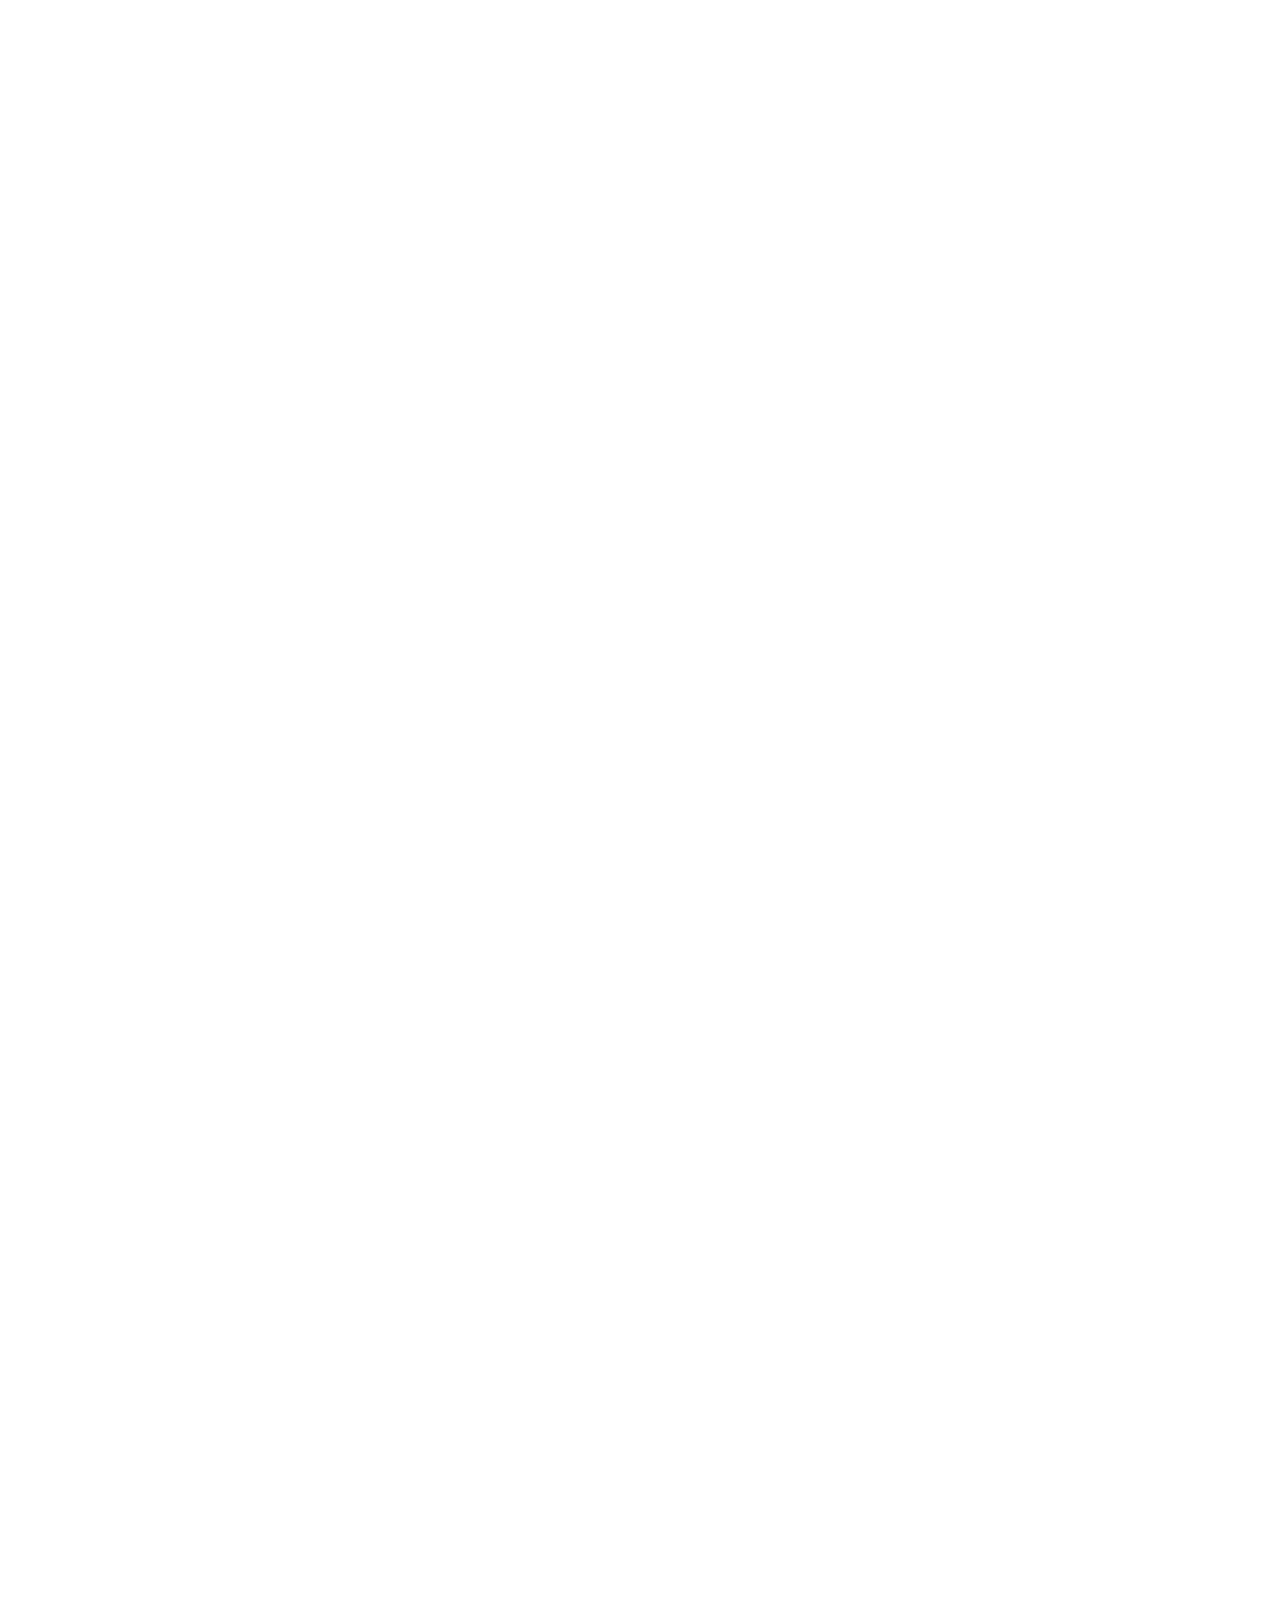
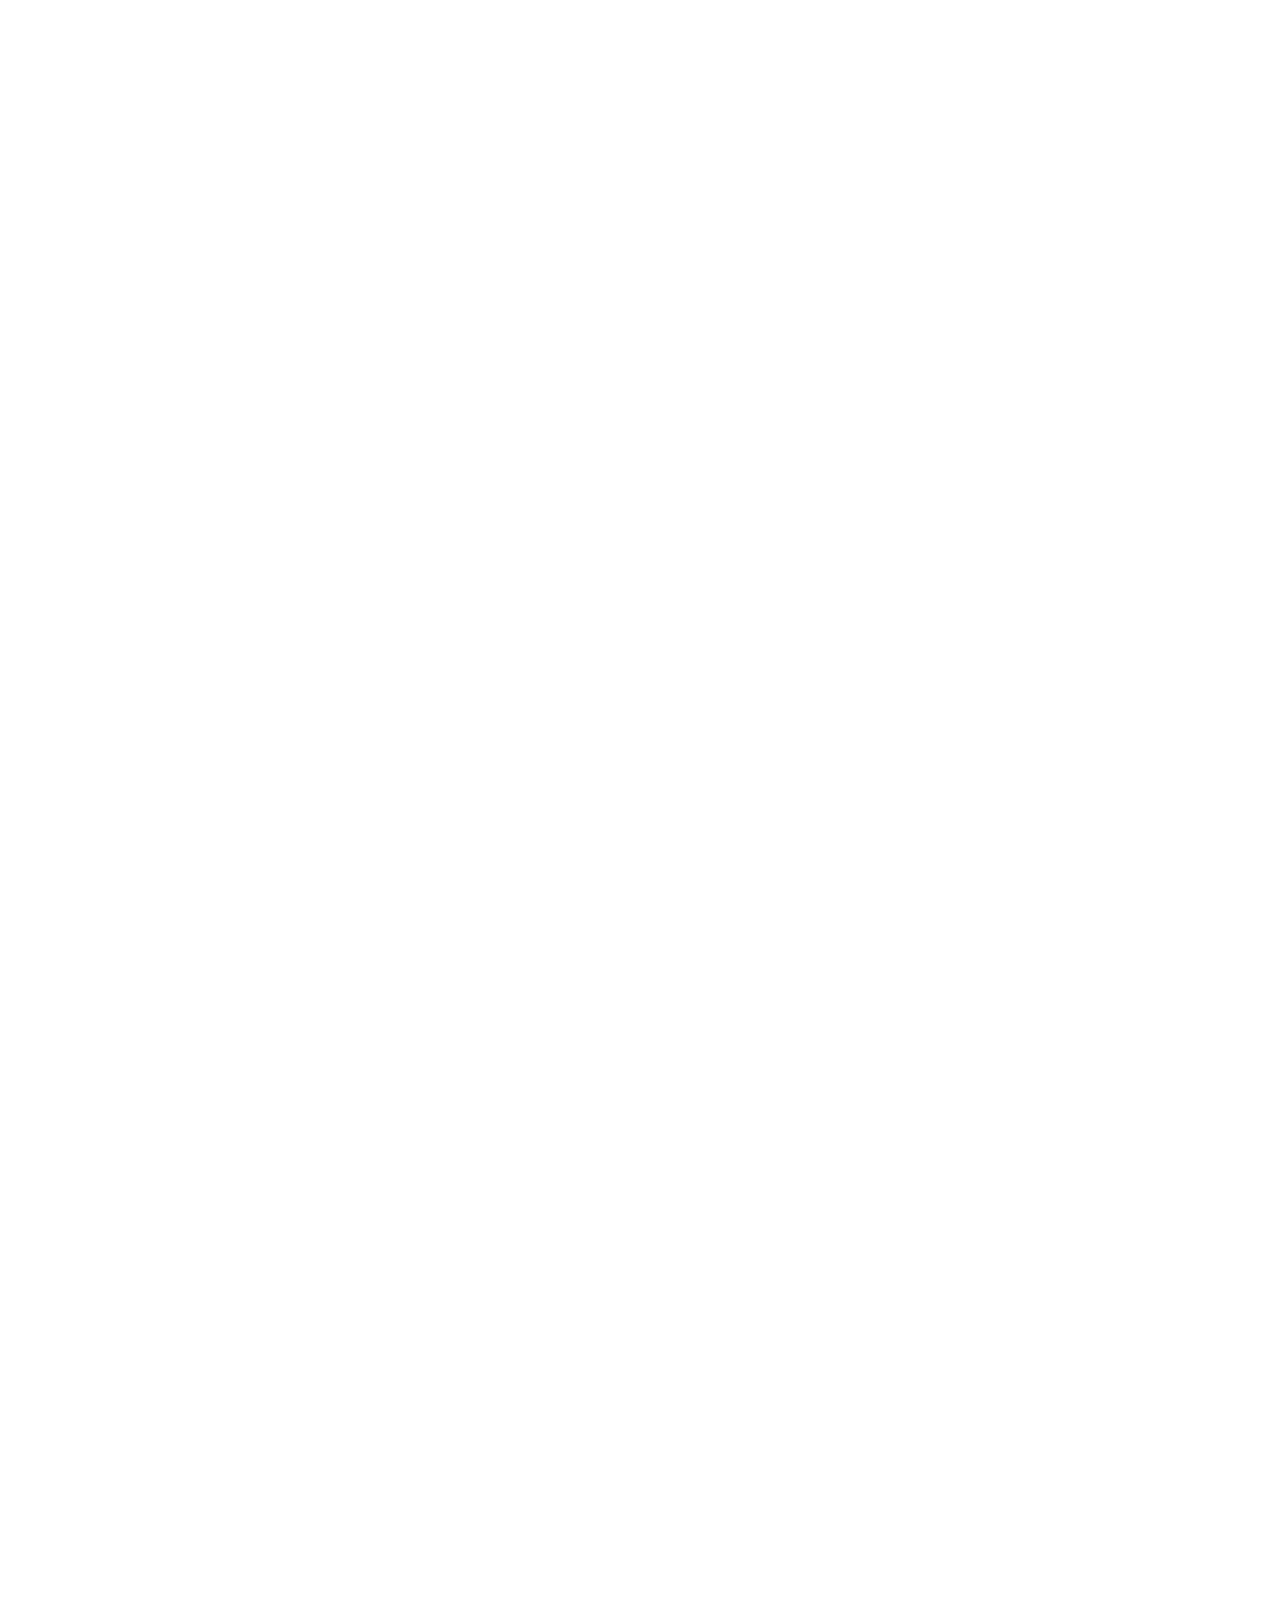
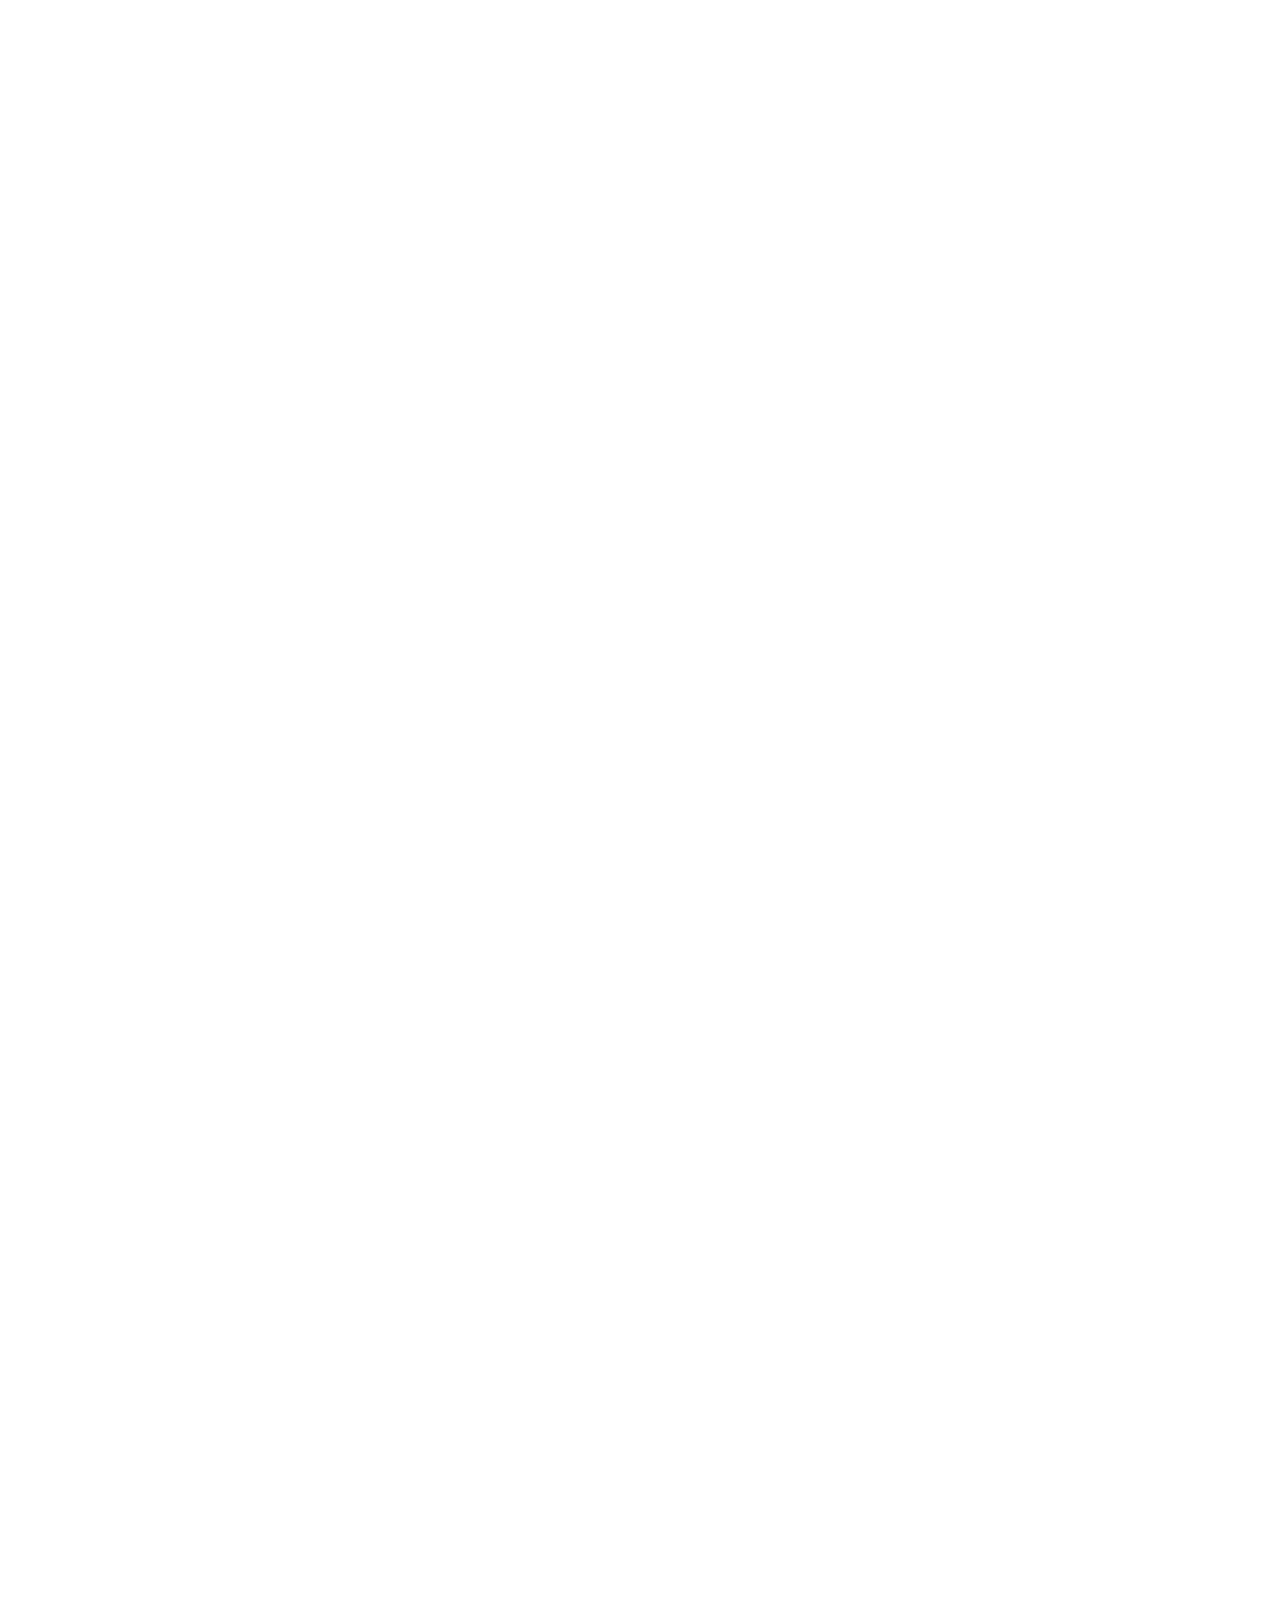
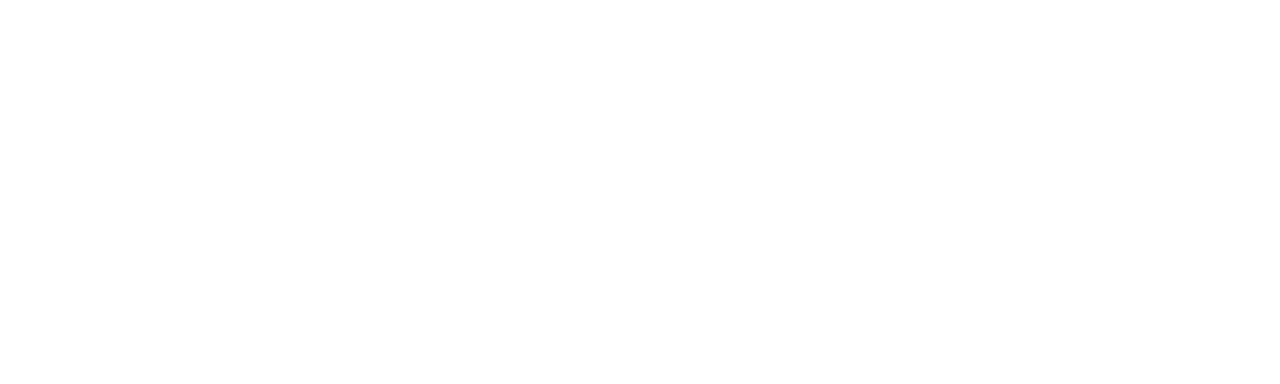
==== about.html @ e376baa3 "first update" ====
<!DOCTYPE html>
<html lang="en">
<head>
	<title>About Us</title>
	<meta charset="UTF-8">
	<meta name="viewport" content="width=device-width, initial-scale=1">
<!--===============================================================================================-->
	<link href="https://fonts.googleapis.com/css?family=Montserrat:400,700" rel="stylesheet">
<!--===============================================================================================-->
	<link rel="icon" type="image/png" href="images/icons/favicon.png"/>
<!--===============================================================================================-->
	<link rel="stylesheet" type="text/css" href="vendor/bootstrap/css/bootstrap.min.css">
<!--===============================================================================================-->
	<link rel="stylesheet" type="text/css" href="fonts/font-awesome-4.7.0/css/font-awesome.min.css">
<!--===============================================================================================-->
	<link rel="stylesheet" type="text/css" href="fonts/themify/themify-icons.css">
<!--===============================================================================================-->
	<link rel="stylesheet" type="text/css" href="vendor/animate/animate.css">
<!--===============================================================================================-->
	<link rel="stylesheet" type="text/css" href="vendor/css-hamburgers/hamburgers.min.css">
<!--===============================================================================================-->
	<link rel="stylesheet" type="text/css" href="vendor/animsition/css/animsition.min.css">
<!--===============================================================================================-->
	<link rel="stylesheet" type="text/css" href="vendor/select2/select2.min.css">
<!--===============================================================================================-->
	<link rel="stylesheet" type="text/css" href="vendor/daterangepicker/daterangepicker.css">
<!--===============================================================================================-->
	<link rel="stylesheet" type="text/css" href="vendor/slick/slick.css">
<!--===============================================================================================-->
	<link rel="stylesheet" type="text/css" href="vendor/lightbox2/css/lightbox.min.css">
<!--===============================================================================================-->
	<link rel="stylesheet" type="text/css" href="css/util.css">
	<link rel="stylesheet" type="text/css" href="css/main.css">
<!--===============================================================================================-->
</head>
<body class="animsition">

	<!-- Header -->
	<header>
		<!-- Header desktop -->
		<div class="wrap-menu-header gradient1 trans-0-4">
			<div class="container h-full">
				<div class="wrap_header trans-0-3">
					<!-- Logo -->
					<div class="logo">
						<a href="index.html">
							<img src="images/icons/logo.png" alt="IMG-LOGO" data-logofixed="images/icons/logo2.png">
						</a>
					</div>

					<!-- Menu -->
					<div class="wrap_menu p-l-45 p-l-0-xl">
						<nav class="menu">
							<ul class="main_menu">
								<li>
									<a href="index.html">Home</a>
								</li>

								<li>
									<a href="menu.html">Menu</a>
								</li>

								<li>
									<a href="reservation.html">Reservation</a>
								</li>

								<li>
									<a href="gallery.html">Gallery</a>
								</li>

								<li>
									<a href="about.html">About</a>
								</li>

								<li>
									<a href="blog.html">Blog</a>
								</li>

								<li>
									<a href="contact.html">Contact</a>
								</li>
							</ul>
						</nav>
					</div>

					<!-- Social -->
					<div class="social flex-w flex-l-m p-r-20">
						<a href="#"><i class="fa fa-tripadvisor" aria-hidden="true"></i></a>
						<a href="#"><i class="fa fa-facebook m-l-21" aria-hidden="true"></i></a>
						<a href="#"><i class="fa fa-twitter m-l-21" aria-hidden="true"></i></a>

						<button class="btn-show-sidebar m-l-33 trans-0-4"></button>
					</div>
				</div>
			</div>
		</div>
	</header>

	<!-- Sidebar -->
	<aside class="sidebar trans-0-4">
		<!-- Button Hide sidebar -->
		<button class="btn-hide-sidebar ti-close color0-hov trans-0-4"></button>

		<!-- - -->
		<ul class="menu-sidebar p-t-95 p-b-70">
			<li class="t-center m-b-13">
				<a href="index.html" class="txt19">Home</a>
			</li>

			<li class="t-center m-b-13">
				<a href="menu.html" class="txt19">Menu</a>
			</li>

			<li class="t-center m-b-13">
				<a href="gallery.html" class="txt19">Gallery</a>
			</li>

			<li class="t-center m-b-13">
				<a href="about.html" class="txt19">About</a>
			</li>

			<li class="t-center m-b-13">
				<a href="blog.html" class="txt19">Blog</a>
			</li>

			<li class="t-center m-b-33">
				<a href="contact.html" class="txt19">Contact</a>
			</li>

			<li class="t-center">
				<!-- Button3 -->
				<a href="reservation.html" class="btn3 flex-c-m size13 txt11 trans-0-4 m-l-r-auto">
					Reservation
				</a>
			</li>
		</ul>

		<!-- - -->
		<div class="gallery-sidebar t-center p-l-60 p-r-60 p-b-40">
			<!-- - -->
			<h4 class="txt20 m-b-33">
				Gallery
			</h4>

			<!-- Gallery -->
			<div class="wrap-gallery-sidebar flex-w">
				<a class="item-gallery-sidebar wrap-pic-w" href="images/photo-gallery-01.jpg" data-lightbox="gallery-footer">
					<img src="images/photo-gallery-thumb-01.jpg" alt="GALLERY">
				</a>

				<a class="item-gallery-sidebar wrap-pic-w" href="images/photo-gallery-02.jpg" data-lightbox="gallery-footer">
					<img src="images/photo-gallery-thumb-02.jpg" alt="GALLERY">
				</a>

				<a class="item-gallery-sidebar wrap-pic-w" href="images/photo-gallery-03.jpg" data-lightbox="gallery-footer">
					<img src="images/photo-gallery-thumb-03.jpg" alt="GALLERY">
				</a>

				<a class="item-gallery-sidebar wrap-pic-w" href="images/photo-gallery-05.jpg" data-lightbox="gallery-footer">
					<img src="images/photo-gallery-thumb-05.jpg" alt="GALLERY">
				</a>

				<a class="item-gallery-sidebar wrap-pic-w" href="images/photo-gallery-06.jpg" data-lightbox="gallery-footer">
					<img src="images/photo-gallery-thumb-06.jpg" alt="GALLERY">
				</a>

				<a class="item-gallery-sidebar wrap-pic-w" href="images/photo-gallery-07.jpg" data-lightbox="gallery-footer">
					<img src="images/photo-gallery-thumb-07.jpg" alt="GALLERY">
				</a>

				<a class="item-gallery-sidebar wrap-pic-w" href="images/photo-gallery-09.jpg" data-lightbox="gallery-footer">
					<img src="images/photo-gallery-thumb-09.jpg" alt="GALLERY">
				</a>

				<a class="item-gallery-sidebar wrap-pic-w" href="images/photo-gallery-10.jpg" data-lightbox="gallery-footer">
					<img src="images/photo-gallery-thumb-10.jpg" alt="GALLERY">
				</a>

				<a class="item-gallery-sidebar wrap-pic-w" href="images/photo-gallery-11.jpg" data-lightbox="gallery-footer">
					<img src="images/photo-gallery-thumb-11.jpg" alt="GALLERY">
				</a>
			</div>
		</div>
	</aside>


	<!-- Title Page -->
	<section class="bg-title-page flex-c-m p-t-160 p-b-80 p-l-15 p-r-15" style="background-image: url(images/bg-title-page-03.jpg);">
		<h2 class="tit6 t-center">
			About Us
		</h2>
	</section>


	<!-- Our Story -->
	<section class="bg2-pattern p-t-116 p-b-110 t-center p-l-15 p-r-15">
		<span class="tit2 t-center">
			Italian Restaurant
		</span>

		<h3 class="tit3 t-center m-b-35 m-t-5">
			Our Story
		</h3>

		<p class="t-center size32 m-l-r-auto">
			Fusce at risus eget mi auctor pulvinar. Suspendisse maximus venenatis pretium. Orci varius natoque penatibus et magnis dis parturient montes, nascetur ridiculus mus. Aliquam purus purus, lacinia a scelerisque in, luctus vel felis. Donec odio diam, dignissim a efficitur at, efficitur et est. Pellentesque semper est ut pulvinar ullamcorper. Class aptent taciti sociosqu ad litora torquent per conubia nostra, per inceptos himenaeos. Nulla et leo accumsan, egestas velit ac, fringilla tortor. Sed varius justo sed luctus mattis.
		</p>
	</section>


	<!-- Video -->
	<section class="section-video parallax100" style="background-image: url(images/header-menu-01.jpg);">
		<div class="content-video t-center p-t-225 p-b-250">
			<span class="tit2 p-l-15 p-r-15">
				Discover
			</span>

			<h3 class="tit4 t-center p-l-15 p-r-15 p-t-3">
				Our Video
			</h3>

			<div class="btn-play ab-center size16 hov-pointer m-l-r-auto m-t-43 m-b-33" data-toggle="modal" data-target="#modal-video-01">
				<div class="flex-c-m sizefull bo-cir bgwhite color1 hov1 trans-0-4">
					<i class="fa fa-play fs-18 m-l-2" aria-hidden="true"></i>
				</div>
			</div>
		</div>
	</section>


	<!-- Delicious & Romantic-->
	<section class="bg1-pattern p-t-120 p-b-105">
		<div class="container">
			<!-- Delicious -->
			<div class="row">
				<div class="col-md-6 p-t-45 p-b-30">
					<div class="wrap-text-delicious t-center">
						<span class="tit2 t-center">
							Delicious
						</span>

						<h3 class="tit3 t-center m-b-35 m-t-5">
							RECIPES
						</h3>

						<p class="t-center m-b-22 size3 m-l-r-auto">
							Donec quis lorem nulla. Nunc eu odio mi. Morbi nec lobortis est. Sed fringilla, nunc sed imperdiet lacinia, nisl ante egestas mi, ac facilisis ligula sem id neque.
						</p>
					</div>
				</div>

				<div class="col-md-6 p-b-30">
					<div class="wrap-pic-delicious size2 bo-rad-10 hov-img-zoom m-l-r-auto">
						<img src="images/our-story-01.jpg" alt="IMG-OUR">
					</div>
				</div>
			</div>


			<!-- Romantic -->
			<div class="row p-t-170">
				<div class="col-md-6 p-b-30">
					<div class="wrap-pic-romantic size2 bo-rad-10 hov-img-zoom m-l-r-auto">
						<img src="images/our-story-02.jpg" alt="IMG-OUR">
					</div>
				</div>

				<div class="col-md-6 p-t-45 p-b-30">
					<div class="wrap-text-romantic t-center">
						<span class="tit2 t-center">
							Romantic
						</span>

						<h3 class="tit3 t-center m-b-35 m-t-5">
							Restaurant
						</h3>

						<p class="t-center m-b-22 size3 m-l-r-auto">
							Fusce iaculis, quam quis volutpat cursus, tellus quam varius eros, in euismod lorem nisl in ante. Maecenas imperdiet vulputate dui sit amet vestibulum. Nulla quis suscipit nisl.
						</p>
					</div>
				</div>
			</div>
		</div>
	</section>


	<!-- Banner -->
	<div class="parallax0 parallax100" style="background-image: url(images/bg-cover-video-02.jpg);">
		<div class="overlay0-parallax t-center size33"></div>
	</div>


	<!-- Chef -->
	<section class="section-chef bgwhite p-t-115 p-b-95">
		<div class="container t-center">
			<span class="tit2 t-center">
				Meet Our
			</span>

			<h3 class="tit5 t-center m-b-50 m-t-5">
				Chef
			</h3>

			<div class="row">
				<div class="col-md-8 col-lg-4 m-l-r-auto p-b-30">
					<!-- -Block5 -->
					<div class="blo5 pos-relative p-t-60">
						<div class="pic-blo5 size14 bo4 wrap-cir-pic hov-img-zoom ab-c-t">
							<a href="#"><img src="images/avatar-02.jpg" alt="IGM-AVATAR"></a>
						</div>

						<div class="text-blo5 size34 t-center bo-rad-10 bo7 p-t-90 p-l-35 p-r-35 p-b-30">
							<a href="#" class="txt34 dis-block p-b-6">
								Peter Hart
							</a>

							<span class="dis-block t-center txt35 p-b-25">
								Chef
							</span>

							<p class="t-center">
								Donec porta eleifend mauris ut effici-tur. Quisque non velit vestibulum, lob-ortis mi eget, rhoncus nunc
							</p>
						</div>
					</div>
				</div>

				<div class="col-md-8 col-lg-4 m-l-r-auto p-b-30">
					<!-- -Block5 -->
					<div class="blo5 pos-relative p-t-60">
						<div class="pic-blo5 size14 bo4 wrap-cir-pic hov-img-zoom ab-c-t">
							<a href="#"><img src="images/avatar-03.jpg" alt="IGM-AVATAR"></a>
						</div>

						<div class="text-blo5 size34 t-center bo-rad-10 bo7 p-t-90 p-l-35 p-r-35 p-b-30">
							<a href="#" class="txt34 dis-block p-b-6">
								Joyce Bowman
							</a>

							<span class="dis-block t-center txt35 p-b-25">
								Chef
							</span>

							<p class="t-center">
								Lorem ipsum dolor sit amet, consectetur adipiscing elit. Proin ultricies felis a sem tempus tempus.
							</p>
						</div>
					</div>
				</div>

				<div class="col-md-8 col-lg-4 m-l-r-auto p-b-30">
					<!-- -Block5 -->
					<div class="blo5 pos-relative p-t-60">
						<div class="pic-blo5 size14 bo4 wrap-cir-pic hov-img-zoom ab-c-t">
							<a href="#"><img src="images/avatar-05.jpg" alt="IGM-AVATAR"></a>
						</div>

						<div class="text-blo5 size34 t-center bo-rad-10 bo7 p-t-90 p-l-35 p-r-35 p-b-30">
							<a href="#" class="txt34 dis-block p-b-6">
								Peter Hart
							</a>

							<span class="dis-block t-center txt35 p-b-25">
								Chef
							</span>

							<p class="t-center">
								Phasellus aliquam libero a nisi varius, vitae placerat sem aliquet. Ut at velit nec ipsum iaculis posuere quis in sapien
							</p>
						</div>
					</div>
				</div>
			</div>
		</div>
	</section>


	<!-- Sign up -->
	<div class="section-signup bg1-pattern p-t-85 p-b-85">
		<form class="flex-c-m flex-w flex-col-c-m-lg p-l-5 p-r-5">
			<span class="txt5 m-10">
				Specials Sign up
			</span>

			<div class="wrap-input-signup size17 bo2 bo-rad-10 bgwhite pos-relative txt10 m-10">
				<input class="bo-rad-10 sizefull txt10 p-l-20" type="text" name="email-address" placeholder="Email Adrress">
				<i class="fa fa-envelope ab-r-m m-r-18" aria-hidden="true"></i>
			</div>

			<!-- Button3 -->
			<button type="submit" class="btn3 flex-c-m size18 txt11 trans-0-4 m-10">
				Sign-up
			</button>
		</form>
	</div>

	<!-- Footer -->
	<footer class="bg1">
		<div class="container p-t-40 p-b-70">
			<div class="row">
				<div class="col-sm-6 col-md-4 p-t-50">
					<!-- - -->
					<h4 class="txt13 m-b-33">
						Contact Us
					</h4>

					<ul class="m-b-70">
						<li class="txt14 m-b-14">
							<i class="fa fa-map-marker fs-16 dis-inline-block size19" aria-hidden="true"></i>
							8th floor, 379 Hudson St, New York, NY 10018
						</li>

						<li class="txt14 m-b-14">
							<i class="fa fa-phone fs-16 dis-inline-block size19" aria-hidden="true"></i>
							(+1) 96 716 6879
						</li>

						<li class="txt14 m-b-14">
							<i class="fa fa-envelope fs-13 dis-inline-block size19" aria-hidden="true"></i>
							contact@site.com
						</li>
					</ul>

					<!-- - -->
					<h4 class="txt13 m-b-32">
						Opening Times
					</h4>

					<ul>
						<li class="txt14">
							09:30 AM – 11:00 PM
						</li>

						<li class="txt14">
							Every Day
						</li>
					</ul>
				</div>

				<div class="col-sm-6 col-md-4 p-t-50">
					<!-- - -->
					<h4 class="txt13 m-b-33">
						Latest twitter
					</h4>

					<div class="m-b-25">
						<span class="fs-13 color2 m-r-5">
							<i class="fa fa-twitter" aria-hidden="true"></i>
						</span>
						<a href="#" class="txt15">
							@colorlib
						</a>

						<p class="txt14 m-b-18">
							Activello is a good option. It has a slider built into that displays the featured image in the slider.
							<a href="#" class="txt15">
								https://buff.ly/2zaSfAQ
							</a>
						</p>

						<span class="txt16">
							21 Dec 2017
						</span>
					</div>

					<div>
						<span class="fs-13 color2 m-r-5">
							<i class="fa fa-twitter" aria-hidden="true"></i>
						</span>
						<a href="#" class="txt15">
							@colorlib
						</a>

						<p class="txt14 m-b-18">
							Activello is a good option. It has a slider built into that displays
							<a href="#" class="txt15">
								https://buff.ly/2zaSfAQ
							</a>
						</p>

						<span class="txt16">
							21 Dec 2017
						</span>
					</div>
				</div>

				<div class="col-sm-6 col-md-4 p-t-50">
					<!-- - -->
					<h4 class="txt13 m-b-38">
						Gallery
					</h4>

					<!-- Gallery footer -->
					<div class="wrap-gallery-footer flex-w">
						<a class="item-gallery-footer wrap-pic-w" href="images/photo-gallery-01.jpg" data-lightbox="gallery-footer">
							<img src="images/photo-gallery-thumb-01.jpg" alt="GALLERY">
						</a>

						<a class="item-gallery-footer wrap-pic-w" href="images/photo-gallery-02.jpg" data-lightbox="gallery-footer">
							<img src="images/photo-gallery-thumb-02.jpg" alt="GALLERY">
						</a>

						<a class="item-gallery-footer wrap-pic-w" href="images/photo-gallery-03.jpg" data-lightbox="gallery-footer">
							<img src="images/photo-gallery-thumb-03.jpg" alt="GALLERY">
						</a>

						<a class="item-gallery-footer wrap-pic-w" href="images/photo-gallery-04.jpg" data-lightbox="gallery-footer">
							<img src="images/photo-gallery-thumb-04.jpg" alt="GALLERY">
						</a>

						<a class="item-gallery-footer wrap-pic-w" href="images/photo-gallery-05.jpg" data-lightbox="gallery-footer">
							<img src="images/photo-gallery-thumb-05.jpg" alt="GALLERY">
						</a>

						<a class="item-gallery-footer wrap-pic-w" href="images/photo-gallery-06.jpg" data-lightbox="gallery-footer">
							<img src="images/photo-gallery-thumb-06.jpg" alt="GALLERY">
						</a>

						<a class="item-gallery-footer wrap-pic-w" href="images/photo-gallery-07.jpg" data-lightbox="gallery-footer">
							<img src="images/photo-gallery-thumb-07.jpg" alt="GALLERY">
						</a>

						<a class="item-gallery-footer wrap-pic-w" href="images/photo-gallery-08.jpg" data-lightbox="gallery-footer">
							<img src="images/photo-gallery-thumb-08.jpg" alt="GALLERY">
						</a>

						<a class="item-gallery-footer wrap-pic-w" href="images/photo-gallery-09.jpg" data-lightbox="gallery-footer">
							<img src="images/photo-gallery-thumb-09.jpg" alt="GALLERY">
						</a>

						<a class="item-gallery-footer wrap-pic-w" href="images/photo-gallery-10.jpg" data-lightbox="gallery-footer">
							<img src="images/photo-gallery-thumb-10.jpg" alt="GALLERY">
						</a>

						<a class="item-gallery-footer wrap-pic-w" href="images/photo-gallery-11.jpg" data-lightbox="gallery-footer">
							<img src="images/photo-gallery-thumb-11.jpg" alt="GALLERY">
						</a>

						<a class="item-gallery-footer wrap-pic-w" href="images/photo-gallery-12.jpg" data-lightbox="gallery-footer">
							<img src="images/photo-gallery-thumb-12.jpg" alt="GALLERY">
						</a>
					</div>

				</div>
			</div>
		</div>

		<div class="end-footer bg2">
			<div class="container">
				<div class="flex-sb-m flex-w p-t-22 p-b-22">
					<div class="p-t-5 p-b-5">
						<a href="#" class="fs-15 c-white"><i class="fa fa-tripadvisor" aria-hidden="true"></i></a>
						<a href="#" class="fs-15 c-white"><i class="fa fa-facebook m-l-18" aria-hidden="true"></i></a>
						<a href="#" class="fs-15 c-white"><i class="fa fa-twitter m-l-18" aria-hidden="true"></i></a>
					</div>

					<div class="txt17 p-r-20 p-t-5 p-b-5">
						Copyright &copy; 2018 All rights reserved  |  This template is made with <i class="fa fa-heart"></i> by <a href="https://colorlib.com" target="_blank">Colorlib</a>
					</div>
				</div>
			</div>
		</div>
	</footer>


	<!-- Back to top -->
	<div class="btn-back-to-top bg0-hov" id="myBtn">
		<span class="symbol-btn-back-to-top">
			<i class="fa fa-angle-double-up" aria-hidden="true"></i>
		</span>
	</div>

	<!-- Modal Video 01-->
	<div class="modal fade" id="modal-video-01" tabindex="-1" role="dialog" aria-hidden="true">

		<div class="modal-dialog" role="document" data-dismiss="modal">
			<div class="close-mo-video-01 trans-0-4" data-dismiss="modal" aria-label="Close">&times;</div>

			<div class="wrap-video-mo-01">
				<div class="w-full wrap-pic-w op-0-0"><img src="images/icons/video-16-9.jpg" alt="IMG"></div>
				<div class="video-mo-01">
					<iframe src="https://www.youtube.com/embed/5k1hSu2gdKE?rel=0&amp;showinfo=0" allowfullscreen></iframe>
				</div>
			</div>
		</div>
	</div>

<!--===============================================================================================-->
	<script type="text/javascript" src="vendor/jquery/jquery-3.2.1.min.js"></script>
<!--===============================================================================================-->
	<script type="text/javascript" src="vendor/animsition/js/animsition.min.js"></script>
<!--===============================================================================================-->
	<script type="text/javascript" src="vendor/bootstrap/js/popper.js"></script>
	<script type="text/javascript" src="vendor/bootstrap/js/bootstrap.min.js"></script>
<!--===============================================================================================-->
	<script type="text/javascript" src="vendor/select2/select2.min.js"></script>
<!--===============================================================================================-->
	<script type="text/javascript" src="vendor/daterangepicker/moment.min.js"></script>
	<script type="text/javascript" src="vendor/daterangepicker/daterangepicker.js"></script>
<!--===============================================================================================-->
	<script type="text/javascript" src="vendor/slick/slick.min.js"></script>
	<script type="text/javascript" src="js/slick-custom.js"></script>
<!--===============================================================================================-->
	<script type="text/javascript" src="vendor/parallax100/parallax100.js"></script>
	<script type="text/javascript">
        $('.parallax100').parallax100();
	</script>
<!--===============================================================================================-->
	<script type="text/javascript" src="vendor/countdowntime/countdowntime.js"></script>
<!--===============================================================================================-->
	<script type="text/javascript" src="vendor/lightbox2/js/lightbox.min.js"></script>
<!--===============================================================================================-->
	<script type="text/javascript" src="vendor/isotope/isotope.pkgd.min.js"></script>
<!--===============================================================================================-->
	<script src="js/main.js"></script>

</body>
</html>
---- fonts/themify/themify-icons.css ----
@font-face {
	font-family: 'themify';
	src:url('fonts/themify.eot?-fvbane');
	src:url('fonts/themify.eot?#iefix-fvbane') format('embedded-opentype'),
		url('fonts/themify.woff?-fvbane') format('woff'),
		url('fonts/themify.ttf?-fvbane') format('truetype'),
		url('fonts/themify.svg?-fvbane#themify') format('svg');
	font-weight: normal;
	font-style: normal;
}

[class^="ti-"], [class*=" ti-"] {
	font-family: 'themify';
	speak: none;
	font-style: normal;
	font-weight: normal;
	font-variant: normal;
	text-transform: none;
	line-height: 1;

	/* Better Font Rendering =========== */
	-webkit-font-smoothing: antialiased;
	-moz-osx-font-smoothing: grayscale;
}

.ti-wand:before {
	content: "\e600";
}
.ti-volume:before {
	content: "\e601";
}
.ti-user:before {
	content: "\e602";
}
.ti-unlock:before {
	content: "\e603";
}
.ti-unlink:before {
	content: "\e604";
}
.ti-trash:before {
	content: "\e605";
}
.ti-thought:before {
	content: "\e606";
}
.ti-target:before {
	content: "\e607";
}
.ti-tag:before {
	content: "\e608";
}
.ti-tablet:before {
	content: "\e609";
}
.ti-star:before {
	content: "\e60a";
}
.ti-spray:before {
	content: "\e60b";
}
.ti-signal:before {
	content: "\e60c";
}
.ti-shopping-cart:before {
	content: "\e60d";
}
.ti-shopping-cart-full:before {
	content: "\e60e";
}
.ti-settings:before {
	content: "\e60f";
}
.ti-search:before {
	content: "\e610";
}
.ti-zoom-in:before {
	content: "\e611";
}
.ti-zoom-out:before {
	content: "\e612";
}
.ti-cut:before {
	content: "\e613";
}
.ti-ruler:before {
	content: "\e614";
}
.ti-ruler-pencil:before {
	content: "\e615";
}
.ti-ruler-alt:before {
	content: "\e616";
}
.ti-bookmark:before {
	content: "\e617";
}
.ti-bookmark-alt:before {
	content: "\e618";
}
.ti-reload:before {
	content: "\e619";
}
.ti-plus:before {
	content: "\e61a";
}
.ti-pin:before {
	content: "\e61b";
}
.ti-pencil:before {
	content: "\e61c";
}
.ti-pencil-alt:before {
	content: "\e61d";
}
.ti-paint-roller:before {
	content: "\e61e";
}
.ti-paint-bucket:before {
	content: "\e61f";
}
.ti-na:before {
	content: "\e620";
}
.ti-mobile:before {
	content: "\e621";
}
.ti-minus:before {
	content: "\e622";
}
.ti-medall:before {
	content: "\e623";
}
.ti-medall-alt:before {
	content: "\e624";
}
.ti-marker:before {
	content: "\e625";
}
.ti-marker-alt:before {
	content: "\e626";
}
.ti-arrow-up:before {
	content: "\e627";
}
.ti-arrow-right:before {
	content: "\e628";
}
.ti-arrow-left:before {
	content: "\e629";
}
.ti-arrow-down:before {
	content: "\e62a";
}
.ti-lock:before {
	content: "\e62b";
}
.ti-location-arrow:before {
	content: "\e62c";
}
.ti-link:before {
	content: "\e62d";
}
.ti-layout:before {
	content: "\e62e";
}
.ti-layers:before {
	content: "\e62f";
}
.ti-layers-alt:before {
	content: "\e630";
}
.ti-key:before {
	content: "\e631";
}
.ti-import:before {
	content: "\e632";
}
.ti-image:before {
	content: "\e633";
}
.ti-heart:before {
	content: "\e634";
}
.ti-heart-broken:before {
	content: "\e635";
}
.ti-hand-stop:before {
	content: "\e636";
}
.ti-hand-open:before {
	content: "\e637";
}
.ti-hand-drag:before {
	content: "\e638";
}
.ti-folder:before {
	content: "\e639";
}
.ti-flag:before {
	content: "\e63a";
}
.ti-flag-alt:before {
	content: "\e63b";
}
.ti-flag-alt-2:before {
	content: "\e63c";
}
.ti-eye:before {
	content: "\e63d";
}
.ti-export:before {
	content: "\e63e";
}
.ti-exchange-vertical:before {
	content: "\e63f";
}
.ti-desktop:before {
	content: "\e640";
}
.ti-cup:before {
	content: "\e641";
}
.ti-crown:before {
	content: "\e642";
}
.ti-comments:before {
	content: "\e643";
}
.ti-comment:before {
	content: "\e644";
}
.ti-comment-alt:before {
	content: "\e645";
}
.ti-close:before {
	content: "\e646";
}
.ti-clip:before {
	content: "\e647";
}
.ti-angle-up:before {
	content: "\e648";
}
.ti-angle-right:before {
	content: "\e649";
}
.ti-angle-left:before {
	content: "\e64a";
}
.ti-angle-down:before {
	content: "\e64b";
}
.ti-check:before {
	content: "\e64c";
}
.ti-check-box:before {
	content: "\e64d";
}
.ti-camera:before {
	content: "\e64e";
}
.ti-announcement:before {
	content: "\e64f";
}
.ti-brush:before {
	content: "\e650";
}
.ti-briefcase:before {
	content: "\e651";
}
.ti-bolt:before {
	content: "\e652";
}
.ti-bolt-alt:before {
	content: "\e653";
}
.ti-blackboard:before {
	content: "\e654";
}
.ti-bag:before {
	content: "\e655";
}
.ti-move:before {
	content: "\e656";
}
.ti-arrows-vertical:before {
	content: "\e657";
}
.ti-arrows-horizontal:before {
	content: "\e658";
}
.ti-fullscreen:before {
	content: "\e659";
}
.ti-arrow-top-right:before {
	content: "\e65a";
}
.ti-arrow-top-left:before {
	content: "\e65b";
}
.ti-arrow-circle-up:before {
	content: "\e65c";
}
.ti-arrow-circle-right:before {
	content: "\e65d";
}
.ti-arrow-circle-left:before {
	content: "\e65e";
}
.ti-arrow-circle-down:before {
	content: "\e65f";
}
.ti-angle-double-up:before {
	content: "\e660";
}
.ti-angle-double-right:before {
	content: "\e661";
}
.ti-angle-double-left:before {
	content: "\e662";
}
.ti-angle-double-down:before {
	content: "\e663";
}
.ti-zip:before {
	content: "\e664";
}
.ti-world:before {
	content: "\e665";
}
.ti-wheelchair:before {
	content: "\e666";
}
.ti-view-list:before {
	content: "\e667";
}
.ti-view-list-alt:before {
	content: "\e668";
}
.ti-view-grid:before {
	content: "\e669";
}
.ti-uppercase:before {
	content: "\e66a";
}
.ti-upload:before {
	content: "\e66b";
}
.ti-underline:before {
	content: "\e66c";
}
.ti-truck:before {
	content: "\e66d";
}
.ti-timer:before {
	content: "\e66e";
}
.ti-ticket:before {
	content: "\e66f";
}
.ti-thumb-up:before {
	content: "\e670";
}
.ti-thumb-down:before {
	content: "\e671";
}
.ti-text:before {
	content: "\e672";
}
.ti-stats-up:before {
	content: "\e673";
}
.ti-stats-down:before {
	content: "\e674";
}
.ti-split-v:before {
	content: "\e675";
}
.ti-split-h:before {
	content: "\e676";
}
.ti-smallcap:before {
	content: "\e677";
}
.ti-shine:before {
	content: "\e678";
}
.ti-shift-right:before {
	content: "\e679";
}
.ti-shift-left:before {
	content: "\e67a";
}
.ti-shield:before {
	content: "\e67b";
}
.ti-notepad:before {
	content: "\e67c";
}
.ti-server:before {
	content: "\e67d";
}
.ti-quote-right:before {
	content: "\e67e";
}
.ti-quote-left:before {
	content: "\e67f";
}
.ti-pulse:before {
	content: "\e680";
}
.ti-printer:before {
	content: "\e681";
}
.ti-power-off:before {
	content: "\e682";
}
.ti-plug:before {
	content: "\e683";
}
.ti-pie-chart:before {
	content: "\e684";
}
.ti-paragraph:before {
	content: "\e685";
}
.ti-panel:before {
	content: "\e686";
}
.ti-package:before {
	content: "\e687";
}
.ti-music:before {
	content: "\e688";
}
.ti-music-alt:before {
	content: "\e689";
}
.ti-mouse:before {
	content: "\e68a";
}
.ti-mouse-alt:before {
	content: "\e68b";
}
.ti-money:before {
	content: "\e68c";
}
.ti-microphone:before {
	content: "\e68d";
}
.ti-menu:before {
	content: "\e68e";
}
.ti-menu-alt:before {
	content: "\e68f";
}
.ti-map:before {
	content: "\e690";
}
.ti-map-alt:before {
	content: "\e691";
}
.ti-loop:before {
	content: "\e692";
}
.ti-location-pin:before {
	content: "\e693";
}
.ti-list:before {
	content: "\e694";
}
.ti-light-bulb:before {
	content: "\e695";
}
.ti-Italic:before {
	content: "\e696";
}
.ti-info:before {
	content: "\e697";
}
.ti-infinite:before {
	content: "\e698";
}
.ti-id-badge:before {
	content: "\e699";
}
.ti-hummer:before {
	content: "\e69a";
}
.ti-home:before {
	content: "\e69b";
}
.ti-help:before {
	content: "\e69c";
}
.ti-headphone:before {
	content: "\e69d";
}
.ti-harddrives:before {
	content: "\e69e";
}
.ti-harddrive:before {
	content: "\e69f";
}
.ti-gift:before {
	content: "\e6a0";
}
.ti-game:before {
	content: "\e6a1";
}
.ti-filter:before {
	content: "\e6a2";
}
.ti-files:before {
	content: "\e6a3";
}
.ti-file:before {
	content: "\e6a4";
}
.ti-eraser:before {
	content: "\e6a5";
}
.ti-envelope:before {
	content: "\e6a6";
}
.ti-download:before {
	content: "\e6a7";
}
.ti-direction:before {
	content: "\e6a8";
}
.ti-direction-alt:before {
	content: "\e6a9";
}
.ti-dashboard:before {
	content: "\e6aa";
}
.ti-control-stop:before {
	content: "\e6ab";
}
.ti-control-shuffle:before {
	content: "\e6ac";
}
.ti-control-play:before {
	content: "\e6ad";
}
.ti-control-pause:before {
	content: "\e6ae";
}
.ti-control-forward:before {
	content: "\e6af";
}
.ti-control-backward:before {
	content: "\e6b0";
}
.ti-cloud:before {
	content: "\e6b1";
}
.ti-cloud-up:before {
	content: "\e6b2";
}
.ti-cloud-down:before {
	content: "\e6b3";
}
.ti-clipboard:before {
	content: "\e6b4";
}
.ti-car:before {
	content: "\e6b5";
}
.ti-calendar:before {
	content: "\e6b6";
}
.ti-book:before {
	content: "\e6b7";
}
.ti-bell:before {
	content: "\e6b8";
}
.ti-basketball:before {
	content: "\e6b9";
}
.ti-bar-chart:before {
	content: "\e6ba";
}
.ti-bar-chart-alt:before {
	content: "\e6bb";
}
.ti-back-right:before {
	content: "\e6bc";
}
.ti-back-left:before {
	content: "\e6bd";
}
.ti-arrows-corner:before {
	content: "\e6be";
}
.ti-archive:before {
	content: "\e6bf";
}
.ti-anchor:before {
	content: "\e6c0";
}
.ti-align-right:before {
	content: "\e6c1";
}
.ti-align-left:before {
	content: "\e6c2";
}
.ti-align-justify:before {
	content: "\e6c3";
}
.ti-align-center:before {
	content: "\e6c4";
}
.ti-alert:before {
	content: "\e6c5";
}
.ti-alarm-clock:before {
	content: "\e6c6";
}
.ti-agenda:before {
	content: "\e6c7";
}
.ti-write:before {
	content: "\e6c8";
}
.ti-window:before {
	content: "\e6c9";
}
.ti-widgetized:before {
	content: "\e6ca";
}
.ti-widget:before {
	content: "\e6cb";
}
.ti-widget-alt:before {
	content: "\e6cc";
}
.ti-wallet:before {
	content: "\e6cd";
}
.ti-video-clapper:before {
	content: "\e6ce";
}
.ti-video-camera:before {
	content: "\e6cf";
}
.ti-vector:before {
	content: "\e6d0";
}
.ti-themify-logo:before {
	content: "\e6d1";
}
.ti-themify-favicon:before {
	content: "\e6d2";
}
.ti-themify-favicon-alt:before {
	content: "\e6d3";
}
.ti-support:before {
	content: "\e6d4";
}
.ti-stamp:before {
	content: "\e6d5";
}
.ti-split-v-alt:before {
	content: "\e6d6";
}
.ti-slice:before {
	content: "\e6d7";
}
.ti-shortcode:before {
	content: "\e6d8";
}
.ti-shift-right-alt:before {
	content: "\e6d9";
}
.ti-shift-left-alt:before {
	content: "\e6da";
}
.ti-ruler-alt-2:before {
	content: "\e6db";
}
.ti-receipt:before {
	content: "\e6dc";
}
.ti-pin2:before {
	content: "\e6dd";
}
.ti-pin-alt:before {
	content: "\e6de";
}
.ti-pencil-alt2:before {
	content: "\e6df";
}
.ti-palette:before {
	content: "\e6e0";
}
.ti-more:before {
	content: "\e6e1";
}
.ti-more-alt:before {
	content: "\e6e2";
}
.ti-microphone-alt:before {
	content: "\e6e3";
}
.ti-magnet:before {
	content: "\e6e4";
}
.ti-line-double:before {
	content: "\e6e5";
}
.ti-line-dotted:before {
	content: "\e6e6";
}
.ti-line-dashed:before {
	content: "\e6e7";
}
.ti-layout-width-full:before {
	content: "\e6e8";
}
.ti-layout-width-default:before {
	content: "\e6e9";
}
.ti-layout-width-default-alt:before {
	content: "\e6ea";
}
.ti-layout-tab:before {
	content: "\e6eb";
}
.ti-layout-tab-window:before {
	content: "\e6ec";
}
.ti-layout-tab-v:before {
	content: "\e6ed";
}
.ti-layout-tab-min:before {
	content: "\e6ee";
}
.ti-layout-slider:before {
	content: "\e6ef";
}
.ti-layout-slider-alt:before {
	content: "\e6f0";
}
.ti-layout-sidebar-right:before {
	content: "\e6f1";
}
.ti-layout-sidebar-none:before {
	content: "\e6f2";
}
.ti-layout-sidebar-left:before {
	content: "\e6f3";
}
.ti-layout-placeholder:before {
	content: "\e6f4";
}
.ti-layout-menu:before {
	content: "\e6f5";
}
.ti-layout-menu-v:before {
	content: "\e6f6";
}
.ti-layout-menu-separated:before {
	content: "\e6f7";
}
.ti-layout-menu-full:before {
	content: "\e6f8";
}
.ti-layout-media-right-alt:before {
	content: "\e6f9";
}
.ti-layout-media-right:before {
	content: "\e6fa";
}
.ti-layout-media-overlay:before {
	content: "\e6fb";
}
.ti-layout-media-overlay-alt:before {
	content: "\e6fc";
}
.ti-layout-media-overlay-alt-2:before {
	content: "\e6fd";
}
.ti-layout-media-left-alt:before {
	content: "\e6fe";
}
.ti-layout-media-left:before {
	content: "\e6ff";
}
.ti-layout-media-center-alt:before {
	content: "\e700";
}
.ti-layout-media-center:before {
	content: "\e701";
}
.ti-layout-list-thumb:before {
	content: "\e702";
}
.ti-layout-list-thumb-alt:before {
	content: "\e703";
}
.ti-layout-list-post:before {
	content: "\e704";
}
.ti-layout-list-large-image:before {
	content: "\e705";
}
.ti-layout-line-solid:before {
	content: "\e706";
}
.ti-layout-grid4:before {
	content: "\e707";
}
.ti-layout-grid3:before {
	content: "\e708";
}
.ti-layout-grid2:before {
	content: "\e709";
}
.ti-layout-grid2-thumb:before {
	content: "\e70a";
}
.ti-layout-cta-right:before {
	content: "\e70b";
}
.ti-layout-cta-left:before {
	content: "\e70c";
}
.ti-layout-cta-center:before {
	content: "\e70d";
}
.ti-layout-cta-btn-right:before {
	content: "\e70e";
}
.ti-layout-cta-btn-left:before {
	content: "\e70f";
}
.ti-layout-column4:before {
	content: "\e710";
}
.ti-layout-column3:before {
	content: "\e711";
}
.ti-layout-column2:before {
	content: "\e712";
}
.ti-layout-accordion-separated:before {
	content: "\e713";
}
.ti-layout-accordion-merged:before {
	content: "\e714";
}
.ti-layout-accordion-list:before {
	content: "\e715";
}
.ti-ink-pen:before {
	content: "\e716";
}
.ti-info-alt:before {
	content: "\e717";
}
.ti-help-alt:before {
	content: "\e718";
}
.ti-headphone-alt:before {
	content: "\e719";
}
.ti-hand-point-up:before {
	content: "\e71a";
}
.ti-hand-point-right:before {
	content: "\e71b";
}
.ti-hand-point-left:before {
	content: "\e71c";
}
.ti-hand-point-down:before {
	content: "\e71d";
}
.ti-gallery:before {
	content: "\e71e";
}
.ti-face-smile:before {
	content: "\e71f";
}
.ti-face-sad:before {
	content: "\e720";
}
.ti-credit-card:before {
	content: "\e721";
}
.ti-control-skip-forward:before {
	content: "\e722";
}
.ti-control-skip-backward:before {
	content: "\e723";
}
.ti-control-record:before {
	content: "\e724";
}
.ti-control-eject:before {
	content: "\e725";
}
.ti-comments-smiley:before {
	content: "\e726";
}
.ti-brush-alt:before {
	content: "\e727";
}
.ti-youtube:before {
	content: "\e728";
}
.ti-vimeo:before {
	content: "\e729";
}
.ti-twitter:before {
	content: "\e72a";
}
.ti-time:before {
	content: "\e72b";
}
.ti-tumblr:before {
	content: "\e72c";
}
.ti-skype:before {
	content: "\e72d";
}
.ti-share:before {
	content: "\e72e";
}
.ti-share-alt:before {
	content: "\e72f";
}
.ti-rocket:before {
	content: "\e730";
}
.ti-pinterest:before {
	content: "\e731";
}
.ti-new-window:before {
	content: "\e732";
}
.ti-microsoft:before {
	content: "\e733";
}
.ti-list-ol:before {
	content: "\e734";
}
.ti-linkedin:before {
	content: "\e735";
}
.ti-layout-sidebar-2:before {
	content: "\e736";
}
.ti-layout-grid4-alt:before {
	content: "\e737";
}
.ti-layout-grid3-alt:before {
	content: "\e738";
}
.ti-layout-grid2-alt:before {
	content: "\e739";
}
.ti-layout-column4-alt:before {
	content: "\e73a";
}
.ti-layout-column3-alt:before {
	content: "\e73b";
}
.ti-layout-column2-alt:before {
	content: "\e73c";
}
.ti-instagram:before {
	content: "\e73d";
}
.ti-google:before {
	content: "\e73e";
}
.ti-github:before {
	content: "\e73f";
}
.ti-flickr:before {
	content: "\e740";
}
.ti-facebook:before {
	content: "\e741";
}
.ti-dropbox:before {
	content: "\e742";
}
.ti-dribbble:before {
	content: "\e743";
}
.ti-apple:before {
	content: "\e744";
}
.ti-android:before {
	content: "\e745";
}
.ti-save:before {
	content: "\e746";
}
.ti-save-alt:before {
	content: "\e747";
}
.ti-yahoo:before {
	content: "\e748";
}
.ti-wordpress:before {
	content: "\e749";
}
.ti-vimeo-alt:before {
	content: "\e74a";
}
.ti-twitter-alt:before {
	content: "\e74b";
}
.ti-tumblr-alt:before {
	content: "\e74c";
}
.ti-trello:before {
	content: "\e74d";
}
.ti-stack-overflow:before {
	content: "\e74e";
}
.ti-soundcloud:before {
	content: "\e74f";
}
.ti-sharethis:before {
	content: "\e750";
}
.ti-sharethis-alt:before {
	content: "\e751";
}
.ti-reddit:before {
	content: "\e752";
}
.ti-pinterest-alt:before {
	content: "\e753";
}
.ti-microsoft-alt:before {
	content: "\e754";
}
.ti-linux:before {
	content: "\e755";
}
.ti-jsfiddle:before {
	content: "\e756";
}
.ti-joomla:before {
	content: "\e757";
}
.ti-html5:before {
	content: "\e758";
}
.ti-flickr-alt:before {
	content: "\e759";
}
.ti-email:before {
	content: "\e75a";
}
.ti-drupal:before {
	content: "\e75b";
}
.ti-dropbox-alt:before {
	content: "\e75c";
}
.ti-css3:before {
	content: "\e75d";
}
.ti-rss:before {
	content: "\e75e";
}
.ti-rss-alt:before {
	content: "\e75f";
}
---- vendor/css-hamburgers/hamburgers.min.css ----
/*!
 * Hamburgers
 * @description Tasty CSS-animated hamburgers
 * @author Jonathan Suh @jonsuh
 * @site https://jonsuh.com/hamburgers
 * @link https://github.com/jonsuh/hamburgers
 */.hamburger{font:inherit;display:inline-block;overflow:visible;margin:0;padding:15px;cursor:pointer;transition-timing-function:linear;transition-duration:.15s;transition-property:opacity,filter;text-transform:none;color:inherit;border:0;background-color:transparent}.hamburger:hover{opacity:.7}.hamburger-box{position:relative;display:inline-block;width:40px;height:24px}.hamburger-inner{top:50%;display:block;margin-top:-2px}.hamburger-inner,.hamburger-inner:after,.hamburger-inner:before{position:absolute;width:40px;height:4px;transition-timing-function:ease;transition-duration:.15s;transition-property:transform;border-radius:4px;background-color:#000}.hamburger-inner:after,.hamburger-inner:before{display:block;content:''}.hamburger-inner:before{top:-10px}.hamburger-inner:after{bottom:-10px}.hamburger--3dx .hamburger-box{perspective:80px}.hamburger--3dx .hamburger-inner{transition:transform .2s cubic-bezier(.645,.045,.355,1),background-color 0s cubic-bezier(.645,.045,.355,1) .1s}.hamburger--3dx .hamburger-inner:after,.hamburger--3dx .hamburger-inner:before{transition:transform 0s cubic-bezier(.645,.045,.355,1) .1s}.hamburger--3dx.is-active .hamburger-inner{transform:rotateY(180deg);background-color:transparent}.hamburger--3dx.is-active .hamburger-inner:before{transform:translate3d(0,10px,0) rotate(45deg)}.hamburger--3dx.is-active .hamburger-inner:after{transform:translate3d(0,-10px,0) rotate(-45deg)}.hamburger--3dx-r .hamburger-box{perspective:80px}.hamburger--3dx-r .hamburger-inner{transition:transform .2s cubic-bezier(.645,.045,.355,1),background-color 0s cubic-bezier(.645,.045,.355,1) .1s}.hamburger--3dx-r .hamburger-inner:after,.hamburger--3dx-r .hamburger-inner:before{transition:transform 0s cubic-bezier(.645,.045,.355,1) .1s}.hamburger--3dx-r.is-active .hamburger-inner{transform:rotateY(-180deg);background-color:transparent}.hamburger--3dx-r.is-active .hamburger-inner:before{transform:translate3d(0,10px,0) rotate(45deg)}.hamburger--3dx-r.is-active .hamburger-inner:after{transform:translate3d(0,-10px,0) rotate(-45deg)}.hamburger--3dy .hamburger-box{perspective:80px}.hamburger--3dy .hamburger-inner{transition:transform .2s cubic-bezier(.645,.045,.355,1),background-color 0s cubic-bezier(.645,.045,.355,1) .1s}.hamburger--3dy .hamburger-inner:after,.hamburger--3dy .hamburger-inner:before{transition:transform 0s cubic-bezier(.645,.045,.355,1) .1s}.hamburger--3dy.is-active .hamburger-inner{transform:rotateX(-180deg);background-color:transparent}.hamburger--3dy.is-active .hamburger-inner:before{transform:translate3d(0,10px,0) rotate(45deg)}.hamburger--3dy.is-active .hamburger-inner:after{transform:translate3d(0,-10px,0) rotate(-45deg)}.hamburger--3dy-r .hamburger-box{perspective:80px}.hamburger--3dy-r .hamburger-inner{transition:transform .2s cubic-bezier(.645,.045,.355,1),background-color 0s cubic-bezier(.645,.045,.355,1) .1s}.hamburger--3dy-r .hamburger-inner:after,.hamburger--3dy-r .hamburger-inner:before{transition:transform 0s cubic-bezier(.645,.045,.355,1) .1s}.hamburger--3dy-r.is-active .hamburger-inner{transform:rotateX(180deg);background-color:transparent}.hamburger--3dy-r.is-active .hamburger-inner:before{transform:translate3d(0,10px,0) rotate(45deg)}.hamburger--3dy-r.is-active .hamburger-inner:after{transform:translate3d(0,-10px,0) rotate(-45deg)}.hamburger--arrow.is-active .hamburger-inner:before{transform:translate3d(-8px,0,0) rotate(-45deg) scaleX(.7)}.hamburger--arrow.is-active .hamburger-inner:after{transform:translate3d(-8px,0,0) rotate(45deg) scaleX(.7)}.hamburger--arrow-r.is-active .hamburger-inner:before{transform:translate3d(8px,0,0) rotate(45deg) scaleX(.7)}.hamburger--arrow-r.is-active .hamburger-inner:after{transform:translate3d(8px,0,0) rotate(-45deg) scaleX(.7)}.hamburger--arrowalt .hamburger-inner:before{transition:top .1s ease .15s,transform .15s cubic-bezier(.165,.84,.44,1)}.hamburger--arrowalt .hamburger-inner:after{transition:bottom .1s ease .15s,transform .15s cubic-bezier(.165,.84,.44,1)}.hamburger--arrowalt.is-active .hamburger-inner:before{top:0;transition:top .1s ease,transform .15s cubic-bezier(.895,.03,.685,.22) .1s;transform:translate3d(-8px,-10px,0) rotate(-45deg) scaleX(.7)}.hamburger--arrowalt.is-active .hamburger-inner:after{bottom:0;transition:bottom .1s ease,transform .15s cubic-bezier(.895,.03,.685,.22) .1s;transform:translate3d(-8px,10px,0) rotate(45deg) scaleX(.7)}.hamburger--arrowalt-r .hamburger-inner:before{transition:top .1s ease .15s,transform .15s cubic-bezier(.165,.84,.44,1)}.hamburger--arrowalt-r .hamburger-inner:after{transition:bottom .1s ease .15s,transform .15s cubic-bezier(.165,.84,.44,1)}.hamburger--arrowalt-r.is-active .hamburger-inner:before{top:0;transition:top .1s ease,transform .15s cubic-bezier(.895,.03,.685,.22) .1s;transform:translate3d(8px,-10px,0) rotate(45deg) scaleX(.7)}.hamburger--arrowalt-r.is-active .hamburger-inner:after{bottom:0;transition:bottom .1s ease,transform .15s cubic-bezier(.895,.03,.685,.22) .1s;transform:translate3d(8px,10px,0) rotate(-45deg) scaleX(.7)}.hamburger--boring .hamburger-inner,.hamburger--boring .hamburger-inner:after,.hamburger--boring .hamburger-inner:before{transition-property:none}.hamburger--boring.is-active .hamburger-inner{transform:rotate(45deg)}.hamburger--boring.is-active .hamburger-inner:before{top:0;opacity:0}.hamburger--boring.is-active .hamburger-inner:after{bottom:0;transform:rotate(-90deg)}.hamburger--collapse .hamburger-inner{top:auto;bottom:0;transition-delay:.15s;transition-timing-function:cubic-bezier(.55,.055,.675,.19);transition-duration:.15s}.hamburger--collapse .hamburger-inner:after{top:-20px;transition:top .3s cubic-bezier(.33333,.66667,.66667,1) .3s,opacity .1s linear}.hamburger--collapse .hamburger-inner:before{transition:top .12s cubic-bezier(.33333,.66667,.66667,1) .3s,transform .15s cubic-bezier(.55,.055,.675,.19)}.hamburger--collapse.is-active .hamburger-inner{transition-delay:.32s;transition-timing-function:cubic-bezier(.215,.61,.355,1);transform:translate3d(0,-10px,0) rotate(-45deg)}.hamburger--collapse.is-active .hamburger-inner:after{top:0;transition:top .3s cubic-bezier(.33333,0,.66667,.33333),opacity .1s linear .27s;opacity:0}.hamburger--collapse.is-active .hamburger-inner:before{top:0;transition:top .12s cubic-bezier(.33333,0,.66667,.33333) .18s,transform .15s cubic-bezier(.215,.61,.355,1) .42s;transform:rotate(-90deg)}.hamburger--collapse-r .hamburger-inner{top:auto;bottom:0;transition-delay:.15s;transition-timing-function:cubic-bezier(.55,.055,.675,.19);transition-duration:.15s}.hamburger--collapse-r .hamburger-inner:after{top:-20px;transition:top .3s cubic-bezier(.33333,.66667,.66667,1) .3s,opacity .1s linear}.hamburger--collapse-r .hamburger-inner:before{transition:top .12s cubic-bezier(.33333,.66667,.66667,1) .3s,transform .15s cubic-bezier(.55,.055,.675,.19)}.hamburger--collapse-r.is-active .hamburger-inner{transition-delay:.32s;transition-timing-function:cubic-bezier(.215,.61,.355,1);transform:translate3d(0,-10px,0) rotate(45deg)}.hamburger--collapse-r.is-active .hamburger-inner:after{top:0;transition:top .3s cubic-bezier(.33333,0,.66667,.33333),opacity .1s linear .27s;opacity:0}.hamburger--collapse-r.is-active .hamburger-inner:before{top:0;transition:top .12s cubic-bezier(.33333,0,.66667,.33333) .18s,transform .15s cubic-bezier(.215,.61,.355,1) .42s;transform:rotate(90deg)}.hamburger--elastic .hamburger-inner{top:2px;transition-timing-function:cubic-bezier(.68,-.55,.265,1.55);transition-duration:.4s}.hamburger--elastic .hamburger-inner:before{top:10px;transition:opacity .15s ease .4s}.hamburger--elastic .hamburger-inner:after{top:20px;transition:transform .4s cubic-bezier(.68,-.55,.265,1.55)}.hamburger--elastic.is-active .hamburger-inner{transition-delay:.1s;transform:translate3d(0,10px,0) rotate(135deg)}.hamburger--elastic.is-active .hamburger-inner:before{transition-delay:0s;opacity:0}.hamburger--elastic.is-active .hamburger-inner:after{transition-delay:.1s;transform:translate3d(0,-20px,0) rotate(-270deg)}.hamburger--elastic-r .hamburger-inner{top:2px;transition-timing-function:cubic-bezier(.68,-.55,.265,1.55);transition-duration:.4s}.hamburger--elastic-r .hamburger-inner:before{top:10px;transition:opacity .15s ease .4s}.hamburger--elastic-r .hamburger-inner:after{top:20px;transition:transform .4s cubic-bezier(.68,-.55,.265,1.55)}.hamburger--elastic-r.is-active .hamburger-inner{transition-delay:.1s;transform:translate3d(0,10px,0) rotate(-135deg)}.hamburger--elastic-r.is-active .hamburger-inner:before{transition-delay:0s;opacity:0}.hamburger--elastic-r.is-active .hamburger-inner:after{transition-delay:.1s;transform:translate3d(0,-20px,0) rotate(270deg)}.hamburger--emphatic{overflow:hidden}.hamburger--emphatic .hamburger-inner{transition:background-color .2s ease-in .25s}.hamburger--emphatic .hamburger-inner:before{left:0;transition:transform .2s cubic-bezier(.6,.04,.98,.335),top .05s linear .2s,left .2s ease-in .25s}.hamburger--emphatic .hamburger-inner:after{top:10px;right:0;transition:transform .2s cubic-bezier(.6,.04,.98,.335),top .05s linear .2s,right .2s ease-in .25s}.hamburger--emphatic.is-active .hamburger-inner{transition-delay:0s;transition-timing-function:ease-out;background-color:transparent}.hamburger--emphatic.is-active .hamburger-inner:before{top:-80px;left:-80px;transition:left .2s ease-out,top .05s linear .2s,transform .2s cubic-bezier(.075,.82,.165,1) .25s;transform:translate3d(80px,80px,0) rotate(45deg)}.hamburger--emphatic.is-active .hamburger-inner:after{top:-80px;right:-80px;transition:right .2s ease-out,top .05s linear .2s,transform .2s cubic-bezier(.075,.82,.165,1) .25s;transform:translate3d(-80px,80px,0) rotate(-45deg)}.hamburger--emphatic-r{overflow:hidden}.hamburger--emphatic-r .hamburger-inner{transition:background-color .2s ease-in .25s}.hamburger--emphatic-r .hamburger-inner:before{left:0;transition:transform .2s cubic-bezier(.6,.04,.98,.335),top .05s linear .2s,left .2s ease-in .25s}.hamburger--emphatic-r .hamburger-inner:after{top:10px;right:0;transition:transform .2s cubic-bezier(.6,.04,.98,.335),top .05s linear .2s,right .2s ease-in .25s}.hamburger--emphatic-r.is-active .hamburger-inner{transition-delay:0s;transition-timing-function:ease-out;background-color:transparent}.hamburger--emphatic-r.is-active .hamburger-inner:before{top:80px;left:-80px;transition:left .2s ease-out,top .05s linear .2s,transform .2s cubic-bezier(.075,.82,.165,1) .25s;transform:translate3d(80px,-80px,0) rotate(-45deg)}.hamburger--emphatic-r.is-active .hamburger-inner:after{top:80px;right:-80px;transition:right .2s ease-out,top .05s linear .2s,transform .2s cubic-bezier(.075,.82,.165,1) .25s;transform:translate3d(-80px,-80px,0) rotate(45deg)}.hamburger--slider .hamburger-inner{top:2px}.hamburger--slider .hamburger-inner:before{top:10px;transition-timing-function:ease;transition-duration:.2s;transition-property:transform,opacity}.hamburger--slider .hamburger-inner:after{top:20px}.hamburger--slider.is-active .hamburger-inner{transform:translate3d(0,10px,0) rotate(45deg)}.hamburger--slider.is-active .hamburger-inner:before{transform:rotate(-45deg) translate3d(-5.71429px,-6px,0);opacity:0}.hamburger--slider.is-active .hamburger-inner:after{transform:translate3d(0,-20px,0) rotate(-90deg)}.hamburger--slider-r .hamburger-inner{top:2px}.hamburger--slider-r .hamburger-inner:before{top:10px;transition-timing-function:ease;transition-duration:.2s;transition-property:transform,opacity}.hamburger--slider-r .hamburger-inner:after{top:20px}.hamburger--slider-r.is-active .hamburger-inner{transform:translate3d(0,10px,0) rotate(-45deg)}.hamburger--slider-r.is-active .hamburger-inner:before{transform:rotate(45deg) translate3d(5.71429px,-6px,0);opacity:0}.hamburger--slider-r.is-active .hamburger-inner:after{transform:translate3d(0,-20px,0) rotate(90deg)}.hamburger--spring .hamburger-inner{top:2px;transition:background-color 0s linear .15s}.hamburger--spring .hamburger-inner:before{top:10px;transition:top .12s cubic-bezier(.33333,.66667,.66667,1) .3s,transform .15s cubic-bezier(.55,.055,.675,.19)}.hamburger--spring .hamburger-inner:after{top:20px;transition:top .3s cubic-bezier(.33333,.66667,.66667,1) .3s,transform .15s cubic-bezier(.55,.055,.675,.19)}.hamburger--spring.is-active .hamburger-inner{transition-delay:.32s;background-color:transparent}.hamburger--spring.is-active .hamburger-inner:before{top:0;transition:top .12s cubic-bezier(.33333,0,.66667,.33333) .18s,transform .15s cubic-bezier(.215,.61,.355,1) .32s;transform:translate3d(0,10px,0) rotate(45deg)}.hamburger--spring.is-active .hamburger-inner:after{top:0;transition:top .3s cubic-bezier(.33333,0,.66667,.33333),transform .15s cubic-bezier(.215,.61,.355,1) .32s;transform:translate3d(0,10px,0) rotate(-45deg)}.hamburger--spring-r .hamburger-inner{top:auto;bottom:0;transition-delay:0s;transition-timing-function:cubic-bezier(.55,.055,.675,.19);transition-duration:.15s}.hamburger--spring-r .hamburger-inner:after{top:-20px;transition:top .3s cubic-bezier(.33333,.66667,.66667,1) .3s,opacity 0s linear}.hamburger--spring-r .hamburger-inner:before{transition:top .12s cubic-bezier(.33333,.66667,.66667,1) .3s,transform .15s cubic-bezier(.55,.055,.675,.19)}.hamburger--spring-r.is-active .hamburger-inner{transition-delay:.32s;transition-timing-function:cubic-bezier(.215,.61,.355,1);transform:translate3d(0,-10px,0) rotate(-45deg)}.hamburger--spring-r.is-active .hamburger-inner:after{top:0;transition:top .3s cubic-bezier(.33333,0,.66667,.33333),opacity 0s linear .32s;opacity:0}.hamburger--spring-r.is-active .hamburger-inner:before{top:0;transition:top .12s cubic-bezier(.33333,0,.66667,.33333) .18s,transform .15s cubic-bezier(.215,.61,.355,1) .32s;transform:rotate(90deg)}.hamburger--stand .hamburger-inner{transition:transform .1s cubic-bezier(.55,.055,.675,.19) .22s,background-color 0s linear .1s}.hamburger--stand .hamburger-inner:before{transition:top .1s ease-in .1s,transform .1s cubic-bezier(.55,.055,.675,.19) 0s}.hamburger--stand .hamburger-inner:after{transition:bottom .1s ease-in .1s,transform .1s cubic-bezier(.55,.055,.675,.19) 0s}.hamburger--stand.is-active .hamburger-inner{transition:transform .1s cubic-bezier(.215,.61,.355,1) 0s,background-color 0s linear .22s;transform:rotate(90deg);background-color:transparent}.hamburger--stand.is-active .hamburger-inner:before{top:0;transition:top .1s ease-out .12s,transform .1s cubic-bezier(.215,.61,.355,1) .22s;transform:rotate(-45deg)}.hamburger--stand.is-active .hamburger-inner:after{bottom:0;transition:bottom .1s ease-out .12s,transform .1s cubic-bezier(.215,.61,.355,1) .22s;transform:rotate(45deg)}.hamburger--stand-r .hamburger-inner{transition:transform .1s cubic-bezier(.55,.055,.675,.19) .22s,background-color 0s linear .1s}.hamburger--stand-r .hamburger-inner:before{transition:top .1s ease-in .1s,transform .1s cubic-bezier(.55,.055,.675,.19) 0s}.hamburger--stand-r .hamburger-inner:after{transition:bottom .1s ease-in .1s,transform .1s cubic-bezier(.55,.055,.675,.19) 0s}.hamburger--stand-r.is-active .hamburger-inner{transition:transform .1s cubic-bezier(.215,.61,.355,1) 0s,background-color 0s linear .22s;transform:rotate(-90deg);background-color:transparent}.hamburger--stand-r.is-active .hamburger-inner:before{top:0;transition:top .1s ease-out .12s,transform .1s cubic-bezier(.215,.61,.355,1) .22s;transform:rotate(-45deg)}.hamburger--stand-r.is-active .hamburger-inner:after{bottom:0;transition:bottom .1s ease-out .12s,transform .1s cubic-bezier(.215,.61,.355,1) .22s;transform:rotate(45deg)}.hamburger--spin .hamburger-inner{transition-timing-function:cubic-bezier(.55,.055,.675,.19);transition-duration:.3s}.hamburger--spin .hamburger-inner:before{transition:top .1s ease-in .34s,opacity .1s ease-in}.hamburger--spin .hamburger-inner:after{transition:bottom .1s ease-in .34s,transform .3s cubic-bezier(.55,.055,.675,.19)}.hamburger--spin.is-active .hamburger-inner{transition-delay:.14s;transition-timing-function:cubic-bezier(.215,.61,.355,1);transform:rotate(225deg)}.hamburger--spin.is-active .hamburger-inner:before{top:0;transition:top .1s ease-out,opacity .1s ease-out .14s;opacity:0}.hamburger--spin.is-active .hamburger-inner:after{bottom:0;transition:bottom .1s ease-out,transform .3s cubic-bezier(.215,.61,.355,1) .14s;transform:rotate(-90deg)}.hamburger--spin-r .hamburger-inner{transition-timing-function:cubic-bezier(.55,.055,.675,.19);transition-duration:.3s}.hamburger--spin-r .hamburger-inner:before{transition:top .1s ease-in .34s,opacity .1s ease-in}.hamburger--spin-r .hamburger-inner:after{transition:bottom .1s ease-in .34s,transform .3s cubic-bezier(.55,.055,.675,.19)}.hamburger--spin-r.is-active .hamburger-inner{transition-delay:.14s;transition-timing-function:cubic-bezier(.215,.61,.355,1);transform:rotate(-225deg)}.hamburger--spin-r.is-active .hamburger-inner:before{top:0;transition:top .1s ease-out,opacity .1s ease-out .14s;opacity:0}.hamburger--spin-r.is-active .hamburger-inner:after{bottom:0;transition:bottom .1s ease-out,transform .3s cubic-bezier(.215,.61,.355,1) .14s;transform:rotate(90deg)}.hamburger--squeeze .hamburger-inner{transition-timing-function:cubic-bezier(.55,.055,.675,.19);transition-duration:.1s}.hamburger--squeeze .hamburger-inner:before{transition:top .1s ease .14s,opacity .1s ease}.hamburger--squeeze .hamburger-inner:after{transition:bottom .1s ease .14s,transform .1s cubic-bezier(.55,.055,.675,.19)}.hamburger--squeeze.is-active .hamburger-inner{transition-delay:.14s;transition-timing-function:cubic-bezier(.215,.61,.355,1);transform:rotate(45deg)}.hamburger--squeeze.is-active .hamburger-inner:before{top:0;transition:top .1s ease,opacity .1s ease .14s;opacity:0}.hamburger--squeeze.is-active .hamburger-inner:after{bottom:0;transition:bottom .1s ease,transform .1s cubic-bezier(.215,.61,.355,1) .14s;transform:rotate(-90deg)}.hamburger--vortex .hamburger-inner{transition-timing-function:cubic-bezier(.19,1,.22,1);transition-duration:.3s}.hamburger--vortex .hamburger-inner:after,.hamburger--vortex .hamburger-inner:before{transition-delay:.1s;transition-timing-function:linear;transition-duration:0s}.hamburger--vortex .hamburger-inner:before{transition-property:top,opacity}.hamburger--vortex .hamburger-inner:after{transition-property:bottom,transform}.hamburger--vortex.is-active .hamburger-inner{transition-timing-function:cubic-bezier(.19,1,.22,1);transform:rotate(765deg)}.hamburger--vortex.is-active .hamburger-inner:after,.hamburger--vortex.is-active .hamburger-inner:before{transition-delay:0s}.hamburger--vortex.is-active .hamburger-inner:before{top:0;opacity:0}.hamburger--vortex.is-active .hamburger-inner:after{bottom:0;transform:rotate(90deg)}.hamburger--vortex-r .hamburger-inner{transition-timing-function:cubic-bezier(.19,1,.22,1);transition-duration:.3s}.hamburger--vortex-r .hamburger-inner:after,.hamburger--vortex-r .hamburger-inner:before{transition-delay:.1s;transition-timing-function:linear;transition-duration:0s}.hamburger--vortex-r .hamburger-inner:before{transition-property:top,opacity}.hamburger--vortex-r .hamburger-inner:after{transition-property:bottom,transform}.hamburger--vortex-r.is-active .hamburger-inner{transition-timing-function:cubic-bezier(.19,1,.22,1);transform:rotate(-765deg)}.hamburger--vortex-r.is-active .hamburger-inner:after,.hamburger--vortex-r.is-active .hamburger-inner:before{transition-delay:0s}.hamburger--vortex-r.is-active .hamburger-inner:before{top:0;opacity:0}.hamburger--vortex-r.is-active .hamburger-inner:after{bottom:0;transform:rotate(-90deg)}
---- vendor/daterangepicker/daterangepicker.css ----
.daterangepicker {
  position: absolute;
  color: inherit;
  background-color: #fff;
  border-radius: 4px;
  width: 278px;
  padding: 4px;
  margin-top: 1px;
  top: 100px;
  left: 20px;
  /* Calendars */ }
  .daterangepicker:before, .daterangepicker:after {
    position: absolute;
    display: inline-block;
    border-bottom-color: rgba(0, 0, 0, 0.2);
    content: ''; }
  .daterangepicker:before {
    top: -7px;
    border-right: 7px solid transparent;
    border-left: 7px solid transparent;
    border-bottom: 7px solid #ccc; }
  .daterangepicker:after {
    top: -6px;
    border-right: 6px solid transparent;
    border-bottom: 6px solid #fff;
    border-left: 6px solid transparent; }
  .daterangepicker.opensleft:before {
    right: 9px; }
  .daterangepicker.opensleft:after {
    right: 10px; }
  .daterangepicker.openscenter:before {
    left: 0;
    right: 0;
    width: 0;
    margin-left: auto;
    margin-right: auto; }
  .daterangepicker.openscenter:after {
    left: 0;
    right: 0;
    width: 0;
    margin-left: auto;
    margin-right: auto; }
  .daterangepicker.opensright:before {
    left: 9px; }
  .daterangepicker.opensright:after {
    left: 10px; }
  .daterangepicker.dropup {
    margin-top: -5px; }
    .daterangepicker.dropup:before {
      top: initial;
      bottom: -7px;
      border-bottom: initial;
      border-top: 7px solid #ccc; }
    .daterangepicker.dropup:after {
      top: initial;
      bottom: -6px;
      border-bottom: initial;
      border-top: 6px solid #fff; }
  .daterangepicker.dropdown-menu {
    max-width: none;
    z-index: 3001; }
  .daterangepicker.single .ranges, .daterangepicker.single .calendar {
    float: none; }
  .daterangepicker.show-calendar .calendar {
    display: block; }
  .daterangepicker .calendar {
    display: none;
    max-width: 270px;
    margin: 4px; }
    .daterangepicker .calendar.single .calendar-table {
      border: none; }
    .daterangepicker .calendar th, .daterangepicker .calendar td {
      white-space: nowrap;
      text-align: center;
      min-width: 32px; }
  .daterangepicker .calendar-table {
    border: 1px solid #fff;
    padding: 4px;
    border-radius: 4px;
    background-color: #fff; }
  .daterangepicker table {
    width: 100%;
    margin: 0; }
  .daterangepicker td, .daterangepicker th {
    text-align: center;
    width: 20px;
    height: 20px;
    border-radius: 4px;
    border: 1px solid transparent;
    white-space: nowrap;
    cursor: pointer; }
    .daterangepicker td.available:hover, .daterangepicker th.available:hover {
      background-color: #eee;
      border-color: transparent;
      color: inherit; }
    .daterangepicker td.week, .daterangepicker th.week {
      font-size: 80%;
      color: #ccc; }
  .daterangepicker td.off, .daterangepicker td.off.in-range, .daterangepicker td.off.start-date, .daterangepicker td.off.end-date {
    background-color: #fff;
    border-color: transparent;
    color: #999; }
  .daterangepicker td.in-range {
    background-color: #ebf4f8;
    border-color: transparent;
    color: #000;
    border-radius: 0; }
  .daterangepicker td.start-date {
    border-radius: 4px 0 0 4px; }
  .daterangepicker td.end-date {
    border-radius: 0 4px 4px 0; }
  .daterangepicker td.start-date.end-date {
    border-radius: 4px; }
  .daterangepicker td.active, .daterangepicker td.active:hover {
    background-color: #357ebd;
    border-color: transparent;
    color: #fff; }
  .daterangepicker th.month {
    width: auto; }
  .daterangepicker td.disabled, .daterangepicker option.disabled {
    color: #999;
    cursor: not-allowed;
    text-decoration: line-through; }
  .daterangepicker select.monthselect, .daterangepicker select.yearselect {
    font-size: 12px;
    padding: 1px;
    height: auto;
    margin: 0;
    cursor: default; }
  .daterangepicker select.monthselect {
    margin-right: 2%;
    width: 56%; }
  .daterangepicker select.yearselect {
    width: 40%; }
  .daterangepicker select.hourselect, .daterangepicker select.minuteselect, .daterangepicker select.secondselect, .daterangepicker select.ampmselect {
    width: 50px;
    margin-bottom: 0; }
  .daterangepicker .input-mini {
    border: 1px solid #ccc;
    border-radius: 4px;
    color: #555;
    height: 30px;
    line-height: 30px;
    display: block;
    vertical-align: middle;
    margin: 0 0 5px 0;
    padding: 0 6px 0 28px;
    width: 100%; }
    .daterangepicker .input-mini.active {
      border: 1px solid #08c;
      border-radius: 4px; }
  .daterangepicker .daterangepicker_input {
    position: relative; }
    .daterangepicker .daterangepicker_input i {
      position: absolute;
      left: 8px;
      top: 8px; }
  .daterangepicker.rtl .input-mini {
    padding-right: 28px;
    padding-left: 6px; }
  .daterangepicker.rtl .daterangepicker_input i {
    left: auto;
    right: 8px; }
  .daterangepicker .calendar-time {
    text-align: center;
    margin: 5px auto;
    line-height: 30px;
    position: relative;
    padding-left: 28px; }
    .daterangepicker .calendar-time select.disabled {
      color: #ccc;
      cursor: not-allowed; }

.ranges {
  font-size: 11px;
  float: none;
  margin: 4px;
  text-align: left; }
  .ranges ul {
    list-style: none;
    margin: 0 auto;
    padding: 0;
    width: 100%; }
  .ranges li {
    font-size: 13px;
    background-color: #f5f5f5;
    border: 1px solid #f5f5f5;
    border-radius: 4px;
    color: #08c;
    padding: 3px 12px;
    margin-bottom: 8px;
    cursor: pointer; }
    .ranges li:hover {
      background-color: #08c;
      border: 1px solid #08c;
      color: #fff; }
    .ranges li.active {
      background-color: #08c;
      border: 1px solid #08c;
      color: #fff; }

/*  Larger Screen Styling */
@media (min-width: 564px) {
  .daterangepicker {
    width: auto; }
    .daterangepicker .ranges ul {
      width: 160px; }
    .daterangepicker.single .ranges ul {
      width: 100%; }
    .daterangepicker.single .calendar.left {
      clear: none; }
    .daterangepicker.single.ltr .ranges, .daterangepicker.single.ltr .calendar {
      float: left; }
    .daterangepicker.single.rtl .ranges, .daterangepicker.single.rtl .calendar {
      float: right; }
    .daterangepicker.ltr {
      direction: ltr;
      text-align: left; }
      .daterangepicker.ltr .calendar.left {
        clear: left;
        margin-right: 0; }
        .daterangepicker.ltr .calendar.left .calendar-table {
          border-right: none;
          border-top-right-radius: 0;
          border-bottom-right-radius: 0; }
      .daterangepicker.ltr .calendar.right {
        margin-left: 0; }
        .daterangepicker.ltr .calendar.right .calendar-table {
          border-left: none;
          border-top-left-radius: 0;
          border-bottom-left-radius: 0; }
      .daterangepicker.ltr .left .daterangepicker_input {
        padding-right: 12px; }
      .daterangepicker.ltr .calendar.left .calendar-table {
        padding-right: 12px; }
      .daterangepicker.ltr .ranges, .daterangepicker.ltr .calendar {
        float: left; }
    .daterangepicker.rtl {
      direction: rtl;
      text-align: right; }
      .daterangepicker.rtl .calendar.left {
        clear: right;
        margin-left: 0; }
        .daterangepicker.rtl .calendar.left .calendar-table {
          border-left: none;
          border-top-left-radius: 0;
          border-bottom-left-radius: 0; }
      .daterangepicker.rtl .calendar.right {
        margin-right: 0; }
        .daterangepicker.rtl .calendar.right .calendar-table {
          border-right: none;
          border-top-right-radius: 0;
          border-bottom-right-radius: 0; }
      .daterangepicker.rtl .left .daterangepicker_input {
        padding-left: 12px; }
      .daterangepicker.rtl .calendar.left .calendar-table {
        padding-left: 12px; }
      .daterangepicker.rtl .ranges, .daterangepicker.rtl .calendar {
        text-align: right;
        float: right; } }
@media (min-width: 730px) {
  .daterangepicker .ranges {
    width: auto; }
  .daterangepicker.ltr .ranges {
    float: left; }
  .daterangepicker.rtl .ranges {
    float: right; }
  .daterangepicker .calendar.left {
    clear: none !important; } }
---- css/util.css ----
/*[ FONT SIZE ]
///////////////////////////////////////////////////////////
*/
.fs-1 {font-size: 1px;}
.fs-2 {font-size: 2px;}
.fs-3 {font-size: 3px;}
.fs-4 {font-size: 4px;}
.fs-5 {font-size: 5px;}
.fs-6 {font-size: 6px;}
.fs-7 {font-size: 7px;}
.fs-8 {font-size: 8px;}
.fs-9 {font-size: 9px;}
.fs-10 {font-size: 10px;}
.fs-11 {font-size: 11px;}
.fs-12 {font-size: 12px;}
.fs-13 {font-size: 13px;}
.fs-14 {font-size: 14px;}
.fs-15 {font-size: 15px;}
.fs-16 {font-size: 16px;}
.fs-17 {font-size: 17px;}
.fs-18 {font-size: 18px;}
.fs-19 {font-size: 19px;}
.fs-20 {font-size: 20px;}
.fs-21 {font-size: 21px;}
.fs-22 {font-size: 22px;}
.fs-23 {font-size: 23px;}
.fs-24 {font-size: 24px;}
.fs-25 {font-size: 25px;}
.fs-26 {font-size: 26px;}
.fs-27 {font-size: 27px;}
.fs-28 {font-size: 28px;}
.fs-29 {font-size: 29px;}
.fs-30 {font-size: 30px;}
.fs-31 {font-size: 31px;}
.fs-32 {font-size: 32px;}
.fs-33 {font-size: 33px;}
.fs-34 {font-size: 34px;}
.fs-35 {font-size: 35px;}
.fs-36 {font-size: 36px;}
.fs-37 {font-size: 37px;}
.fs-38 {font-size: 38px;}
.fs-39 {font-size: 39px;}
.fs-40 {font-size: 40px;}
.fs-41 {font-size: 41px;}
.fs-42 {font-size: 42px;}
.fs-43 {font-size: 43px;}
.fs-44 {font-size: 44px;}
.fs-45 {font-size: 45px;}
.fs-46 {font-size: 46px;}
.fs-47 {font-size: 47px;}
.fs-48 {font-size: 48px;}
.fs-49 {font-size: 49px;}
.fs-50 {font-size: 50px;}
.fs-51 {font-size: 51px;}
.fs-52 {font-size: 52px;}
.fs-53 {font-size: 53px;}
.fs-54 {font-size: 54px;}
.fs-55 {font-size: 55px;}
.fs-56 {font-size: 56px;}
.fs-57 {font-size: 57px;}
.fs-58 {font-size: 58px;}
.fs-59 {font-size: 59px;}
.fs-60 {font-size: 60px;}
.fs-61 {font-size: 61px;}
.fs-62 {font-size: 62px;}
.fs-63 {font-size: 63px;}
.fs-64 {font-size: 64px;}
.fs-65 {font-size: 65px;}
.fs-66 {font-size: 66px;}
.fs-67 {font-size: 67px;}
.fs-68 {font-size: 68px;}
.fs-69 {font-size: 69px;}
.fs-70 {font-size: 70px;}
.fs-71 {font-size: 71px;}
.fs-72 {font-size: 72px;}
.fs-73 {font-size: 73px;}
.fs-74 {font-size: 74px;}
.fs-75 {font-size: 75px;}
.fs-76 {font-size: 76px;}
.fs-77 {font-size: 77px;}
.fs-78 {font-size: 78px;}
.fs-79 {font-size: 79px;}
.fs-80 {font-size: 80px;}
.fs-81 {font-size: 81px;}
.fs-82 {font-size: 82px;}
.fs-83 {font-size: 83px;}
.fs-84 {font-size: 84px;}
.fs-85 {font-size: 85px;}
.fs-86 {font-size: 86px;}
.fs-87 {font-size: 87px;}
.fs-88 {font-size: 88px;}
.fs-89 {font-size: 89px;}
.fs-90 {font-size: 90px;}
.fs-91 {font-size: 91px;}
.fs-92 {font-size: 92px;}
.fs-93 {font-size: 93px;}
.fs-94 {font-size: 94px;}
.fs-95 {font-size: 95px;}
.fs-96 {font-size: 96px;}
.fs-97 {font-size: 97px;}
.fs-98 {font-size: 98px;}
.fs-99 {font-size: 99px;}
.fs-100 {font-size: 100px;}
.fs-101 {font-size: 101px;}
.fs-102 {font-size: 102px;}
.fs-103 {font-size: 103px;}
.fs-104 {font-size: 104px;}
.fs-105 {font-size: 105px;}
.fs-106 {font-size: 106px;}
.fs-107 {font-size: 107px;}
.fs-108 {font-size: 108px;}
.fs-109 {font-size: 109px;}
.fs-110 {font-size: 110px;}
.fs-111 {font-size: 111px;}
.fs-112 {font-size: 112px;}
.fs-113 {font-size: 113px;}
.fs-114 {font-size: 114px;}
.fs-115 {font-size: 115px;}
.fs-116 {font-size: 116px;}
.fs-117 {font-size: 117px;}
.fs-118 {font-size: 118px;}
.fs-119 {font-size: 119px;}
.fs-120 {font-size: 120px;}
.fs-121 {font-size: 121px;}
.fs-122 {font-size: 122px;}
.fs-123 {font-size: 123px;}
.fs-124 {font-size: 124px;}
.fs-125 {font-size: 125px;}
.fs-126 {font-size: 126px;}
.fs-127 {font-size: 127px;}
.fs-128 {font-size: 128px;}
.fs-129 {font-size: 129px;}
.fs-130 {font-size: 130px;}
.fs-131 {font-size: 131px;}
.fs-132 {font-size: 132px;}
.fs-133 {font-size: 133px;}
.fs-134 {font-size: 134px;}
.fs-135 {font-size: 135px;}
.fs-136 {font-size: 136px;}
.fs-137 {font-size: 137px;}
.fs-138 {font-size: 138px;}
.fs-139 {font-size: 139px;}
.fs-140 {font-size: 140px;}
.fs-141 {font-size: 141px;}
.fs-142 {font-size: 142px;}
.fs-143 {font-size: 143px;}
.fs-144 {font-size: 144px;}
.fs-145 {font-size: 145px;}
.fs-146 {font-size: 146px;}
.fs-147 {font-size: 147px;}
.fs-148 {font-size: 148px;}
.fs-149 {font-size: 149px;}
.fs-150 {font-size: 150px;}
.fs-151 {font-size: 151px;}
.fs-152 {font-size: 152px;}
.fs-153 {font-size: 153px;}
.fs-154 {font-size: 154px;}
.fs-155 {font-size: 155px;}
.fs-156 {font-size: 156px;}
.fs-157 {font-size: 157px;}
.fs-158 {font-size: 158px;}
.fs-159 {font-size: 159px;}
.fs-160 {font-size: 160px;}
.fs-161 {font-size: 161px;}
.fs-162 {font-size: 162px;}
.fs-163 {font-size: 163px;}
.fs-164 {font-size: 164px;}
.fs-165 {font-size: 165px;}
.fs-166 {font-size: 166px;}
.fs-167 {font-size: 167px;}
.fs-168 {font-size: 168px;}
.fs-169 {font-size: 169px;}
.fs-170 {font-size: 170px;}
.fs-171 {font-size: 171px;}
.fs-172 {font-size: 172px;}
.fs-173 {font-size: 173px;}
.fs-174 {font-size: 174px;}
.fs-175 {font-size: 175px;}
.fs-176 {font-size: 176px;}
.fs-177 {font-size: 177px;}
.fs-178 {font-size: 178px;}
.fs-179 {font-size: 179px;}
.fs-180 {font-size: 180px;}
.fs-181 {font-size: 181px;}
.fs-182 {font-size: 182px;}
.fs-183 {font-size: 183px;}
.fs-184 {font-size: 184px;}
.fs-185 {font-size: 185px;}
.fs-186 {font-size: 186px;}
.fs-187 {font-size: 187px;}
.fs-188 {font-size: 188px;}
.fs-189 {font-size: 189px;}
.fs-190 {font-size: 190px;}
.fs-191 {font-size: 191px;}
.fs-192 {font-size: 192px;}
.fs-193 {font-size: 193px;}
.fs-194 {font-size: 194px;}
.fs-195 {font-size: 195px;}
.fs-196 {font-size: 196px;}
.fs-197 {font-size: 197px;}
.fs-198 {font-size: 198px;}
.fs-199 {font-size: 199px;}
.fs-200 {font-size: 200px;}

/*[ PADDING ]
///////////////////////////////////////////////////////////
*/
.p-t-0 {padding-top: 0px;}
.p-t-1 {padding-top: 1px;}
.p-t-2 {padding-top: 2px;}
.p-t-3 {padding-top: 3px;}
.p-t-4 {padding-top: 4px;}
.p-t-5 {padding-top: 5px;}
.p-t-6 {padding-top: 6px;}
.p-t-7 {padding-top: 7px;}
.p-t-8 {padding-top: 8px;}
.p-t-9 {padding-top: 9px;}
.p-t-10 {padding-top: 10px;}
.p-t-11 {padding-top: 11px;}
.p-t-12 {padding-top: 12px;}
.p-t-13 {padding-top: 13px;}
.p-t-14 {padding-top: 14px;}
.p-t-15 {padding-top: 15px;}
.p-t-16 {padding-top: 16px;}
.p-t-17 {padding-top: 17px;}
.p-t-18 {padding-top: 18px;}
.p-t-19 {padding-top: 19px;}
.p-t-20 {padding-top: 20px;}
.p-t-21 {padding-top: 21px;}
.p-t-22 {padding-top: 22px;}
.p-t-23 {padding-top: 23px;}
.p-t-24 {padding-top: 24px;}
.p-t-25 {padding-top: 25px;}
.p-t-26 {padding-top: 26px;}
.p-t-27 {padding-top: 27px;}
.p-t-28 {padding-top: 28px;}
.p-t-29 {padding-top: 29px;}
.p-t-30 {padding-top: 30px;}
.p-t-31 {padding-top: 31px;}
.p-t-32 {padding-top: 32px;}
.p-t-33 {padding-top: 33px;}
.p-t-34 {padding-top: 34px;}
.p-t-35 {padding-top: 35px;}
.p-t-36 {padding-top: 36px;}
.p-t-37 {padding-top: 37px;}
.p-t-38 {padding-top: 38px;}
.p-t-39 {padding-top: 39px;}
.p-t-40 {padding-top: 40px;}
.p-t-41 {padding-top: 41px;}
.p-t-42 {padding-top: 42px;}
.p-t-43 {padding-top: 43px;}
.p-t-44 {padding-top: 44px;}
.p-t-45 {padding-top: 45px;}
.p-t-46 {padding-top: 46px;}
.p-t-47 {padding-top: 47px;}
.p-t-48 {padding-top: 48px;}
.p-t-49 {padding-top: 49px;}
.p-t-50 {padding-top: 50px;}
.p-t-51 {padding-top: 51px;}
.p-t-52 {padding-top: 52px;}
.p-t-53 {padding-top: 53px;}
.p-t-54 {padding-top: 54px;}
.p-t-55 {padding-top: 55px;}
.p-t-56 {padding-top: 56px;}
.p-t-57 {padding-top: 57px;}
.p-t-58 {padding-top: 58px;}
.p-t-59 {padding-top: 59px;}
.p-t-60 {padding-top: 60px;}
.p-t-61 {padding-top: 61px;}
.p-t-62 {padding-top: 62px;}
.p-t-63 {padding-top: 63px;}
.p-t-64 {padding-top: 64px;}
.p-t-65 {padding-top: 65px;}
.p-t-66 {padding-top: 66px;}
.p-t-67 {padding-top: 67px;}
.p-t-68 {padding-top: 68px;}
.p-t-69 {padding-top: 69px;}
.p-t-70 {padding-top: 70px;}
.p-t-71 {padding-top: 71px;}
.p-t-72 {padding-top: 72px;}
.p-t-73 {padding-top: 73px;}
.p-t-74 {padding-top: 74px;}
.p-t-75 {padding-top: 75px;}
.p-t-76 {padding-top: 76px;}
.p-t-77 {padding-top: 77px;}
.p-t-78 {padding-top: 78px;}
.p-t-79 {padding-top: 79px;}
.p-t-80 {padding-top: 80px;}
.p-t-81 {padding-top: 81px;}
.p-t-82 {padding-top: 82px;}
.p-t-83 {padding-top: 83px;}
.p-t-84 {padding-top: 84px;}
.p-t-85 {padding-top: 85px;}
.p-t-86 {padding-top: 86px;}
.p-t-87 {padding-top: 87px;}
.p-t-88 {padding-top: 88px;}
.p-t-89 {padding-top: 89px;}
.p-t-90 {padding-top: 90px;}
.p-t-91 {padding-top: 91px;}
.p-t-92 {padding-top: 92px;}
.p-t-93 {padding-top: 93px;}
.p-t-94 {padding-top: 94px;}
.p-t-95 {padding-top: 95px;}
.p-t-96 {padding-top: 96px;}
.p-t-97 {padding-top: 97px;}
.p-t-98 {padding-top: 98px;}
.p-t-99 {padding-top: 99px;}
.p-t-100 {padding-top: 100px;}
.p-t-101 {padding-top: 101px;}
.p-t-102 {padding-top: 102px;}
.p-t-103 {padding-top: 103px;}
.p-t-104 {padding-top: 104px;}
.p-t-105 {padding-top: 105px;}
.p-t-106 {padding-top: 106px;}
.p-t-107 {padding-top: 107px;}
.p-t-108 {padding-top: 108px;}
.p-t-109 {padding-top: 109px;}
.p-t-110 {padding-top: 110px;}
.p-t-111 {padding-top: 111px;}
.p-t-112 {padding-top: 112px;}
.p-t-113 {padding-top: 113px;}
.p-t-114 {padding-top: 114px;}
.p-t-115 {padding-top: 115px;}
.p-t-116 {padding-top: 116px;}
.p-t-117 {padding-top: 117px;}
.p-t-118 {padding-top: 118px;}
.p-t-119 {padding-top: 119px;}
.p-t-120 {padding-top: 120px;}
.p-t-121 {padding-top: 121px;}
.p-t-122 {padding-top: 122px;}
.p-t-123 {padding-top: 123px;}
.p-t-124 {padding-top: 124px;}
.p-t-125 {padding-top: 125px;}
.p-t-126 {padding-top: 126px;}
.p-t-127 {padding-top: 127px;}
.p-t-128 {padding-top: 128px;}
.p-t-129 {padding-top: 129px;}
.p-t-130 {padding-top: 130px;}
.p-t-131 {padding-top: 131px;}
.p-t-132 {padding-top: 132px;}
.p-t-133 {padding-top: 133px;}
.p-t-134 {padding-top: 134px;}
.p-t-135 {padding-top: 135px;}
.p-t-136 {padding-top: 136px;}
.p-t-137 {padding-top: 137px;}
.p-t-138 {padding-top: 138px;}
.p-t-139 {padding-top: 139px;}
.p-t-140 {padding-top: 140px;}
.p-t-141 {padding-top: 141px;}
.p-t-142 {padding-top: 142px;}
.p-t-143 {padding-top: 143px;}
.p-t-144 {padding-top: 144px;}
.p-t-145 {padding-top: 145px;}
.p-t-146 {padding-top: 146px;}
.p-t-147 {padding-top: 147px;}
.p-t-148 {padding-top: 148px;}
.p-t-149 {padding-top: 149px;}
.p-t-150 {padding-top: 150px;}
.p-t-151 {padding-top: 151px;}
.p-t-152 {padding-top: 152px;}
.p-t-153 {padding-top: 153px;}
.p-t-154 {padding-top: 154px;}
.p-t-155 {padding-top: 155px;}
.p-t-156 {padding-top: 156px;}
.p-t-157 {padding-top: 157px;}
.p-t-158 {padding-top: 158px;}
.p-t-159 {padding-top: 159px;}
.p-t-160 {padding-top: 160px;}
.p-t-161 {padding-top: 161px;}
.p-t-162 {padding-top: 162px;}
.p-t-163 {padding-top: 163px;}
.p-t-164 {padding-top: 164px;}
.p-t-165 {padding-top: 165px;}
.p-t-166 {padding-top: 166px;}
.p-t-167 {padding-top: 167px;}
.p-t-168 {padding-top: 168px;}
.p-t-169 {padding-top: 169px;}
.p-t-170 {padding-top: 170px;}
.p-t-171 {padding-top: 171px;}
.p-t-172 {padding-top: 172px;}
.p-t-173 {padding-top: 173px;}
.p-t-174 {padding-top: 174px;}
.p-t-175 {padding-top: 175px;}
.p-t-176 {padding-top: 176px;}
.p-t-177 {padding-top: 177px;}
.p-t-178 {padding-top: 178px;}
.p-t-179 {padding-top: 179px;}
.p-t-180 {padding-top: 180px;}
.p-t-181 {padding-top: 181px;}
.p-t-182 {padding-top: 182px;}
.p-t-183 {padding-top: 183px;}
.p-t-184 {padding-top: 184px;}
.p-t-185 {padding-top: 185px;}
.p-t-186 {padding-top: 186px;}
.p-t-187 {padding-top: 187px;}
.p-t-188 {padding-top: 188px;}
.p-t-189 {padding-top: 189px;}
.p-t-190 {padding-top: 190px;}
.p-t-191 {padding-top: 191px;}
.p-t-192 {padding-top: 192px;}
.p-t-193 {padding-top: 193px;}
.p-t-194 {padding-top: 194px;}
.p-t-195 {padding-top: 195px;}
.p-t-196 {padding-top: 196px;}
.p-t-197 {padding-top: 197px;}
.p-t-198 {padding-top: 198px;}
.p-t-199 {padding-top: 199px;}
.p-t-200 {padding-top: 200px;}
.p-t-201 {padding-top: 201px;}
.p-t-202 {padding-top: 202px;}
.p-t-203 {padding-top: 203px;}
.p-t-204 {padding-top: 204px;}
.p-t-205 {padding-top: 205px;}
.p-t-206 {padding-top: 206px;}
.p-t-207 {padding-top: 207px;}
.p-t-208 {padding-top: 208px;}
.p-t-209 {padding-top: 209px;}
.p-t-210 {padding-top: 210px;}
.p-t-211 {padding-top: 211px;}
.p-t-212 {padding-top: 212px;}
.p-t-213 {padding-top: 213px;}
.p-t-214 {padding-top: 214px;}
.p-t-215 {padding-top: 215px;}
.p-t-216 {padding-top: 216px;}
.p-t-217 {padding-top: 217px;}
.p-t-218 {padding-top: 218px;}
.p-t-219 {padding-top: 219px;}
.p-t-220 {padding-top: 220px;}
.p-t-221 {padding-top: 221px;}
.p-t-222 {padding-top: 222px;}
.p-t-223 {padding-top: 223px;}
.p-t-224 {padding-top: 224px;}
.p-t-225 {padding-top: 225px;}
.p-t-226 {padding-top: 226px;}
.p-t-227 {padding-top: 227px;}
.p-t-228 {padding-top: 228px;}
.p-t-229 {padding-top: 229px;}
.p-t-230 {padding-top: 230px;}
.p-t-231 {padding-top: 231px;}
.p-t-232 {padding-top: 232px;}
.p-t-233 {padding-top: 233px;}
.p-t-234 {padding-top: 234px;}
.p-t-235 {padding-top: 235px;}
.p-t-236 {padding-top: 236px;}
.p-t-237 {padding-top: 237px;}
.p-t-238 {padding-top: 238px;}
.p-t-239 {padding-top: 239px;}
.p-t-240 {padding-top: 240px;}
.p-t-241 {padding-top: 241px;}
.p-t-242 {padding-top: 242px;}
.p-t-243 {padding-top: 243px;}
.p-t-244 {padding-top: 244px;}
.p-t-245 {padding-top: 245px;}
.p-t-246 {padding-top: 246px;}
.p-t-247 {padding-top: 247px;}
.p-t-248 {padding-top: 248px;}
.p-t-249 {padding-top: 249px;}
.p-t-250 {padding-top: 250px;}
.p-b-0 {padding-bottom: 0px;}
.p-b-1 {padding-bottom: 1px;}
.p-b-2 {padding-bottom: 2px;}
.p-b-3 {padding-bottom: 3px;}
.p-b-4 {padding-bottom: 4px;}
.p-b-5 {padding-bottom: 5px;}
.p-b-6 {padding-bottom: 6px;}
.p-b-7 {padding-bottom: 7px;}
.p-b-8 {padding-bottom: 8px;}
.p-b-9 {padding-bottom: 9px;}
.p-b-10 {padding-bottom: 10px;}
.p-b-11 {padding-bottom: 11px;}
.p-b-12 {padding-bottom: 12px;}
.p-b-13 {padding-bottom: 13px;}
.p-b-14 {padding-bottom: 14px;}
.p-b-15 {padding-bottom: 15px;}
.p-b-16 {padding-bottom: 16px;}
.p-b-17 {padding-bottom: 17px;}
.p-b-18 {padding-bottom: 18px;}
.p-b-19 {padding-bottom: 19px;}
.p-b-20 {padding-bottom: 20px;}
.p-b-21 {padding-bottom: 21px;}
.p-b-22 {padding-bottom: 22px;}
.p-b-23 {padding-bottom: 23px;}
.p-b-24 {padding-bottom: 24px;}
.p-b-25 {padding-bottom: 25px;}
.p-b-26 {padding-bottom: 26px;}
.p-b-27 {padding-bottom: 27px;}
.p-b-28 {padding-bottom: 28px;}
.p-b-29 {padding-bottom: 29px;}
.p-b-30 {padding-bottom: 30px;}
.p-b-31 {padding-bottom: 31px;}
.p-b-32 {padding-bottom: 32px;}
.p-b-33 {padding-bottom: 33px;}
.p-b-34 {padding-bottom: 34px;}
.p-b-35 {padding-bottom: 35px;}
.p-b-36 {padding-bottom: 36px;}
.p-b-37 {padding-bottom: 37px;}
.p-b-38 {padding-bottom: 38px;}
.p-b-39 {padding-bottom: 39px;}
.p-b-40 {padding-bottom: 40px;}
.p-b-41 {padding-bottom: 41px;}
.p-b-42 {padding-bottom: 42px;}
.p-b-43 {padding-bottom: 43px;}
.p-b-44 {padding-bottom: 44px;}
.p-b-45 {padding-bottom: 45px;}
.p-b-46 {padding-bottom: 46px;}
.p-b-47 {padding-bottom: 47px;}
.p-b-48 {padding-bottom: 48px;}
.p-b-49 {padding-bottom: 49px;}
.p-b-50 {padding-bottom: 50px;}
.p-b-51 {padding-bottom: 51px;}
.p-b-52 {padding-bottom: 52px;}
.p-b-53 {padding-bottom: 53px;}
.p-b-54 {padding-bottom: 54px;}
.p-b-55 {padding-bottom: 55px;}
.p-b-56 {padding-bottom: 56px;}
.p-b-57 {padding-bottom: 57px;}
.p-b-58 {padding-bottom: 58px;}
.p-b-59 {padding-bottom: 59px;}
.p-b-60 {padding-bottom: 60px;}
.p-b-61 {padding-bottom: 61px;}
.p-b-62 {padding-bottom: 62px;}
.p-b-63 {padding-bottom: 63px;}
.p-b-64 {padding-bottom: 64px;}
.p-b-65 {padding-bottom: 65px;}
.p-b-66 {padding-bottom: 66px;}
.p-b-67 {padding-bottom: 67px;}
.p-b-68 {padding-bottom: 68px;}
.p-b-69 {padding-bottom: 69px;}
.p-b-70 {padding-bottom: 70px;}
.p-b-71 {padding-bottom: 71px;}
.p-b-72 {padding-bottom: 72px;}
.p-b-73 {padding-bottom: 73px;}
.p-b-74 {padding-bottom: 74px;}
.p-b-75 {padding-bottom: 75px;}
.p-b-76 {padding-bottom: 76px;}
.p-b-77 {padding-bottom: 77px;}
.p-b-78 {padding-bottom: 78px;}
.p-b-79 {padding-bottom: 79px;}
.p-b-80 {padding-bottom: 80px;}
.p-b-81 {padding-bottom: 81px;}
.p-b-82 {padding-bottom: 82px;}
.p-b-83 {padding-bottom: 83px;}
.p-b-84 {padding-bottom: 84px;}
.p-b-85 {padding-bottom: 85px;}
.p-b-86 {padding-bottom: 86px;}
.p-b-87 {padding-bottom: 87px;}
.p-b-88 {padding-bottom: 88px;}
.p-b-89 {padding-bottom: 89px;}
.p-b-90 {padding-bottom: 90px;}
.p-b-91 {padding-bottom: 91px;}
.p-b-92 {padding-bottom: 92px;}
.p-b-93 {padding-bottom: 93px;}
.p-b-94 {padding-bottom: 94px;}
.p-b-95 {padding-bottom: 95px;}
.p-b-96 {padding-bottom: 96px;}
.p-b-97 {padding-bottom: 97px;}
.p-b-98 {padding-bottom: 98px;}
.p-b-99 {padding-bottom: 99px;}
.p-b-100 {padding-bottom: 100px;}
.p-b-101 {padding-bottom: 101px;}
.p-b-102 {padding-bottom: 102px;}
.p-b-103 {padding-bottom: 103px;}
.p-b-104 {padding-bottom: 104px;}
.p-b-105 {padding-bottom: 105px;}
.p-b-106 {padding-bottom: 106px;}
.p-b-107 {padding-bottom: 107px;}
.p-b-108 {padding-bottom: 108px;}
.p-b-109 {padding-bottom: 109px;}
.p-b-110 {padding-bottom: 110px;}
.p-b-111 {padding-bottom: 111px;}
.p-b-112 {padding-bottom: 112px;}
.p-b-113 {padding-bottom: 113px;}
.p-b-114 {padding-bottom: 114px;}
.p-b-115 {padding-bottom: 115px;}
.p-b-116 {padding-bottom: 116px;}
.p-b-117 {padding-bottom: 117px;}
.p-b-118 {padding-bottom: 118px;}
.p-b-119 {padding-bottom: 119px;}
.p-b-120 {padding-bottom: 120px;}
.p-b-121 {padding-bottom: 121px;}
.p-b-122 {padding-bottom: 122px;}
.p-b-123 {padding-bottom: 123px;}
.p-b-124 {padding-bottom: 124px;}
.p-b-125 {padding-bottom: 125px;}
.p-b-126 {padding-bottom: 126px;}
.p-b-127 {padding-bottom: 127px;}
.p-b-128 {padding-bottom: 128px;}
.p-b-129 {padding-bottom: 129px;}
.p-b-130 {padding-bottom: 130px;}
.p-b-131 {padding-bottom: 131px;}
.p-b-132 {padding-bottom: 132px;}
.p-b-133 {padding-bottom: 133px;}
.p-b-134 {padding-bottom: 134px;}
.p-b-135 {padding-bottom: 135px;}
.p-b-136 {padding-bottom: 136px;}
.p-b-137 {padding-bottom: 137px;}
.p-b-138 {padding-bottom: 138px;}
.p-b-139 {padding-bottom: 139px;}
.p-b-140 {padding-bottom: 140px;}
.p-b-141 {padding-bottom: 141px;}
.p-b-142 {padding-bottom: 142px;}
.p-b-143 {padding-bottom: 143px;}
.p-b-144 {padding-bottom: 144px;}
.p-b-145 {padding-bottom: 145px;}
.p-b-146 {padding-bottom: 146px;}
.p-b-147 {padding-bottom: 147px;}
.p-b-148 {padding-bottom: 148px;}
.p-b-149 {padding-bottom: 149px;}
.p-b-150 {padding-bottom: 150px;}
.p-b-151 {padding-bottom: 151px;}
.p-b-152 {padding-bottom: 152px;}
.p-b-153 {padding-bottom: 153px;}
.p-b-154 {padding-bottom: 154px;}
.p-b-155 {padding-bottom: 155px;}
.p-b-156 {padding-bottom: 156px;}
.p-b-157 {padding-bottom: 157px;}
.p-b-158 {padding-bottom: 158px;}
.p-b-159 {padding-bottom: 159px;}
.p-b-160 {padding-bottom: 160px;}
.p-b-161 {padding-bottom: 161px;}
.p-b-162 {padding-bottom: 162px;}
.p-b-163 {padding-bottom: 163px;}
.p-b-164 {padding-bottom: 164px;}
.p-b-165 {padding-bottom: 165px;}
.p-b-166 {padding-bottom: 166px;}
.p-b-167 {padding-bottom: 167px;}
.p-b-168 {padding-bottom: 168px;}
.p-b-169 {padding-bottom: 169px;}
.p-b-170 {padding-bottom: 170px;}
.p-b-171 {padding-bottom: 171px;}
.p-b-172 {padding-bottom: 172px;}
.p-b-173 {padding-bottom: 173px;}
.p-b-174 {padding-bottom: 174px;}
.p-b-175 {padding-bottom: 175px;}
.p-b-176 {padding-bottom: 176px;}
.p-b-177 {padding-bottom: 177px;}
.p-b-178 {padding-bottom: 178px;}
.p-b-179 {padding-bottom: 179px;}
.p-b-180 {padding-bottom: 180px;}
.p-b-181 {padding-bottom: 181px;}
.p-b-182 {padding-bottom: 182px;}
.p-b-183 {padding-bottom: 183px;}
.p-b-184 {padding-bottom: 184px;}
.p-b-185 {padding-bottom: 185px;}
.p-b-186 {padding-bottom: 186px;}
.p-b-187 {padding-bottom: 187px;}
.p-b-188 {padding-bottom: 188px;}
.p-b-189 {padding-bottom: 189px;}
.p-b-190 {padding-bottom: 190px;}
.p-b-191 {padding-bottom: 191px;}
.p-b-192 {padding-bottom: 192px;}
.p-b-193 {padding-bottom: 193px;}
.p-b-194 {padding-bottom: 194px;}
.p-b-195 {padding-bottom: 195px;}
.p-b-196 {padding-bottom: 196px;}
.p-b-197 {padding-bottom: 197px;}
.p-b-198 {padding-bottom: 198px;}
.p-b-199 {padding-bottom: 199px;}
.p-b-200 {padding-bottom: 200px;}
.p-b-201 {padding-bottom: 201px;}
.p-b-202 {padding-bottom: 202px;}
.p-b-203 {padding-bottom: 203px;}
.p-b-204 {padding-bottom: 204px;}
.p-b-205 {padding-bottom: 205px;}
.p-b-206 {padding-bottom: 206px;}
.p-b-207 {padding-bottom: 207px;}
.p-b-208 {padding-bottom: 208px;}
.p-b-209 {padding-bottom: 209px;}
.p-b-210 {padding-bottom: 210px;}
.p-b-211 {padding-bottom: 211px;}
.p-b-212 {padding-bottom: 212px;}
.p-b-213 {padding-bottom: 213px;}
.p-b-214 {padding-bottom: 214px;}
.p-b-215 {padding-bottom: 215px;}
.p-b-216 {padding-bottom: 216px;}
.p-b-217 {padding-bottom: 217px;}
.p-b-218 {padding-bottom: 218px;}
.p-b-219 {padding-bottom: 219px;}
.p-b-220 {padding-bottom: 220px;}
.p-b-221 {padding-bottom: 221px;}
.p-b-222 {padding-bottom: 222px;}
.p-b-223 {padding-bottom: 223px;}
.p-b-224 {padding-bottom: 224px;}
.p-b-225 {padding-bottom: 225px;}
.p-b-226 {padding-bottom: 226px;}
.p-b-227 {padding-bottom: 227px;}
.p-b-228 {padding-bottom: 228px;}
.p-b-229 {padding-bottom: 229px;}
.p-b-230 {padding-bottom: 230px;}
.p-b-231 {padding-bottom: 231px;}
.p-b-232 {padding-bottom: 232px;}
.p-b-233 {padding-bottom: 233px;}
.p-b-234 {padding-bottom: 234px;}
.p-b-235 {padding-bottom: 235px;}
.p-b-236 {padding-bottom: 236px;}
.p-b-237 {padding-bottom: 237px;}
.p-b-238 {padding-bottom: 238px;}
.p-b-239 {padding-bottom: 239px;}
.p-b-240 {padding-bottom: 240px;}
.p-b-241 {padding-bottom: 241px;}
.p-b-242 {padding-bottom: 242px;}
.p-b-243 {padding-bottom: 243px;}
.p-b-244 {padding-bottom: 244px;}
.p-b-245 {padding-bottom: 245px;}
.p-b-246 {padding-bottom: 246px;}
.p-b-247 {padding-bottom: 247px;}
.p-b-248 {padding-bottom: 248px;}
.p-b-249 {padding-bottom: 249px;}
.p-b-250 {padding-bottom: 250px;}
.p-l-0 {padding-left: 0px;}
.p-l-1 {padding-left: 1px;}
.p-l-2 {padding-left: 2px;}
.p-l-3 {padding-left: 3px;}
.p-l-4 {padding-left: 4px;}
.p-l-5 {padding-left: 5px;}
.p-l-6 {padding-left: 6px;}
.p-l-7 {padding-left: 7px;}
.p-l-8 {padding-left: 8px;}
.p-l-9 {padding-left: 9px;}
.p-l-10 {padding-left: 10px;}
.p-l-11 {padding-left: 11px;}
.p-l-12 {padding-left: 12px;}
.p-l-13 {padding-left: 13px;}
.p-l-14 {padding-left: 14px;}
.p-l-15 {padding-left: 15px;}
.p-l-16 {padding-left: 16px;}
.p-l-17 {padding-left: 17px;}
.p-l-18 {padding-left: 18px;}
.p-l-19 {padding-left: 19px;}
.p-l-20 {padding-left: 20px;}
.p-l-21 {padding-left: 21px;}
.p-l-22 {padding-left: 22px;}
.p-l-23 {padding-left: 23px;}
.p-l-24 {padding-left: 24px;}
.p-l-25 {padding-left: 25px;}
.p-l-26 {padding-left: 26px;}
.p-l-27 {padding-left: 27px;}
.p-l-28 {padding-left: 28px;}
.p-l-29 {padding-left: 29px;}
.p-l-30 {padding-left: 30px;}
.p-l-31 {padding-left: 31px;}
.p-l-32 {padding-left: 32px;}
.p-l-33 {padding-left: 33px;}
.p-l-34 {padding-left: 34px;}
.p-l-35 {padding-left: 35px;}
.p-l-36 {padding-left: 36px;}
.p-l-37 {padding-left: 37px;}
.p-l-38 {padding-left: 38px;}
.p-l-39 {padding-left: 39px;}
.p-l-40 {padding-left: 40px;}
.p-l-41 {padding-left: 41px;}
.p-l-42 {padding-left: 42px;}
.p-l-43 {padding-left: 43px;}
.p-l-44 {padding-left: 44px;}
.p-l-45 {padding-left: 45px;}
.p-l-46 {padding-left: 46px;}
.p-l-47 {padding-left: 47px;}
.p-l-48 {padding-left: 48px;}
.p-l-49 {padding-left: 49px;}
.p-l-50 {padding-left: 50px;}
.p-l-51 {padding-left: 51px;}
.p-l-52 {padding-left: 52px;}
.p-l-53 {padding-left: 53px;}
.p-l-54 {padding-left: 54px;}
.p-l-55 {padding-left: 55px;}
.p-l-56 {padding-left: 56px;}
.p-l-57 {padding-left: 57px;}
.p-l-58 {padding-left: 58px;}
.p-l-59 {padding-left: 59px;}
.p-l-60 {padding-left: 60px;}
.p-l-61 {padding-left: 61px;}
.p-l-62 {padding-left: 62px;}
.p-l-63 {padding-left: 63px;}
.p-l-64 {padding-left: 64px;}
.p-l-65 {padding-left: 65px;}
.p-l-66 {padding-left: 66px;}
.p-l-67 {padding-left: 67px;}
.p-l-68 {padding-left: 68px;}
.p-l-69 {padding-left: 69px;}
.p-l-70 {padding-left: 70px;}
.p-l-71 {padding-left: 71px;}
.p-l-72 {padding-left: 72px;}
.p-l-73 {padding-left: 73px;}
.p-l-74 {padding-left: 74px;}
.p-l-75 {padding-left: 75px;}
.p-l-76 {padding-left: 76px;}
.p-l-77 {padding-left: 77px;}
.p-l-78 {padding-left: 78px;}
.p-l-79 {padding-left: 79px;}
.p-l-80 {padding-left: 80px;}
.p-l-81 {padding-left: 81px;}
.p-l-82 {padding-left: 82px;}
.p-l-83 {padding-left: 83px;}
.p-l-84 {padding-left: 84px;}
.p-l-85 {padding-left: 85px;}
.p-l-86 {padding-left: 86px;}
.p-l-87 {padding-left: 87px;}
.p-l-88 {padding-left: 88px;}
.p-l-89 {padding-left: 89px;}
.p-l-90 {padding-left: 90px;}
.p-l-91 {padding-left: 91px;}
.p-l-92 {padding-left: 92px;}
.p-l-93 {padding-left: 93px;}
.p-l-94 {padding-left: 94px;}
.p-l-95 {padding-left: 95px;}
.p-l-96 {padding-left: 96px;}
.p-l-97 {padding-left: 97px;}
.p-l-98 {padding-left: 98px;}
.p-l-99 {padding-left: 99px;}
.p-l-100 {padding-left: 100px;}
.p-l-101 {padding-left: 101px;}
.p-l-102 {padding-left: 102px;}
.p-l-103 {padding-left: 103px;}
.p-l-104 {padding-left: 104px;}
.p-l-105 {padding-left: 105px;}
.p-l-106 {padding-left: 106px;}
.p-l-107 {padding-left: 107px;}
.p-l-108 {padding-left: 108px;}
.p-l-109 {padding-left: 109px;}
.p-l-110 {padding-left: 110px;}
.p-l-111 {padding-left: 111px;}
.p-l-112 {padding-left: 112px;}
.p-l-113 {padding-left: 113px;}
.p-l-114 {padding-left: 114px;}
.p-l-115 {padding-left: 115px;}
.p-l-116 {padding-left: 116px;}
.p-l-117 {padding-left: 117px;}
.p-l-118 {padding-left: 118px;}
.p-l-119 {padding-left: 119px;}
.p-l-120 {padding-left: 120px;}
.p-l-121 {padding-left: 121px;}
.p-l-122 {padding-left: 122px;}
.p-l-123 {padding-left: 123px;}
.p-l-124 {padding-left: 124px;}
.p-l-125 {padding-left: 125px;}
.p-l-126 {padding-left: 126px;}
.p-l-127 {padding-left: 127px;}
.p-l-128 {padding-left: 128px;}
.p-l-129 {padding-left: 129px;}
.p-l-130 {padding-left: 130px;}
.p-l-131 {padding-left: 131px;}
.p-l-132 {padding-left: 132px;}
.p-l-133 {padding-left: 133px;}
.p-l-134 {padding-left: 134px;}
.p-l-135 {padding-left: 135px;}
.p-l-136 {padding-left: 136px;}
.p-l-137 {padding-left: 137px;}
.p-l-138 {padding-left: 138px;}
.p-l-139 {padding-left: 139px;}
.p-l-140 {padding-left: 140px;}
.p-l-141 {padding-left: 141px;}
.p-l-142 {padding-left: 142px;}
.p-l-143 {padding-left: 143px;}
.p-l-144 {padding-left: 144px;}
.p-l-145 {padding-left: 145px;}
.p-l-146 {padding-left: 146px;}
.p-l-147 {padding-left: 147px;}
.p-l-148 {padding-left: 148px;}
.p-l-149 {padding-left: 149px;}
.p-l-150 {padding-left: 150px;}
.p-l-151 {padding-left: 151px;}
.p-l-152 {padding-left: 152px;}
.p-l-153 {padding-left: 153px;}
.p-l-154 {padding-left: 154px;}
.p-l-155 {padding-left: 155px;}
.p-l-156 {padding-left: 156px;}
.p-l-157 {padding-left: 157px;}
.p-l-158 {padding-left: 158px;}
.p-l-159 {padding-left: 159px;}
.p-l-160 {padding-left: 160px;}
.p-l-161 {padding-left: 161px;}
.p-l-162 {padding-left: 162px;}
.p-l-163 {padding-left: 163px;}
.p-l-164 {padding-left: 164px;}
.p-l-165 {padding-left: 165px;}
.p-l-166 {padding-left: 166px;}
.p-l-167 {padding-left: 167px;}
.p-l-168 {padding-left: 168px;}
.p-l-169 {padding-left: 169px;}
.p-l-170 {padding-left: 170px;}
.p-l-171 {padding-left: 171px;}
.p-l-172 {padding-left: 172px;}
.p-l-173 {padding-left: 173px;}
.p-l-174 {padding-left: 174px;}
.p-l-175 {padding-left: 175px;}
.p-l-176 {padding-left: 176px;}
.p-l-177 {padding-left: 177px;}
.p-l-178 {padding-left: 178px;}
.p-l-179 {padding-left: 179px;}
.p-l-180 {padding-left: 180px;}
.p-l-181 {padding-left: 181px;}
.p-l-182 {padding-left: 182px;}
.p-l-183 {padding-left: 183px;}
.p-l-184 {padding-left: 184px;}
.p-l-185 {padding-left: 185px;}
.p-l-186 {padding-left: 186px;}
.p-l-187 {padding-left: 187px;}
.p-l-188 {padding-left: 188px;}
.p-l-189 {padding-left: 189px;}
.p-l-190 {padding-left: 190px;}
.p-l-191 {padding-left: 191px;}
.p-l-192 {padding-left: 192px;}
.p-l-193 {padding-left: 193px;}
.p-l-194 {padding-left: 194px;}
.p-l-195 {padding-left: 195px;}
.p-l-196 {padding-left: 196px;}
.p-l-197 {padding-left: 197px;}
.p-l-198 {padding-left: 198px;}
.p-l-199 {padding-left: 199px;}
.p-l-200 {padding-left: 200px;}
.p-l-201 {padding-left: 201px;}
.p-l-202 {padding-left: 202px;}
.p-l-203 {padding-left: 203px;}
.p-l-204 {padding-left: 204px;}
.p-l-205 {padding-left: 205px;}
.p-l-206 {padding-left: 206px;}
.p-l-207 {padding-left: 207px;}
.p-l-208 {padding-left: 208px;}
.p-l-209 {padding-left: 209px;}
.p-l-210 {padding-left: 210px;}
.p-l-211 {padding-left: 211px;}
.p-l-212 {padding-left: 212px;}
.p-l-213 {padding-left: 213px;}
.p-l-214 {padding-left: 214px;}
.p-l-215 {padding-left: 215px;}
.p-l-216 {padding-left: 216px;}
.p-l-217 {padding-left: 217px;}
.p-l-218 {padding-left: 218px;}
.p-l-219 {padding-left: 219px;}
.p-l-220 {padding-left: 220px;}
.p-l-221 {padding-left: 221px;}
.p-l-222 {padding-left: 222px;}
.p-l-223 {padding-left: 223px;}
.p-l-224 {padding-left: 224px;}
.p-l-225 {padding-left: 225px;}
.p-l-226 {padding-left: 226px;}
.p-l-227 {padding-left: 227px;}
.p-l-228 {padding-left: 228px;}
.p-l-229 {padding-left: 229px;}
.p-l-230 {padding-left: 230px;}
.p-l-231 {padding-left: 231px;}
.p-l-232 {padding-left: 232px;}
.p-l-233 {padding-left: 233px;}
.p-l-234 {padding-left: 234px;}
.p-l-235 {padding-left: 235px;}
.p-l-236 {padding-left: 236px;}
.p-l-237 {padding-left: 237px;}
.p-l-238 {padding-left: 238px;}
.p-l-239 {padding-left: 239px;}
.p-l-240 {padding-left: 240px;}
.p-l-241 {padding-left: 241px;}
.p-l-242 {padding-left: 242px;}
.p-l-243 {padding-left: 243px;}
.p-l-244 {padding-left: 244px;}
.p-l-245 {padding-left: 245px;}
.p-l-246 {padding-left: 246px;}
.p-l-247 {padding-left: 247px;}
.p-l-248 {padding-left: 248px;}
.p-l-249 {padding-left: 249px;}
.p-l-250 {padding-left: 250px;}
.p-r-0 {padding-right: 0px;}
.p-r-1 {padding-right: 1px;}
.p-r-2 {padding-right: 2px;}
.p-r-3 {padding-right: 3px;}
.p-r-4 {padding-right: 4px;}
.p-r-5 {padding-right: 5px;}
.p-r-6 {padding-right: 6px;}
.p-r-7 {padding-right: 7px;}
.p-r-8 {padding-right: 8px;}
.p-r-9 {padding-right: 9px;}
.p-r-10 {padding-right: 10px;}
.p-r-11 {padding-right: 11px;}
.p-r-12 {padding-right: 12px;}
.p-r-13 {padding-right: 13px;}
.p-r-14 {padding-right: 14px;}
.p-r-15 {padding-right: 15px;}
.p-r-16 {padding-right: 16px;}
.p-r-17 {padding-right: 17px;}
.p-r-18 {padding-right: 18px;}
.p-r-19 {padding-right: 19px;}
.p-r-20 {padding-right: 20px;}
.p-r-21 {padding-right: 21px;}
.p-r-22 {padding-right: 22px;}
.p-r-23 {padding-right: 23px;}
.p-r-24 {padding-right: 24px;}
.p-r-25 {padding-right: 25px;}
.p-r-26 {padding-right: 26px;}
.p-r-27 {padding-right: 27px;}
.p-r-28 {padding-right: 28px;}
.p-r-29 {padding-right: 29px;}
.p-r-30 {padding-right: 30px;}
.p-r-31 {padding-right: 31px;}
.p-r-32 {padding-right: 32px;}
.p-r-33 {padding-right: 33px;}
.p-r-34 {padding-right: 34px;}
.p-r-35 {padding-right: 35px;}
.p-r-36 {padding-right: 36px;}
.p-r-37 {padding-right: 37px;}
.p-r-38 {padding-right: 38px;}
.p-r-39 {padding-right: 39px;}
.p-r-40 {padding-right: 40px;}
.p-r-41 {padding-right: 41px;}
.p-r-42 {padding-right: 42px;}
.p-r-43 {padding-right: 43px;}
.p-r-44 {padding-right: 44px;}
.p-r-45 {padding-right: 45px;}
.p-r-46 {padding-right: 46px;}
.p-r-47 {padding-right: 47px;}
.p-r-48 {padding-right: 48px;}
.p-r-49 {padding-right: 49px;}
.p-r-50 {padding-right: 50px;}
.p-r-51 {padding-right: 51px;}
.p-r-52 {padding-right: 52px;}
.p-r-53 {padding-right: 53px;}
.p-r-54 {padding-right: 54px;}
.p-r-55 {padding-right: 55px;}
.p-r-56 {padding-right: 56px;}
.p-r-57 {padding-right: 57px;}
.p-r-58 {padding-right: 58px;}
.p-r-59 {padding-right: 59px;}
.p-r-60 {padding-right: 60px;}
.p-r-61 {padding-right: 61px;}
.p-r-62 {padding-right: 62px;}
.p-r-63 {padding-right: 63px;}
.p-r-64 {padding-right: 64px;}
.p-r-65 {padding-right: 65px;}
.p-r-66 {padding-right: 66px;}
.p-r-67 {padding-right: 67px;}
.p-r-68 {padding-right: 68px;}
.p-r-69 {padding-right: 69px;}
.p-r-70 {padding-right: 70px;}
.p-r-71 {padding-right: 71px;}
.p-r-72 {padding-right: 72px;}
.p-r-73 {padding-right: 73px;}
.p-r-74 {padding-right: 74px;}
.p-r-75 {padding-right: 75px;}
.p-r-76 {padding-right: 76px;}
.p-r-77 {padding-right: 77px;}
.p-r-78 {padding-right: 78px;}
.p-r-79 {padding-right: 79px;}
.p-r-80 {padding-right: 80px;}
.p-r-81 {padding-right: 81px;}
.p-r-82 {padding-right: 82px;}
.p-r-83 {padding-right: 83px;}
.p-r-84 {padding-right: 84px;}
.p-r-85 {padding-right: 85px;}
.p-r-86 {padding-right: 86px;}
.p-r-87 {padding-right: 87px;}
.p-r-88 {padding-right: 88px;}
.p-r-89 {padding-right: 89px;}
.p-r-90 {padding-right: 90px;}
.p-r-91 {padding-right: 91px;}
.p-r-92 {padding-right: 92px;}
.p-r-93 {padding-right: 93px;}
.p-r-94 {padding-right: 94px;}
.p-r-95 {padding-right: 95px;}
.p-r-96 {padding-right: 96px;}
.p-r-97 {padding-right: 97px;}
.p-r-98 {padding-right: 98px;}
.p-r-99 {padding-right: 99px;}
.p-r-100 {padding-right: 100px;}
.p-r-101 {padding-right: 101px;}
.p-r-102 {padding-right: 102px;}
.p-r-103 {padding-right: 103px;}
.p-r-104 {padding-right: 104px;}
.p-r-105 {padding-right: 105px;}
.p-r-106 {padding-right: 106px;}
.p-r-107 {padding-right: 107px;}
.p-r-108 {padding-right: 108px;}
.p-r-109 {padding-right: 109px;}
.p-r-110 {padding-right: 110px;}
.p-r-111 {padding-right: 111px;}
.p-r-112 {padding-right: 112px;}
.p-r-113 {padding-right: 113px;}
.p-r-114 {padding-right: 114px;}
.p-r-115 {padding-right: 115px;}
.p-r-116 {padding-right: 116px;}
.p-r-117 {padding-right: 117px;}
.p-r-118 {padding-right: 118px;}
.p-r-119 {padding-right: 119px;}
.p-r-120 {padding-right: 120px;}
.p-r-121 {padding-right: 121px;}
.p-r-122 {padding-right: 122px;}
.p-r-123 {padding-right: 123px;}
.p-r-124 {padding-right: 124px;}
.p-r-125 {padding-right: 125px;}
.p-r-126 {padding-right: 126px;}
.p-r-127 {padding-right: 127px;}
.p-r-128 {padding-right: 128px;}
.p-r-129 {padding-right: 129px;}
.p-r-130 {padding-right: 130px;}
.p-r-131 {padding-right: 131px;}
.p-r-132 {padding-right: 132px;}
.p-r-133 {padding-right: 133px;}
.p-r-134 {padding-right: 134px;}
.p-r-135 {padding-right: 135px;}
.p-r-136 {padding-right: 136px;}
.p-r-137 {padding-right: 137px;}
.p-r-138 {padding-right: 138px;}
.p-r-139 {padding-right: 139px;}
.p-r-140 {padding-right: 140px;}
.p-r-141 {padding-right: 141px;}
.p-r-142 {padding-right: 142px;}
.p-r-143 {padding-right: 143px;}
.p-r-144 {padding-right: 144px;}
.p-r-145 {padding-right: 145px;}
.p-r-146 {padding-right: 146px;}
.p-r-147 {padding-right: 147px;}
.p-r-148 {padding-right: 148px;}
.p-r-149 {padding-right: 149px;}
.p-r-150 {padding-right: 150px;}
.p-r-151 {padding-right: 151px;}
.p-r-152 {padding-right: 152px;}
.p-r-153 {padding-right: 153px;}
.p-r-154 {padding-right: 154px;}
.p-r-155 {padding-right: 155px;}
.p-r-156 {padding-right: 156px;}
.p-r-157 {padding-right: 157px;}
.p-r-158 {padding-right: 158px;}
.p-r-159 {padding-right: 159px;}
.p-r-160 {padding-right: 160px;}
.p-r-161 {padding-right: 161px;}
.p-r-162 {padding-right: 162px;}
.p-r-163 {padding-right: 163px;}
.p-r-164 {padding-right: 164px;}
.p-r-165 {padding-right: 165px;}
.p-r-166 {padding-right: 166px;}
.p-r-167 {padding-right: 167px;}
.p-r-168 {padding-right: 168px;}
.p-r-169 {padding-right: 169px;}
.p-r-170 {padding-right: 170px;}
.p-r-171 {padding-right: 171px;}
.p-r-172 {padding-right: 172px;}
.p-r-173 {padding-right: 173px;}
.p-r-174 {padding-right: 174px;}
.p-r-175 {padding-right: 175px;}
.p-r-176 {padding-right: 176px;}
.p-r-177 {padding-right: 177px;}
.p-r-178 {padding-right: 178px;}
.p-r-179 {padding-right: 179px;}
.p-r-180 {padding-right: 180px;}
.p-r-181 {padding-right: 181px;}
.p-r-182 {padding-right: 182px;}
.p-r-183 {padding-right: 183px;}
.p-r-184 {padding-right: 184px;}
.p-r-185 {padding-right: 185px;}
.p-r-186 {padding-right: 186px;}
.p-r-187 {padding-right: 187px;}
.p-r-188 {padding-right: 188px;}
.p-r-189 {padding-right: 189px;}
.p-r-190 {padding-right: 190px;}
.p-r-191 {padding-right: 191px;}
.p-r-192 {padding-right: 192px;}
.p-r-193 {padding-right: 193px;}
.p-r-194 {padding-right: 194px;}
.p-r-195 {padding-right: 195px;}
.p-r-196 {padding-right: 196px;}
.p-r-197 {padding-right: 197px;}
.p-r-198 {padding-right: 198px;}
.p-r-199 {padding-right: 199px;}
.p-r-200 {padding-right: 200px;}
.p-r-201 {padding-right: 201px;}
.p-r-202 {padding-right: 202px;}
.p-r-203 {padding-right: 203px;}
.p-r-204 {padding-right: 204px;}
.p-r-205 {padding-right: 205px;}
.p-r-206 {padding-right: 206px;}
.p-r-207 {padding-right: 207px;}
.p-r-208 {padding-right: 208px;}
.p-r-209 {padding-right: 209px;}
.p-r-210 {padding-right: 210px;}
.p-r-211 {padding-right: 211px;}
.p-r-212 {padding-right: 212px;}
.p-r-213 {padding-right: 213px;}
.p-r-214 {padding-right: 214px;}
.p-r-215 {padding-right: 215px;}
.p-r-216 {padding-right: 216px;}
.p-r-217 {padding-right: 217px;}
.p-r-218 {padding-right: 218px;}
.p-r-219 {padding-right: 219px;}
.p-r-220 {padding-right: 220px;}
.p-r-221 {padding-right: 221px;}
.p-r-222 {padding-right: 222px;}
.p-r-223 {padding-right: 223px;}
.p-r-224 {padding-right: 224px;}
.p-r-225 {padding-right: 225px;}
.p-r-226 {padding-right: 226px;}
.p-r-227 {padding-right: 227px;}
.p-r-228 {padding-right: 228px;}
.p-r-229 {padding-right: 229px;}
.p-r-230 {padding-right: 230px;}
.p-r-231 {padding-right: 231px;}
.p-r-232 {padding-right: 232px;}
.p-r-233 {padding-right: 233px;}
.p-r-234 {padding-right: 234px;}
.p-r-235 {padding-right: 235px;}
.p-r-236 {padding-right: 236px;}
.p-r-237 {padding-right: 237px;}
.p-r-238 {padding-right: 238px;}
.p-r-239 {padding-right: 239px;}
.p-r-240 {padding-right: 240px;}
.p-r-241 {padding-right: 241px;}
.p-r-242 {padding-right: 242px;}
.p-r-243 {padding-right: 243px;}
.p-r-244 {padding-right: 244px;}
.p-r-245 {padding-right: 245px;}
.p-r-246 {padding-right: 246px;}
.p-r-247 {padding-right: 247px;}
.p-r-248 {padding-right: 248px;}
.p-r-249 {padding-right: 249px;}
.p-r-250 {padding-right: 250px;}

/*[ MARGIN ]
///////////////////////////////////////////////////////////
*/
.m-t-0 {margin-top: 0px;}
.m-t-1 {margin-top: 1px;}
.m-t-2 {margin-top: 2px;}
.m-t-3 {margin-top: 3px;}
.m-t-4 {margin-top: 4px;}
.m-t-5 {margin-top: 5px;}
.m-t-6 {margin-top: 6px;}
.m-t-7 {margin-top: 7px;}
.m-t-8 {margin-top: 8px;}
.m-t-9 {margin-top: 9px;}
.m-t-10 {margin-top: 10px;}
.m-t-11 {margin-top: 11px;}
.m-t-12 {margin-top: 12px;}
.m-t-13 {margin-top: 13px;}
.m-t-14 {margin-top: 14px;}
.m-t-15 {margin-top: 15px;}
.m-t-16 {margin-top: 16px;}
.m-t-17 {margin-top: 17px;}
.m-t-18 {margin-top: 18px;}
.m-t-19 {margin-top: 19px;}
.m-t-20 {margin-top: 20px;}
.m-t-21 {margin-top: 21px;}
.m-t-22 {margin-top: 22px;}
.m-t-23 {margin-top: 23px;}
.m-t-24 {margin-top: 24px;}
.m-t-25 {margin-top: 25px;}
.m-t-26 {margin-top: 26px;}
.m-t-27 {margin-top: 27px;}
.m-t-28 {margin-top: 28px;}
.m-t-29 {margin-top: 29px;}
.m-t-30 {margin-top: 30px;}
.m-t-31 {margin-top: 31px;}
.m-t-32 {margin-top: 32px;}
.m-t-33 {margin-top: 33px;}
.m-t-34 {margin-top: 34px;}
.m-t-35 {margin-top: 35px;}
.m-t-36 {margin-top: 36px;}
.m-t-37 {margin-top: 37px;}
.m-t-38 {margin-top: 38px;}
.m-t-39 {margin-top: 39px;}
.m-t-40 {margin-top: 40px;}
.m-t-41 {margin-top: 41px;}
.m-t-42 {margin-top: 42px;}
.m-t-43 {margin-top: 43px;}
.m-t-44 {margin-top: 44px;}
.m-t-45 {margin-top: 45px;}
.m-t-46 {margin-top: 46px;}
.m-t-47 {margin-top: 47px;}
.m-t-48 {margin-top: 48px;}
.m-t-49 {margin-top: 49px;}
.m-t-50 {margin-top: 50px;}
.m-t-51 {margin-top: 51px;}
.m-t-52 {margin-top: 52px;}
.m-t-53 {margin-top: 53px;}
.m-t-54 {margin-top: 54px;}
.m-t-55 {margin-top: 55px;}
.m-t-56 {margin-top: 56px;}
.m-t-57 {margin-top: 57px;}
.m-t-58 {margin-top: 58px;}
.m-t-59 {margin-top: 59px;}
.m-t-60 {margin-top: 60px;}
.m-t-61 {margin-top: 61px;}
.m-t-62 {margin-top: 62px;}
.m-t-63 {margin-top: 63px;}
.m-t-64 {margin-top: 64px;}
.m-t-65 {margin-top: 65px;}
.m-t-66 {margin-top: 66px;}
.m-t-67 {margin-top: 67px;}
.m-t-68 {margin-top: 68px;}
.m-t-69 {margin-top: 69px;}
.m-t-70 {margin-top: 70px;}
.m-t-71 {margin-top: 71px;}
.m-t-72 {margin-top: 72px;}
.m-t-73 {margin-top: 73px;}
.m-t-74 {margin-top: 74px;}
.m-t-75 {margin-top: 75px;}
.m-t-76 {margin-top: 76px;}
.m-t-77 {margin-top: 77px;}
.m-t-78 {margin-top: 78px;}
.m-t-79 {margin-top: 79px;}
.m-t-80 {margin-top: 80px;}
.m-t-81 {margin-top: 81px;}
.m-t-82 {margin-top: 82px;}
.m-t-83 {margin-top: 83px;}
.m-t-84 {margin-top: 84px;}
.m-t-85 {margin-top: 85px;}
.m-t-86 {margin-top: 86px;}
.m-t-87 {margin-top: 87px;}
.m-t-88 {margin-top: 88px;}
.m-t-89 {margin-top: 89px;}
.m-t-90 {margin-top: 90px;}
.m-t-91 {margin-top: 91px;}
.m-t-92 {margin-top: 92px;}
.m-t-93 {margin-top: 93px;}
.m-t-94 {margin-top: 94px;}
.m-t-95 {margin-top: 95px;}
.m-t-96 {margin-top: 96px;}
.m-t-97 {margin-top: 97px;}
.m-t-98 {margin-top: 98px;}
.m-t-99 {margin-top: 99px;}
.m-t-100 {margin-top: 100px;}
.m-t-101 {margin-top: 101px;}
.m-t-102 {margin-top: 102px;}
.m-t-103 {margin-top: 103px;}
.m-t-104 {margin-top: 104px;}
.m-t-105 {margin-top: 105px;}
.m-t-106 {margin-top: 106px;}
.m-t-107 {margin-top: 107px;}
.m-t-108 {margin-top: 108px;}
.m-t-109 {margin-top: 109px;}
.m-t-110 {margin-top: 110px;}
.m-t-111 {margin-top: 111px;}
.m-t-112 {margin-top: 112px;}
.m-t-113 {margin-top: 113px;}
.m-t-114 {margin-top: 114px;}
.m-t-115 {margin-top: 115px;}
.m-t-116 {margin-top: 116px;}
.m-t-117 {margin-top: 117px;}
.m-t-118 {margin-top: 118px;}
.m-t-119 {margin-top: 119px;}
.m-t-120 {margin-top: 120px;}
.m-t-121 {margin-top: 121px;}
.m-t-122 {margin-top: 122px;}
.m-t-123 {margin-top: 123px;}
.m-t-124 {margin-top: 124px;}
.m-t-125 {margin-top: 125px;}
.m-t-126 {margin-top: 126px;}
.m-t-127 {margin-top: 127px;}
.m-t-128 {margin-top: 128px;}
.m-t-129 {margin-top: 129px;}
.m-t-130 {margin-top: 130px;}
.m-t-131 {margin-top: 131px;}
.m-t-132 {margin-top: 132px;}
.m-t-133 {margin-top: 133px;}
.m-t-134 {margin-top: 134px;}
.m-t-135 {margin-top: 135px;}
.m-t-136 {margin-top: 136px;}
.m-t-137 {margin-top: 137px;}
.m-t-138 {margin-top: 138px;}
.m-t-139 {margin-top: 139px;}
.m-t-140 {margin-top: 140px;}
.m-t-141 {margin-top: 141px;}
.m-t-142 {margin-top: 142px;}
.m-t-143 {margin-top: 143px;}
.m-t-144 {margin-top: 144px;}
.m-t-145 {margin-top: 145px;}
.m-t-146 {margin-top: 146px;}
.m-t-147 {margin-top: 147px;}
.m-t-148 {margin-top: 148px;}
.m-t-149 {margin-top: 149px;}
.m-t-150 {margin-top: 150px;}
.m-t-151 {margin-top: 151px;}
.m-t-152 {margin-top: 152px;}
.m-t-153 {margin-top: 153px;}
.m-t-154 {margin-top: 154px;}
.m-t-155 {margin-top: 155px;}
.m-t-156 {margin-top: 156px;}
.m-t-157 {margin-top: 157px;}
.m-t-158 {margin-top: 158px;}
.m-t-159 {margin-top: 159px;}
.m-t-160 {margin-top: 160px;}
.m-t-161 {margin-top: 161px;}
.m-t-162 {margin-top: 162px;}
.m-t-163 {margin-top: 163px;}
.m-t-164 {margin-top: 164px;}
.m-t-165 {margin-top: 165px;}
.m-t-166 {margin-top: 166px;}
.m-t-167 {margin-top: 167px;}
.m-t-168 {margin-top: 168px;}
.m-t-169 {margin-top: 169px;}
.m-t-170 {margin-top: 170px;}
.m-t-171 {margin-top: 171px;}
.m-t-172 {margin-top: 172px;}
.m-t-173 {margin-top: 173px;}
.m-t-174 {margin-top: 174px;}
.m-t-175 {margin-top: 175px;}
.m-t-176 {margin-top: 176px;}
.m-t-177 {margin-top: 177px;}
.m-t-178 {margin-top: 178px;}
.m-t-179 {margin-top: 179px;}
.m-t-180 {margin-top: 180px;}
.m-t-181 {margin-top: 181px;}
.m-t-182 {margin-top: 182px;}
.m-t-183 {margin-top: 183px;}
.m-t-184 {margin-top: 184px;}
.m-t-185 {margin-top: 185px;}
.m-t-186 {margin-top: 186px;}
.m-t-187 {margin-top: 187px;}
.m-t-188 {margin-top: 188px;}
.m-t-189 {margin-top: 189px;}
.m-t-190 {margin-top: 190px;}
.m-t-191 {margin-top: 191px;}
.m-t-192 {margin-top: 192px;}
.m-t-193 {margin-top: 193px;}
.m-t-194 {margin-top: 194px;}
.m-t-195 {margin-top: 195px;}
.m-t-196 {margin-top: 196px;}
.m-t-197 {margin-top: 197px;}
.m-t-198 {margin-top: 198px;}
.m-t-199 {margin-top: 199px;}
.m-t-200 {margin-top: 200px;}
.m-t-201 {margin-top: 201px;}
.m-t-202 {margin-top: 202px;}
.m-t-203 {margin-top: 203px;}
.m-t-204 {margin-top: 204px;}
.m-t-205 {margin-top: 205px;}
.m-t-206 {margin-top: 206px;}
.m-t-207 {margin-top: 207px;}
.m-t-208 {margin-top: 208px;}
.m-t-209 {margin-top: 209px;}
.m-t-210 {margin-top: 210px;}
.m-t-211 {margin-top: 211px;}
.m-t-212 {margin-top: 212px;}
.m-t-213 {margin-top: 213px;}
.m-t-214 {margin-top: 214px;}
.m-t-215 {margin-top: 215px;}
.m-t-216 {margin-top: 216px;}
.m-t-217 {margin-top: 217px;}
.m-t-218 {margin-top: 218px;}
.m-t-219 {margin-top: 219px;}
.m-t-220 {margin-top: 220px;}
.m-t-221 {margin-top: 221px;}
.m-t-222 {margin-top: 222px;}
.m-t-223 {margin-top: 223px;}
.m-t-224 {margin-top: 224px;}
.m-t-225 {margin-top: 225px;}
.m-t-226 {margin-top: 226px;}
.m-t-227 {margin-top: 227px;}
.m-t-228 {margin-top: 228px;}
.m-t-229 {margin-top: 229px;}
.m-t-230 {margin-top: 230px;}
.m-t-231 {margin-top: 231px;}
.m-t-232 {margin-top: 232px;}
.m-t-233 {margin-top: 233px;}
.m-t-234 {margin-top: 234px;}
.m-t-235 {margin-top: 235px;}
.m-t-236 {margin-top: 236px;}
.m-t-237 {margin-top: 237px;}
.m-t-238 {margin-top: 238px;}
.m-t-239 {margin-top: 239px;}
.m-t-240 {margin-top: 240px;}
.m-t-241 {margin-top: 241px;}
.m-t-242 {margin-top: 242px;}
.m-t-243 {margin-top: 243px;}
.m-t-244 {margin-top: 244px;}
.m-t-245 {margin-top: 245px;}
.m-t-246 {margin-top: 246px;}
.m-t-247 {margin-top: 247px;}
.m-t-248 {margin-top: 248px;}
.m-t-249 {margin-top: 249px;}
.m-t-250 {margin-top: 250px;}
.m-b-0 {margin-bottom: 0px;}
.m-b-1 {margin-bottom: 1px;}
.m-b-2 {margin-bottom: 2px;}
.m-b-3 {margin-bottom: 3px;}
.m-b-4 {margin-bottom: 4px;}
.m-b-5 {margin-bottom: 5px;}
.m-b-6 {margin-bottom: 6px;}
.m-b-7 {margin-bottom: 7px;}
.m-b-8 {margin-bottom: 8px;}
.m-b-9 {margin-bottom: 9px;}
.m-b-10 {margin-bottom: 10px;}
.m-b-11 {margin-bottom: 11px;}
.m-b-12 {margin-bottom: 12px;}
.m-b-13 {margin-bottom: 13px;}
.m-b-14 {margin-bottom: 14px;}
.m-b-15 {margin-bottom: 15px;}
.m-b-16 {margin-bottom: 16px;}
.m-b-17 {margin-bottom: 17px;}
.m-b-18 {margin-bottom: 18px;}
.m-b-19 {margin-bottom: 19px;}
.m-b-20 {margin-bottom: 20px;}
.m-b-21 {margin-bottom: 21px;}
.m-b-22 {margin-bottom: 22px;}
.m-b-23 {margin-bottom: 23px;}
.m-b-24 {margin-bottom: 24px;}
.m-b-25 {margin-bottom: 25px;}
.m-b-26 {margin-bottom: 26px;}
.m-b-27 {margin-bottom: 27px;}
.m-b-28 {margin-bottom: 28px;}
.m-b-29 {margin-bottom: 29px;}
.m-b-30 {margin-bottom: 30px;}
.m-b-31 {margin-bottom: 31px;}
.m-b-32 {margin-bottom: 32px;}
.m-b-33 {margin-bottom: 33px;}
.m-b-34 {margin-bottom: 34px;}
.m-b-35 {margin-bottom: 35px;}
.m-b-36 {margin-bottom: 36px;}
.m-b-37 {margin-bottom: 37px;}
.m-b-38 {margin-bottom: 38px;}
.m-b-39 {margin-bottom: 39px;}
.m-b-40 {margin-bottom: 40px;}
.m-b-41 {margin-bottom: 41px;}
.m-b-42 {margin-bottom: 42px;}
.m-b-43 {margin-bottom: 43px;}
.m-b-44 {margin-bottom: 44px;}
.m-b-45 {margin-bottom: 45px;}
.m-b-46 {margin-bottom: 46px;}
.m-b-47 {margin-bottom: 47px;}
.m-b-48 {margin-bottom: 48px;}
.m-b-49 {margin-bottom: 49px;}
.m-b-50 {margin-bottom: 50px;}
.m-b-51 {margin-bottom: 51px;}
.m-b-52 {margin-bottom: 52px;}
.m-b-53 {margin-bottom: 53px;}
.m-b-54 {margin-bottom: 54px;}
.m-b-55 {margin-bottom: 55px;}
.m-b-56 {margin-bottom: 56px;}
.m-b-57 {margin-bottom: 57px;}
.m-b-58 {margin-bottom: 58px;}
.m-b-59 {margin-bottom: 59px;}
.m-b-60 {margin-bottom: 60px;}
.m-b-61 {margin-bottom: 61px;}
.m-b-62 {margin-bottom: 62px;}
.m-b-63 {margin-bottom: 63px;}
.m-b-64 {margin-bottom: 64px;}
.m-b-65 {margin-bottom: 65px;}
.m-b-66 {margin-bottom: 66px;}
.m-b-67 {margin-bottom: 67px;}
.m-b-68 {margin-bottom: 68px;}
.m-b-69 {margin-bottom: 69px;}
.m-b-70 {margin-bottom: 70px;}
.m-b-71 {margin-bottom: 71px;}
.m-b-72 {margin-bottom: 72px;}
.m-b-73 {margin-bottom: 73px;}
.m-b-74 {margin-bottom: 74px;}
.m-b-75 {margin-bottom: 75px;}
.m-b-76 {margin-bottom: 76px;}
.m-b-77 {margin-bottom: 77px;}
.m-b-78 {margin-bottom: 78px;}
.m-b-79 {margin-bottom: 79px;}
.m-b-80 {margin-bottom: 80px;}
.m-b-81 {margin-bottom: 81px;}
.m-b-82 {margin-bottom: 82px;}
.m-b-83 {margin-bottom: 83px;}
.m-b-84 {margin-bottom: 84px;}
.m-b-85 {margin-bottom: 85px;}
.m-b-86 {margin-bottom: 86px;}
.m-b-87 {margin-bottom: 87px;}
.m-b-88 {margin-bottom: 88px;}
.m-b-89 {margin-bottom: 89px;}
.m-b-90 {margin-bottom: 90px;}
.m-b-91 {margin-bottom: 91px;}
.m-b-92 {margin-bottom: 92px;}
.m-b-93 {margin-bottom: 93px;}
.m-b-94 {margin-bottom: 94px;}
.m-b-95 {margin-bottom: 95px;}
.m-b-96 {margin-bottom: 96px;}
.m-b-97 {margin-bottom: 97px;}
.m-b-98 {margin-bottom: 98px;}
.m-b-99 {margin-bottom: 99px;}
.m-b-100 {margin-bottom: 100px;}
.m-b-101 {margin-bottom: 101px;}
.m-b-102 {margin-bottom: 102px;}
.m-b-103 {margin-bottom: 103px;}
.m-b-104 {margin-bottom: 104px;}
.m-b-105 {margin-bottom: 105px;}
.m-b-106 {margin-bottom: 106px;}
.m-b-107 {margin-bottom: 107px;}
.m-b-108 {margin-bottom: 108px;}
.m-b-109 {margin-bottom: 109px;}
.m-b-110 {margin-bottom: 110px;}
.m-b-111 {margin-bottom: 111px;}
.m-b-112 {margin-bottom: 112px;}
.m-b-113 {margin-bottom: 113px;}
.m-b-114 {margin-bottom: 114px;}
.m-b-115 {margin-bottom: 115px;}
.m-b-116 {margin-bottom: 116px;}
.m-b-117 {margin-bottom: 117px;}
.m-b-118 {margin-bottom: 118px;}
.m-b-119 {margin-bottom: 119px;}
.m-b-120 {margin-bottom: 120px;}
.m-b-121 {margin-bottom: 121px;}
.m-b-122 {margin-bottom: 122px;}
.m-b-123 {margin-bottom: 123px;}
.m-b-124 {margin-bottom: 124px;}
.m-b-125 {margin-bottom: 125px;}
.m-b-126 {margin-bottom: 126px;}
.m-b-127 {margin-bottom: 127px;}
.m-b-128 {margin-bottom: 128px;}
.m-b-129 {margin-bottom: 129px;}
.m-b-130 {margin-bottom: 130px;}
.m-b-131 {margin-bottom: 131px;}
.m-b-132 {margin-bottom: 132px;}
.m-b-133 {margin-bottom: 133px;}
.m-b-134 {margin-bottom: 134px;}
.m-b-135 {margin-bottom: 135px;}
.m-b-136 {margin-bottom: 136px;}
.m-b-137 {margin-bottom: 137px;}
.m-b-138 {margin-bottom: 138px;}
.m-b-139 {margin-bottom: 139px;}
.m-b-140 {margin-bottom: 140px;}
.m-b-141 {margin-bottom: 141px;}
.m-b-142 {margin-bottom: 142px;}
.m-b-143 {margin-bottom: 143px;}
.m-b-144 {margin-bottom: 144px;}
.m-b-145 {margin-bottom: 145px;}
.m-b-146 {margin-bottom: 146px;}
.m-b-147 {margin-bottom: 147px;}
.m-b-148 {margin-bottom: 148px;}
.m-b-149 {margin-bottom: 149px;}
.m-b-150 {margin-bottom: 150px;}
.m-b-151 {margin-bottom: 151px;}
.m-b-152 {margin-bottom: 152px;}
.m-b-153 {margin-bottom: 153px;}
.m-b-154 {margin-bottom: 154px;}
.m-b-155 {margin-bottom: 155px;}
.m-b-156 {margin-bottom: 156px;}
.m-b-157 {margin-bottom: 157px;}
.m-b-158 {margin-bottom: 158px;}
.m-b-159 {margin-bottom: 159px;}
.m-b-160 {margin-bottom: 160px;}
.m-b-161 {margin-bottom: 161px;}
.m-b-162 {margin-bottom: 162px;}
.m-b-163 {margin-bottom: 163px;}
.m-b-164 {margin-bottom: 164px;}
.m-b-165 {margin-bottom: 165px;}
.m-b-166 {margin-bottom: 166px;}
.m-b-167 {margin-bottom: 167px;}
.m-b-168 {margin-bottom: 168px;}
.m-b-169 {margin-bottom: 169px;}
.m-b-170 {margin-bottom: 170px;}
.m-b-171 {margin-bottom: 171px;}
.m-b-172 {margin-bottom: 172px;}
.m-b-173 {margin-bottom: 173px;}
.m-b-174 {margin-bottom: 174px;}
.m-b-175 {margin-bottom: 175px;}
.m-b-176 {margin-bottom: 176px;}
.m-b-177 {margin-bottom: 177px;}
.m-b-178 {margin-bottom: 178px;}
.m-b-179 {margin-bottom: 179px;}
.m-b-180 {margin-bottom: 180px;}
.m-b-181 {margin-bottom: 181px;}
.m-b-182 {margin-bottom: 182px;}
.m-b-183 {margin-bottom: 183px;}
.m-b-184 {margin-bottom: 184px;}
.m-b-185 {margin-bottom: 185px;}
.m-b-186 {margin-bottom: 186px;}
.m-b-187 {margin-bottom: 187px;}
.m-b-188 {margin-bottom: 188px;}
.m-b-189 {margin-bottom: 189px;}
.m-b-190 {margin-bottom: 190px;}
.m-b-191 {margin-bottom: 191px;}
.m-b-192 {margin-bottom: 192px;}
.m-b-193 {margin-bottom: 193px;}
.m-b-194 {margin-bottom: 194px;}
.m-b-195 {margin-bottom: 195px;}
.m-b-196 {margin-bottom: 196px;}
.m-b-197 {margin-bottom: 197px;}
.m-b-198 {margin-bottom: 198px;}
.m-b-199 {margin-bottom: 199px;}
.m-b-200 {margin-bottom: 200px;}
.m-b-201 {margin-bottom: 201px;}
.m-b-202 {margin-bottom: 202px;}
.m-b-203 {margin-bottom: 203px;}
.m-b-204 {margin-bottom: 204px;}
.m-b-205 {margin-bottom: 205px;}
.m-b-206 {margin-bottom: 206px;}
.m-b-207 {margin-bottom: 207px;}
.m-b-208 {margin-bottom: 208px;}
.m-b-209 {margin-bottom: 209px;}
.m-b-210 {margin-bottom: 210px;}
.m-b-211 {margin-bottom: 211px;}
.m-b-212 {margin-bottom: 212px;}
.m-b-213 {margin-bottom: 213px;}
.m-b-214 {margin-bottom: 214px;}
.m-b-215 {margin-bottom: 215px;}
.m-b-216 {margin-bottom: 216px;}
.m-b-217 {margin-bottom: 217px;}
.m-b-218 {margin-bottom: 218px;}
.m-b-219 {margin-bottom: 219px;}
.m-b-220 {margin-bottom: 220px;}
.m-b-221 {margin-bottom: 221px;}
.m-b-222 {margin-bottom: 222px;}
.m-b-223 {margin-bottom: 223px;}
.m-b-224 {margin-bottom: 224px;}
.m-b-225 {margin-bottom: 225px;}
.m-b-226 {margin-bottom: 226px;}
.m-b-227 {margin-bottom: 227px;}
.m-b-228 {margin-bottom: 228px;}
.m-b-229 {margin-bottom: 229px;}
.m-b-230 {margin-bottom: 230px;}
.m-b-231 {margin-bottom: 231px;}
.m-b-232 {margin-bottom: 232px;}
.m-b-233 {margin-bottom: 233px;}
.m-b-234 {margin-bottom: 234px;}
.m-b-235 {margin-bottom: 235px;}
.m-b-236 {margin-bottom: 236px;}
.m-b-237 {margin-bottom: 237px;}
.m-b-238 {margin-bottom: 238px;}
.m-b-239 {margin-bottom: 239px;}
.m-b-240 {margin-bottom: 240px;}
.m-b-241 {margin-bottom: 241px;}
.m-b-242 {margin-bottom: 242px;}
.m-b-243 {margin-bottom: 243px;}
.m-b-244 {margin-bottom: 244px;}
.m-b-245 {margin-bottom: 245px;}
.m-b-246 {margin-bottom: 246px;}
.m-b-247 {margin-bottom: 247px;}
.m-b-248 {margin-bottom: 248px;}
.m-b-249 {margin-bottom: 249px;}
.m-b-250 {margin-bottom: 250px;}
.m-l-0 {margin-left: 0px;}
.m-l-1 {margin-left: 1px;}
.m-l-2 {margin-left: 2px;}
.m-l-3 {margin-left: 3px;}
.m-l-4 {margin-left: 4px;}
.m-l-5 {margin-left: 5px;}
.m-l-6 {margin-left: 6px;}
.m-l-7 {margin-left: 7px;}
.m-l-8 {margin-left: 8px;}
.m-l-9 {margin-left: 9px;}
.m-l-10 {margin-left: 10px;}
.m-l-11 {margin-left: 11px;}
.m-l-12 {margin-left: 12px;}
.m-l-13 {margin-left: 13px;}
.m-l-14 {margin-left: 14px;}
.m-l-15 {margin-left: 15px;}
.m-l-16 {margin-left: 16px;}
.m-l-17 {margin-left: 17px;}
.m-l-18 {margin-left: 18px;}
.m-l-19 {margin-left: 19px;}
.m-l-20 {margin-left: 20px;}
.m-l-21 {margin-left: 21px;}
.m-l-22 {margin-left: 22px;}
.m-l-23 {margin-left: 23px;}
.m-l-24 {margin-left: 24px;}
.m-l-25 {margin-left: 25px;}
.m-l-26 {margin-left: 26px;}
.m-l-27 {margin-left: 27px;}
.m-l-28 {margin-left: 28px;}
.m-l-29 {margin-left: 29px;}
.m-l-30 {margin-left: 30px;}
.m-l-31 {margin-left: 31px;}
.m-l-32 {margin-left: 32px;}
.m-l-33 {margin-left: 33px;}
.m-l-34 {margin-left: 34px;}
.m-l-35 {margin-left: 35px;}
.m-l-36 {margin-left: 36px;}
.m-l-37 {margin-left: 37px;}
.m-l-38 {margin-left: 38px;}
.m-l-39 {margin-left: 39px;}
.m-l-40 {margin-left: 40px;}
.m-l-41 {margin-left: 41px;}
.m-l-42 {margin-left: 42px;}
.m-l-43 {margin-left: 43px;}
.m-l-44 {margin-left: 44px;}
.m-l-45 {margin-left: 45px;}
.m-l-46 {margin-left: 46px;}
.m-l-47 {margin-left: 47px;}
.m-l-48 {margin-left: 48px;}
.m-l-49 {margin-left: 49px;}
.m-l-50 {margin-left: 50px;}
.m-l-51 {margin-left: 51px;}
.m-l-52 {margin-left: 52px;}
.m-l-53 {margin-left: 53px;}
.m-l-54 {margin-left: 54px;}
.m-l-55 {margin-left: 55px;}
.m-l-56 {margin-left: 56px;}
.m-l-57 {margin-left: 57px;}
.m-l-58 {margin-left: 58px;}
.m-l-59 {margin-left: 59px;}
.m-l-60 {margin-left: 60px;}
.m-l-61 {margin-left: 61px;}
.m-l-62 {margin-left: 62px;}
.m-l-63 {margin-left: 63px;}
.m-l-64 {margin-left: 64px;}
.m-l-65 {margin-left: 65px;}
.m-l-66 {margin-left: 66px;}
.m-l-67 {margin-left: 67px;}
.m-l-68 {margin-left: 68px;}
.m-l-69 {margin-left: 69px;}
.m-l-70 {margin-left: 70px;}
.m-l-71 {margin-left: 71px;}
.m-l-72 {margin-left: 72px;}
.m-l-73 {margin-left: 73px;}
.m-l-74 {margin-left: 74px;}
.m-l-75 {margin-left: 75px;}
.m-l-76 {margin-left: 76px;}
.m-l-77 {margin-left: 77px;}
.m-l-78 {margin-left: 78px;}
.m-l-79 {margin-left: 79px;}
.m-l-80 {margin-left: 80px;}
.m-l-81 {margin-left: 81px;}
.m-l-82 {margin-left: 82px;}
.m-l-83 {margin-left: 83px;}
.m-l-84 {margin-left: 84px;}
.m-l-85 {margin-left: 85px;}
.m-l-86 {margin-left: 86px;}
.m-l-87 {margin-left: 87px;}
.m-l-88 {margin-left: 88px;}
.m-l-89 {margin-left: 89px;}
.m-l-90 {margin-left: 90px;}
.m-l-91 {margin-left: 91px;}
.m-l-92 {margin-left: 92px;}
.m-l-93 {margin-left: 93px;}
.m-l-94 {margin-left: 94px;}
.m-l-95 {margin-left: 95px;}
.m-l-96 {margin-left: 96px;}
.m-l-97 {margin-left: 97px;}
.m-l-98 {margin-left: 98px;}
.m-l-99 {margin-left: 99px;}
.m-l-100 {margin-left: 100px;}
.m-l-101 {margin-left: 101px;}
.m-l-102 {margin-left: 102px;}
.m-l-103 {margin-left: 103px;}
.m-l-104 {margin-left: 104px;}
.m-l-105 {margin-left: 105px;}
.m-l-106 {margin-left: 106px;}
.m-l-107 {margin-left: 107px;}
.m-l-108 {margin-left: 108px;}
.m-l-109 {margin-left: 109px;}
.m-l-110 {margin-left: 110px;}
.m-l-111 {margin-left: 111px;}
.m-l-112 {margin-left: 112px;}
.m-l-113 {margin-left: 113px;}
.m-l-114 {margin-left: 114px;}
.m-l-115 {margin-left: 115px;}
.m-l-116 {margin-left: 116px;}
.m-l-117 {margin-left: 117px;}
.m-l-118 {margin-left: 118px;}
.m-l-119 {margin-left: 119px;}
.m-l-120 {margin-left: 120px;}
.m-l-121 {margin-left: 121px;}
.m-l-122 {margin-left: 122px;}
.m-l-123 {margin-left: 123px;}
.m-l-124 {margin-left: 124px;}
.m-l-125 {margin-left: 125px;}
.m-l-126 {margin-left: 126px;}
.m-l-127 {margin-left: 127px;}
.m-l-128 {margin-left: 128px;}
.m-l-129 {margin-left: 129px;}
.m-l-130 {margin-left: 130px;}
.m-l-131 {margin-left: 131px;}
.m-l-132 {margin-left: 132px;}
.m-l-133 {margin-left: 133px;}
.m-l-134 {margin-left: 134px;}
.m-l-135 {margin-left: 135px;}
.m-l-136 {margin-left: 136px;}
.m-l-137 {margin-left: 137px;}
.m-l-138 {margin-left: 138px;}
.m-l-139 {margin-left: 139px;}
.m-l-140 {margin-left: 140px;}
.m-l-141 {margin-left: 141px;}
.m-l-142 {margin-left: 142px;}
.m-l-143 {margin-left: 143px;}
.m-l-144 {margin-left: 144px;}
.m-l-145 {margin-left: 145px;}
.m-l-146 {margin-left: 146px;}
.m-l-147 {margin-left: 147px;}
.m-l-148 {margin-left: 148px;}
.m-l-149 {margin-left: 149px;}
.m-l-150 {margin-left: 150px;}
.m-l-151 {margin-left: 151px;}
.m-l-152 {margin-left: 152px;}
.m-l-153 {margin-left: 153px;}
.m-l-154 {margin-left: 154px;}
.m-l-155 {margin-left: 155px;}
.m-l-156 {margin-left: 156px;}
.m-l-157 {margin-left: 157px;}
.m-l-158 {margin-left: 158px;}
.m-l-159 {margin-left: 159px;}
.m-l-160 {margin-left: 160px;}
.m-l-161 {margin-left: 161px;}
.m-l-162 {margin-left: 162px;}
.m-l-163 {margin-left: 163px;}
.m-l-164 {margin-left: 164px;}
.m-l-165 {margin-left: 165px;}
.m-l-166 {margin-left: 166px;}
.m-l-167 {margin-left: 167px;}
.m-l-168 {margin-left: 168px;}
.m-l-169 {margin-left: 169px;}
.m-l-170 {margin-left: 170px;}
.m-l-171 {margin-left: 171px;}
.m-l-172 {margin-left: 172px;}
.m-l-173 {margin-left: 173px;}
.m-l-174 {margin-left: 174px;}
.m-l-175 {margin-left: 175px;}
.m-l-176 {margin-left: 176px;}
.m-l-177 {margin-left: 177px;}
.m-l-178 {margin-left: 178px;}
.m-l-179 {margin-left: 179px;}
.m-l-180 {margin-left: 180px;}
.m-l-181 {margin-left: 181px;}
.m-l-182 {margin-left: 182px;}
.m-l-183 {margin-left: 183px;}
.m-l-184 {margin-left: 184px;}
.m-l-185 {margin-left: 185px;}
.m-l-186 {margin-left: 186px;}
.m-l-187 {margin-left: 187px;}
.m-l-188 {margin-left: 188px;}
.m-l-189 {margin-left: 189px;}
.m-l-190 {margin-left: 190px;}
.m-l-191 {margin-left: 191px;}
.m-l-192 {margin-left: 192px;}
.m-l-193 {margin-left: 193px;}
.m-l-194 {margin-left: 194px;}
.m-l-195 {margin-left: 195px;}
.m-l-196 {margin-left: 196px;}
.m-l-197 {margin-left: 197px;}
.m-l-198 {margin-left: 198px;}
.m-l-199 {margin-left: 199px;}
.m-l-200 {margin-left: 200px;}
.m-l-201 {margin-left: 201px;}
.m-l-202 {margin-left: 202px;}
.m-l-203 {margin-left: 203px;}
.m-l-204 {margin-left: 204px;}
.m-l-205 {margin-left: 205px;}
.m-l-206 {margin-left: 206px;}
.m-l-207 {margin-left: 207px;}
.m-l-208 {margin-left: 208px;}
.m-l-209 {margin-left: 209px;}
.m-l-210 {margin-left: 210px;}
.m-l-211 {margin-left: 211px;}
.m-l-212 {margin-left: 212px;}
.m-l-213 {margin-left: 213px;}
.m-l-214 {margin-left: 214px;}
.m-l-215 {margin-left: 215px;}
.m-l-216 {margin-left: 216px;}
.m-l-217 {margin-left: 217px;}
.m-l-218 {margin-left: 218px;}
.m-l-219 {margin-left: 219px;}
.m-l-220 {margin-left: 220px;}
.m-l-221 {margin-left: 221px;}
.m-l-222 {margin-left: 222px;}
.m-l-223 {margin-left: 223px;}
.m-l-224 {margin-left: 224px;}
.m-l-225 {margin-left: 225px;}
.m-l-226 {margin-left: 226px;}
.m-l-227 {margin-left: 227px;}
.m-l-228 {margin-left: 228px;}
.m-l-229 {margin-left: 229px;}
.m-l-230 {margin-left: 230px;}
.m-l-231 {margin-left: 231px;}
.m-l-232 {margin-left: 232px;}
.m-l-233 {margin-left: 233px;}
.m-l-234 {margin-left: 234px;}
.m-l-235 {margin-left: 235px;}
.m-l-236 {margin-left: 236px;}
.m-l-237 {margin-left: 237px;}
.m-l-238 {margin-left: 238px;}
.m-l-239 {margin-left: 239px;}
.m-l-240 {margin-left: 240px;}
.m-l-241 {margin-left: 241px;}
.m-l-242 {margin-left: 242px;}
.m-l-243 {margin-left: 243px;}
.m-l-244 {margin-left: 244px;}
.m-l-245 {margin-left: 245px;}
.m-l-246 {margin-left: 246px;}
.m-l-247 {margin-left: 247px;}
.m-l-248 {margin-left: 248px;}
.m-l-249 {margin-left: 249px;}
.m-l-250 {margin-left: 250px;}
.m-r-0 {margin-right: 0px;}
.m-r-1 {margin-right: 1px;}
.m-r-2 {margin-right: 2px;}
.m-r-3 {margin-right: 3px;}
.m-r-4 {margin-right: 4px;}
.m-r-5 {margin-right: 5px;}
.m-r-6 {margin-right: 6px;}
.m-r-7 {margin-right: 7px;}
.m-r-8 {margin-right: 8px;}
.m-r-9 {margin-right: 9px;}
.m-r-10 {margin-right: 10px;}
.m-r-11 {margin-right: 11px;}
.m-r-12 {margin-right: 12px;}
.m-r-13 {margin-right: 13px;}
.m-r-14 {margin-right: 14px;}
.m-r-15 {margin-right: 15px;}
.m-r-16 {margin-right: 16px;}
.m-r-17 {margin-right: 17px;}
.m-r-18 {margin-right: 18px;}
.m-r-19 {margin-right: 19px;}
.m-r-20 {margin-right: 20px;}
.m-r-21 {margin-right: 21px;}
.m-r-22 {margin-right: 22px;}
.m-r-23 {margin-right: 23px;}
.m-r-24 {margin-right: 24px;}
.m-r-25 {margin-right: 25px;}
.m-r-26 {margin-right: 26px;}
.m-r-27 {margin-right: 27px;}
.m-r-28 {margin-right: 28px;}
.m-r-29 {margin-right: 29px;}
.m-r-30 {margin-right: 30px;}
.m-r-31 {margin-right: 31px;}
.m-r-32 {margin-right: 32px;}
.m-r-33 {margin-right: 33px;}
.m-r-34 {margin-right: 34px;}
.m-r-35 {margin-right: 35px;}
.m-r-36 {margin-right: 36px;}
.m-r-37 {margin-right: 37px;}
.m-r-38 {margin-right: 38px;}
.m-r-39 {margin-right: 39px;}
.m-r-40 {margin-right: 40px;}
.m-r-41 {margin-right: 41px;}
.m-r-42 {margin-right: 42px;}
.m-r-43 {margin-right: 43px;}
.m-r-44 {margin-right: 44px;}
.m-r-45 {margin-right: 45px;}
.m-r-46 {margin-right: 46px;}
.m-r-47 {margin-right: 47px;}
.m-r-48 {margin-right: 48px;}
.m-r-49 {margin-right: 49px;}
.m-r-50 {margin-right: 50px;}
.m-r-51 {margin-right: 51px;}
.m-r-52 {margin-right: 52px;}
.m-r-53 {margin-right: 53px;}
.m-r-54 {margin-right: 54px;}
.m-r-55 {margin-right: 55px;}
.m-r-56 {margin-right: 56px;}
.m-r-57 {margin-right: 57px;}
.m-r-58 {margin-right: 58px;}
.m-r-59 {margin-right: 59px;}
.m-r-60 {margin-right: 60px;}
.m-r-61 {margin-right: 61px;}
.m-r-62 {margin-right: 62px;}
.m-r-63 {margin-right: 63px;}
.m-r-64 {margin-right: 64px;}
.m-r-65 {margin-right: 65px;}
.m-r-66 {margin-right: 66px;}
.m-r-67 {margin-right: 67px;}
.m-r-68 {margin-right: 68px;}
.m-r-69 {margin-right: 69px;}
.m-r-70 {margin-right: 70px;}
.m-r-71 {margin-right: 71px;}
.m-r-72 {margin-right: 72px;}
.m-r-73 {margin-right: 73px;}
.m-r-74 {margin-right: 74px;}
.m-r-75 {margin-right: 75px;}
.m-r-76 {margin-right: 76px;}
.m-r-77 {margin-right: 77px;}
.m-r-78 {margin-right: 78px;}
.m-r-79 {margin-right: 79px;}
.m-r-80 {margin-right: 80px;}
.m-r-81 {margin-right: 81px;}
.m-r-82 {margin-right: 82px;}
.m-r-83 {margin-right: 83px;}
.m-r-84 {margin-right: 84px;}
.m-r-85 {margin-right: 85px;}
.m-r-86 {margin-right: 86px;}
.m-r-87 {margin-right: 87px;}
.m-r-88 {margin-right: 88px;}
.m-r-89 {margin-right: 89px;}
.m-r-90 {margin-right: 90px;}
.m-r-91 {margin-right: 91px;}
.m-r-92 {margin-right: 92px;}
.m-r-93 {margin-right: 93px;}
.m-r-94 {margin-right: 94px;}
.m-r-95 {margin-right: 95px;}
.m-r-96 {margin-right: 96px;}
.m-r-97 {margin-right: 97px;}
.m-r-98 {margin-right: 98px;}
.m-r-99 {margin-right: 99px;}
.m-r-100 {margin-right: 100px;}
.m-r-101 {margin-right: 101px;}
.m-r-102 {margin-right: 102px;}
.m-r-103 {margin-right: 103px;}
.m-r-104 {margin-right: 104px;}
.m-r-105 {margin-right: 105px;}
.m-r-106 {margin-right: 106px;}
.m-r-107 {margin-right: 107px;}
.m-r-108 {margin-right: 108px;}
.m-r-109 {margin-right: 109px;}
.m-r-110 {margin-right: 110px;}
.m-r-111 {margin-right: 111px;}
.m-r-112 {margin-right: 112px;}
.m-r-113 {margin-right: 113px;}
.m-r-114 {margin-right: 114px;}
.m-r-115 {margin-right: 115px;}
.m-r-116 {margin-right: 116px;}
.m-r-117 {margin-right: 117px;}
.m-r-118 {margin-right: 118px;}
.m-r-119 {margin-right: 119px;}
.m-r-120 {margin-right: 120px;}
.m-r-121 {margin-right: 121px;}
.m-r-122 {margin-right: 122px;}
.m-r-123 {margin-right: 123px;}
.m-r-124 {margin-right: 124px;}
.m-r-125 {margin-right: 125px;}
.m-r-126 {margin-right: 126px;}
.m-r-127 {margin-right: 127px;}
.m-r-128 {margin-right: 128px;}
.m-r-129 {margin-right: 129px;}
.m-r-130 {margin-right: 130px;}
.m-r-131 {margin-right: 131px;}
.m-r-132 {margin-right: 132px;}
.m-r-133 {margin-right: 133px;}
.m-r-134 {margin-right: 134px;}
.m-r-135 {margin-right: 135px;}
.m-r-136 {margin-right: 136px;}
.m-r-137 {margin-right: 137px;}
.m-r-138 {margin-right: 138px;}
.m-r-139 {margin-right: 139px;}
.m-r-140 {margin-right: 140px;}
.m-r-141 {margin-right: 141px;}
.m-r-142 {margin-right: 142px;}
.m-r-143 {margin-right: 143px;}
.m-r-144 {margin-right: 144px;}
.m-r-145 {margin-right: 145px;}
.m-r-146 {margin-right: 146px;}
.m-r-147 {margin-right: 147px;}
.m-r-148 {margin-right: 148px;}
.m-r-149 {margin-right: 149px;}
.m-r-150 {margin-right: 150px;}
.m-r-151 {margin-right: 151px;}
.m-r-152 {margin-right: 152px;}
.m-r-153 {margin-right: 153px;}
.m-r-154 {margin-right: 154px;}
.m-r-155 {margin-right: 155px;}
.m-r-156 {margin-right: 156px;}
.m-r-157 {margin-right: 157px;}
.m-r-158 {margin-right: 158px;}
.m-r-159 {margin-right: 159px;}
.m-r-160 {margin-right: 160px;}
.m-r-161 {margin-right: 161px;}
.m-r-162 {margin-right: 162px;}
.m-r-163 {margin-right: 163px;}
.m-r-164 {margin-right: 164px;}
.m-r-165 {margin-right: 165px;}
.m-r-166 {margin-right: 166px;}
.m-r-167 {margin-right: 167px;}
.m-r-168 {margin-right: 168px;}
.m-r-169 {margin-right: 169px;}
.m-r-170 {margin-right: 170px;}
.m-r-171 {margin-right: 171px;}
.m-r-172 {margin-right: 172px;}
.m-r-173 {margin-right: 173px;}
.m-r-174 {margin-right: 174px;}
.m-r-175 {margin-right: 175px;}
.m-r-176 {margin-right: 176px;}
.m-r-177 {margin-right: 177px;}
.m-r-178 {margin-right: 178px;}
.m-r-179 {margin-right: 179px;}
.m-r-180 {margin-right: 180px;}
.m-r-181 {margin-right: 181px;}
.m-r-182 {margin-right: 182px;}
.m-r-183 {margin-right: 183px;}
.m-r-184 {margin-right: 184px;}
.m-r-185 {margin-right: 185px;}
.m-r-186 {margin-right: 186px;}
.m-r-187 {margin-right: 187px;}
.m-r-188 {margin-right: 188px;}
.m-r-189 {margin-right: 189px;}
.m-r-190 {margin-right: 190px;}
.m-r-191 {margin-right: 191px;}
.m-r-192 {margin-right: 192px;}
.m-r-193 {margin-right: 193px;}
.m-r-194 {margin-right: 194px;}
.m-r-195 {margin-right: 195px;}
.m-r-196 {margin-right: 196px;}
.m-r-197 {margin-right: 197px;}
.m-r-198 {margin-right: 198px;}
.m-r-199 {margin-right: 199px;}
.m-r-200 {margin-right: 200px;}
.m-r-201 {margin-right: 201px;}
.m-r-202 {margin-right: 202px;}
.m-r-203 {margin-right: 203px;}
.m-r-204 {margin-right: 204px;}
.m-r-205 {margin-right: 205px;}
.m-r-206 {margin-right: 206px;}
.m-r-207 {margin-right: 207px;}
.m-r-208 {margin-right: 208px;}
.m-r-209 {margin-right: 209px;}
.m-r-210 {margin-right: 210px;}
.m-r-211 {margin-right: 211px;}
.m-r-212 {margin-right: 212px;}
.m-r-213 {margin-right: 213px;}
.m-r-214 {margin-right: 214px;}
.m-r-215 {margin-right: 215px;}
.m-r-216 {margin-right: 216px;}
.m-r-217 {margin-right: 217px;}
.m-r-218 {margin-right: 218px;}
.m-r-219 {margin-right: 219px;}
.m-r-220 {margin-right: 220px;}
.m-r-221 {margin-right: 221px;}
.m-r-222 {margin-right: 222px;}
.m-r-223 {margin-right: 223px;}
.m-r-224 {margin-right: 224px;}
.m-r-225 {margin-right: 225px;}
.m-r-226 {margin-right: 226px;}
.m-r-227 {margin-right: 227px;}
.m-r-228 {margin-right: 228px;}
.m-r-229 {margin-right: 229px;}
.m-r-230 {margin-right: 230px;}
.m-r-231 {margin-right: 231px;}
.m-r-232 {margin-right: 232px;}
.m-r-233 {margin-right: 233px;}
.m-r-234 {margin-right: 234px;}
.m-r-235 {margin-right: 235px;}
.m-r-236 {margin-right: 236px;}
.m-r-237 {margin-right: 237px;}
.m-r-238 {margin-right: 238px;}
.m-r-239 {margin-right: 239px;}
.m-r-240 {margin-right: 240px;}
.m-r-241 {margin-right: 241px;}
.m-r-242 {margin-right: 242px;}
.m-r-243 {margin-right: 243px;}
.m-r-244 {margin-right: 244px;}
.m-r-245 {margin-right: 245px;}
.m-r-246 {margin-right: 246px;}
.m-r-247 {margin-right: 247px;}
.m-r-248 {margin-right: 248px;}
.m-r-249 {margin-right: 249px;}
.m-r-250 {margin-right: 250px;}
.m-l-r-auto {margin-left: auto;	margin-right: auto;}
.m-l-auto {margin-left: auto;}
.m-r-auto {margin-right: auto;}



/*[ TEXT ]
///////////////////////////////////////////////////////////
*/
/* ------------------------------------ */
.c-white {color: white;}
.c-black {color: black;}

.c-hov-white:hover {color: white;}

/* ------------------------------------ */
.tt-up {text-transform: uppercase;}

/* ------------------------------------ */
.t-center {text-align: center;}
.t-left {text-align: left;}
.t-right {text-align: right;}
.t-middle {vertical-align: middle;}

/* ------------------------------------ */
.lh-1-0 {line-height: 1.0;}
.lh-1-1 {line-height: 1.1;}
.lh-1-2 {line-height: 1.2;}
.lh-1-3 {line-height: 1.3;}
.lh-1-4 {line-height: 1.4;}
.lh-1-5 {line-height: 1.5;}
.lh-1-6 {line-height: 1.6;}
.lh-1-7 {line-height: 1.7;}
.lh-1-8 {line-height: 1.8;}
.lh-1-9 {line-height: 1.9;}
.lh-2-0 {line-height: 2.0;}
.lh-2-1 {line-height: 2.1;}
.lh-2-2 {line-height: 2.2;}
.lh-2-3 {line-height: 2.3;}
.lh-2-4 {line-height: 2.4;}
.lh-2-5 {line-height: 2.5;}
.lh-2-6 {line-height: 2.6;}
.lh-2-7 {line-height: 2.7;}
.lh-2-8 {line-height: 2.8;}
.lh-2-9 {line-height: 2.9;}





/*[ SHAPE ]
///////////////////////////////////////////////////////////
*/

/*[ Display ]
-----------------------------------------------------------
*/
.dis-none {display: none;}
.dis-block {display: block;}
.dis-inline {display: inline;}
.dis-inline-block {display: inline-block;}
.dis-flex {
	display: -webkit-box;
	display: -webkit-flex;
	display: -moz-box;
	display: -ms-flexbox;
	display: flex;
}

/*[ Position ]
-----------------------------------------------------------
*/
.pos-relative {position: relative;}
.pos-absolute {position: absolute;}
.pos-fixed {position: fixed;}

/*[ float ]
-----------------------------------------------------------
*/
.float-l {float: left;}
.float-r {float: right;}


/*[ Width & Height ]
-----------------------------------------------------------
*/
.sizefull {
	width: 100%;
	height: 100%;
}
.w-full {width: 100%;}
.h-full {height: 100%;}
.max-w-full {max-width: 100%;}
.max-h-full {max-height: 100%;}
.min-w-full {min-width: 100%;}
.min-h-full {min-height: 100%;}

/*[ Top Bottom Left Right ]
-----------------------------------------------------------
*/
.top-0 {top: 0;}
.bottom-0 {bottom: 0;}
.left-0 {left: 0;}
.right-0 {right: 0;}

.top-auto {top: auto;}
.bottom-auto {bottom: auto;}
.left-auto {left: auto;}
.right-auto {right: auto;}


/*[ Opacity ]
-----------------------------------------------------------
*/
.op-0-0 {opacity: 0;}
.op-0-1 {opacity: 0.1;}
.op-0-2 {opacity: 0.2;}
.op-0-3 {opacity: 0.3;}
.op-0-4 {opacity: 0.4;}
.op-0-5 {opacity: 0.5;}
.op-0-6 {opacity: 0.6;}
.op-0-7 {opacity: 0.7;}
.op-0-8 {opacity: 0.8;}
.op-0-9 {opacity: 0.9;}
.op-1-0 {opacity: 1;}

/*[  ]
-----------------------------------------------------------
*/
.bgwhite {background-color: white;}
.bgblack {background-color: black;}

.of-hidden {overflow: hidden;}

.hov-pointer:hover {cursor: pointer;}


/*[ Wrap Picture ]
-----------------------------------------------------------
*/
.wrap-pic-w img {width: 100%;}
.wrap-pic-max-w img {max-width: 100%;}
.wrap-pic-h img {height: 100%;}
.wrap-pic-max-h img {max-height: 100%;}

/*[  ]
-----------------------------------------------------------
*/
.bo-cir {border-radius: 50%;}

.visible-false {visibility: hidden;}
.visible-true {visibility: visible;}


/*[ Transition ]
-----------------------------------------------------------
*/
.trans-0-1 {
	-webkit-transition: all 0.1s;
    -o-transition: all 0.1s;
    -moz-transition: all 0.1s;
    transition: all 0.1s;
}
.trans-0-2 {
	-webkit-transition: all 0.2s;
    -o-transition: all 0.2s;
    -moz-transition: all 0.2s;
    transition: all 0.2s;
}
.trans-0-3 {
	-webkit-transition: all 0.3s;
    -o-transition: all 0.3s;
    -moz-transition: all 0.3s;
    transition: all 0.3s;
}
.trans-0-4 {
	-webkit-transition: all 0.4s;
    -o-transition: all 0.4s;
    -moz-transition: all 0.4s;
    transition: all 0.4s;
}
.trans-0-5 {
	-webkit-transition: all 0.5s;
    -o-transition: all 0.5s;
    -moz-transition: all 0.5s;
    transition: all 0.5s;
}
.trans-0-6 {
	-webkit-transition: all 0.6s;
    -o-transition: all 0.6s;
    -moz-transition: all 0.6s;
    transition: all 0.6s;
}
.trans-0-9 {
	-webkit-transition: all 0.9s;
    -o-transition: all 0.9s;
    -moz-transition: all 0.9s;
    transition: all 0.9s;
}
.trans-1-0 {
	-webkit-transition: all 1s;
    -o-transition: all 1s;
    -moz-transition: all 1s;
    transition: all 1s;
}



/*[ Layout ]
///////////////////////////////////////////////////////////
*/

/*[ Flex ]
-----------------------------------------------------------
*/
/* ------------------------------------ */
.flex-w {
	display: -webkit-box;
	display: -webkit-flex;
	display: -moz-box;
	display: -ms-flexbox;
	display: flex;
	-webkit-flex-wrap: wrap;
	-moz-flex-wrap: wrap;
	-ms-flex-wrap: wrap;
	-o-flex-wrap: wrap;
	flex-wrap: wrap;
}

/* ------------------------------------ */
.flex-l {
	display: -webkit-box;
	display: -webkit-flex;
	display: -moz-box;
	display: -ms-flexbox;
	display: flex;
	justify-content: flex-start;
}

.flex-r {
	display: -webkit-box;
	display: -webkit-flex;
	display: -moz-box;
	display: -ms-flexbox;
	display: flex;
	justify-content: flex-end;
}

.flex-c {
	display: -webkit-box;
	display: -webkit-flex;
	display: -moz-box;
	display: -ms-flexbox;
	display: flex;
	justify-content: center;
}

.flex-sa {
	display: -webkit-box;
	display: -webkit-flex;
	display: -moz-box;
	display: -ms-flexbox;
	display: flex;
	justify-content: space-around;
}

.flex-sb {
	display: -webkit-box;
	display: -webkit-flex;
	display: -moz-box;
	display: -ms-flexbox;
	display: flex;
	justify-content: space-between;
}

/* ------------------------------------ */
.flex-t {
	display: -webkit-box;
	display: -webkit-flex;
	display: -moz-box;
	display: -ms-flexbox;
	display: flex;
	-ms-align-items: flex-start;
	align-items: flex-start;
}

.flex-b {
	display: -webkit-box;
	display: -webkit-flex;
	display: -moz-box;
	display: -ms-flexbox;
	display: flex;
	-ms-align-items: flex-end;
	align-items: flex-end;
}

.flex-m {
	display: -webkit-box;
	display: -webkit-flex;
	display: -moz-box;
	display: -ms-flexbox;
	display: flex;
	-ms-align-items: center;
	align-items: center;
}

.flex-str {
	display: -webkit-box;
	display: -webkit-flex;
	display: -moz-box;
	display: -ms-flexbox;
	display: flex;
	-ms-align-items: stretch;
	align-items: stretch;
}

/* ------------------------------------ */
.flex-row {
	display: -webkit-box;
	display: -webkit-flex;
	display: -moz-box;
	display: -ms-flexbox;
	display: flex;
	-webkit-flex-direction: row;
	-moz-flex-direction: row;
	-ms-flex-direction: row;
	-o-flex-direction: row;
	flex-direction: row;
}

.flex-row-rev {
	display: -webkit-box;
	display: -webkit-flex;
	display: -moz-box;
	display: -ms-flexbox;
	display: flex;
	-webkit-flex-direction: row-reverse;
	-moz-flex-direction: row-reverse;
	-ms-flex-direction: row-reverse;
	-o-flex-direction: row-reverse;
	flex-direction: row-reverse;
}

.flex-col {
	display: -webkit-box;
	display: -webkit-flex;
	display: -moz-box;
	display: -ms-flexbox;
	display: flex;
	-webkit-flex-direction: column;
	-moz-flex-direction: column;
	-ms-flex-direction: column;
	-o-flex-direction: column;
	flex-direction: column;
}

.flex-col-rev {
	display: -webkit-box;
	display: -webkit-flex;
	display: -moz-box;
	display: -ms-flexbox;
	display: flex;
	-webkit-flex-direction: column-reverse;
	-moz-flex-direction: column-reverse;
	-ms-flex-direction: column-reverse;
	-o-flex-direction: column-reverse;
	flex-direction: column-reverse;
}

/* ------------------------------------ */
.flex-c-m {
	display: -webkit-box;
	display: -webkit-flex;
	display: -moz-box;
	display: -ms-flexbox;
	display: flex;
	justify-content: center;
	-ms-align-items: center;
	align-items: center;
}

.flex-c-t {
	display: -webkit-box;
	display: -webkit-flex;
	display: -moz-box;
	display: -ms-flexbox;
	display: flex;
	justify-content: center;
	-ms-align-items: flex-start;
	align-items: flex-start;
}

.flex-c-b {
	display: -webkit-box;
	display: -webkit-flex;
	display: -moz-box;
	display: -ms-flexbox;
	display: flex;
	justify-content: center;
	-ms-align-items: flex-end;
	align-items: flex-end;
}

.flex-c-str {
	display: -webkit-box;
	display: -webkit-flex;
	display: -moz-box;
	display: -ms-flexbox;
	display: flex;
	justify-content: center;
	-ms-align-items: stretch;
	align-items: stretch;
}

.flex-l-m {
	display: -webkit-box;
	display: -webkit-flex;
	display: -moz-box;
	display: -ms-flexbox;
	display: flex;
	justify-content: flex-start;
	-ms-align-items: center;
	align-items: center;
}

.flex-r-m {
	display: -webkit-box;
	display: -webkit-flex;
	display: -moz-box;
	display: -ms-flexbox;
	display: flex;
	justify-content: flex-end;
	-ms-align-items: center;
	align-items: center;
}

.flex-sa-m {
	display: -webkit-box;
	display: -webkit-flex;
	display: -moz-box;
	display: -ms-flexbox;
	display: flex;
	justify-content: space-around;
	-ms-align-items: center;
	align-items: center;
}

.flex-sb-m {
	display: -webkit-box;
	display: -webkit-flex;
	display: -moz-box;
	display: -ms-flexbox;
	display: flex;
	justify-content: space-between;
	-ms-align-items: center;
	align-items: center;
}

/* ------------------------------------ */
.flex-col-l {
	display: -webkit-box;
	display: -webkit-flex;
	display: -moz-box;
	display: -ms-flexbox;
	display: flex;
	-webkit-flex-direction: column;
	-moz-flex-direction: column;
	-ms-flex-direction: column;
	-o-flex-direction: column;
	flex-direction: column;
	-ms-align-items: flex-start;
	align-items: flex-start;
}

.flex-col-r {
	display: -webkit-box;
	display: -webkit-flex;
	display: -moz-box;
	display: -ms-flexbox;
	display: flex;
	-webkit-flex-direction: column;
	-moz-flex-direction: column;
	-ms-flex-direction: column;
	-o-flex-direction: column;
	flex-direction: column;
	-ms-align-items: flex-end;
	align-items: flex-end;
}

.flex-col-c {
	display: -webkit-box;
	display: -webkit-flex;
	display: -moz-box;
	display: -ms-flexbox;
	display: flex;
	-webkit-flex-direction: column;
	-moz-flex-direction: column;
	-ms-flex-direction: column;
	-o-flex-direction: column;
	flex-direction: column;
	-ms-align-items: center;
	align-items: center;
}

.flex-col-l-m {
	display: -webkit-box;
	display: -webkit-flex;
	display: -moz-box;
	display: -ms-flexbox;
	display: flex;
	-webkit-flex-direction: column;
	-moz-flex-direction: column;
	-ms-flex-direction: column;
	-o-flex-direction: column;
	flex-direction: column;
	-ms-align-items: flex-start;
	align-items: flex-start;
	justify-content: center;
}

.flex-col-r-m {
	display: -webkit-box;
	display: -webkit-flex;
	display: -moz-box;
	display: -ms-flexbox;
	display: flex;
	-webkit-flex-direction: column;
	-moz-flex-direction: column;
	-ms-flex-direction: column;
	-o-flex-direction: column;
	flex-direction: column;
	-ms-align-items: flex-end;
	align-items: flex-end;
	justify-content: center;
}

.flex-col-c-m {
	display: -webkit-box;
	display: -webkit-flex;
	display: -moz-box;
	display: -ms-flexbox;
	display: flex;
	-webkit-flex-direction: column;
	-moz-flex-direction: column;
	-ms-flex-direction: column;
	-o-flex-direction: column;
	flex-direction: column;
	-ms-align-items: center;
	align-items: center;
	justify-content: center;
}

.flex-col-str {
	display: -webkit-box;
	display: -webkit-flex;
	display: -moz-box;
	display: -ms-flexbox;
	display: flex;
	-webkit-flex-direction: column;
	-moz-flex-direction: column;
	-ms-flex-direction: column;
	-o-flex-direction: column;
	flex-direction: column;
	-ms-align-items: stretch;
	align-items: stretch;
}

.flex-col-sb {
	display: -webkit-box;
	display: -webkit-flex;
	display: -moz-box;
	display: -ms-flexbox;
	display: flex;
	-webkit-flex-direction: column;
	-moz-flex-direction: column;
	-ms-flex-direction: column;
	-o-flex-direction: column;
	flex-direction: column;
	justify-content: space-between;
}

/* ------------------------------------ */
.flex-col-rev-l {
	display: -webkit-box;
	display: -webkit-flex;
	display: -moz-box;
	display: -ms-flexbox;
	display: flex;
	-webkit-flex-direction: column-reverse;
	-moz-flex-direction: column-reverse;
	-ms-flex-direction: column-reverse;
	-o-flex-direction: column-reverse;
	flex-direction: column-reverse;
	-ms-align-items: flex-start;
	align-items: flex-start;
}

.flex-col-rev-r {
	display: -webkit-box;
	display: -webkit-flex;
	display: -moz-box;
	display: -ms-flexbox;
	display: flex;
	-webkit-flex-direction: column-reverse;
	-moz-flex-direction: column-reverse;
	-ms-flex-direction: column-reverse;
	-o-flex-direction: column-reverse;
	flex-direction: column-reverse;
	-ms-align-items: flex-end;
	align-items: flex-end;
}

.flex-col-rev-c {
	display: -webkit-box;
	display: -webkit-flex;
	display: -moz-box;
	display: -ms-flexbox;
	display: flex;
	-webkit-flex-direction: column-reverse;
	-moz-flex-direction: column-reverse;
	-ms-flex-direction: column-reverse;
	-o-flex-direction: column-reverse;
	flex-direction: column-reverse;
	-ms-align-items: center;
	align-items: center;
}

.flex-col-rev-str {
	display: -webkit-box;
	display: -webkit-flex;
	display: -moz-box;
	display: -ms-flexbox;
	display: flex;
	-webkit-flex-direction: column-reverse;
	-moz-flex-direction: column-reverse;
	-ms-flex-direction: column-reverse;
	-o-flex-direction: column-reverse;
	flex-direction: column-reverse;
	-ms-align-items: stretch;
	align-items: stretch;
}


/*[ Absolute ]
-----------------------------------------------------------
*/
.ab-c-m {
	position: absolute;
	top: 50%;
	left: 50%;
	-webkit-transform: translate(-50%, -50%);
  	-moz-transform: translate(-50%, -50%);
  	-ms-transform: translate(-50%, -50%);
  	-o-transform: translate(-50%, -50%);
	transform: translate(-50%, -50%);
}

.ab-c-t {
	position: absolute;
	top: 0px;
	left: 50%;
	-webkit-transform: translateX(-50%);
  	-moz-transform: translateX(-50%);
  	-ms-transform: translateX(-50%);
  	-o-transform: translateX(-50%);
	transform: translateX(-50%);
}

.ab-c-b {
	position: absolute;
	bottom: 0px;
	left: 50%;
	-webkit-transform: translateX(-50%);
  	-moz-transform: translateX(-50%);
  	-ms-transform: translateX(-50%);
  	-o-transform: translateX(-50%);
	transform: translateX(-50%);
}

.ab-l-m {
	position: absolute;
	left: 0px;
	top: 50%;
	-webkit-transform: translateY(-50%);
  	-moz-transform: translateY(-50%);
  	-ms-transform: translateY(-50%);
  	-o-transform: translateY(-50%);
	transform: translateY(-50%);
}

.ab-r-m {
	position: absolute;
	right: 0px;
	top: 50%;
	-webkit-transform: translateY(-50%);
  	-moz-transform: translateY(-50%);
  	-ms-transform: translateY(-50%);
  	-o-transform: translateY(-50%);
	transform: translateY(-50%);
}

.ab-t-l {
	position: absolute;
	left: 0px;
	top: 0px;
}

.ab-t-r {
	position: absolute;
	right: 0px;
	top: 0px;
}

.ab-b-l {
	position: absolute;
	left: 0px;
	bottom: 0px;
}

.ab-b-r {
	position: absolute;
	right: 0px;
	bottom: 0px;
}




/*=========================================================
TEXT TEXT TEXT TEXT TEXT TEXT TEXT TEXT TEXT TEXT TEXT TEXT
=========================================================*/

/*[ Title ]
-----------------------------------------------------------
*/
.tit1 {
	font-family: Poppins;
	font-weight: 700;
	font-size: 45px;
	line-height: 1.1;
	color: white;
	text-transform: uppercase;
	letter-spacing: 10px;
	word-spacing: 10px;
}

.tit2 {
	font-family: Courgette;
	font-size: 30px;
	line-height: 1.2;
	color: #d61c22;
}

.tit3 {
	font-family: Poppins;
	font-weight: 700;
	font-size: 50px;
	line-height: 1.2;
	color: #222222;
	text-transform: uppercase;
	letter-spacing: 6px;
}

.tit4 {
	font-family: Poppins;
	font-weight: 700;
	font-size: 50px;
	line-height: 1.2;
	color: white;
	text-transform: uppercase;
	letter-spacing: 10px;
	word-spacing: 6px;
}

.tit5 {
	font-family: Poppins;
	font-weight: 700;
	font-size: 50px;
	line-height: 1.2;
	color: #222222;
	text-transform: uppercase;
	letter-spacing: 10px;
	word-spacing: 8px;
}

.tit6 {
	font-family: Poppins;
	font-weight: 700;
	font-size: 50px;
	line-height: 1.2;
	color: white;
	text-transform: uppercase;
	letter-spacing: 6px;
	word-spacing: 6px;
}

.tit7 {
	font-family: Poppins;
	font-weight: 500;
	font-size: 22px;
	line-height: 1.2;
	color: #222222;
	text-transform: uppercase;
	letter-spacing: 3px;
}

.tit8 {
	font-family: Poppins;
	font-weight: 700;
	font-size: 50px;
	line-height: 1.2;
	color: #222222;
	text-transform: uppercase;
	letter-spacing: 11px;
}

.tit9 {
	font-family: Poppins;
	font-weight: 400;
	font-size: 30px;
	line-height: 1.2;
	color: #222222;
	text-transform: uppercase;
	letter-spacing: 3px;
}

.tit10 {
	font-family: Poppins;
	font-weight: 500;
	font-size: 24px;
	line-height: 1.2;
	color: #222222;
	text-transform: uppercase;
	letter-spacing: 3px;
}

/*[ Text ]
-----------------------------------------------------------
*/
.txt1 {
	font-family: Courgette;
	font-size: 60px;
	line-height: 1.1;
	color: white;
}

.txt2 {
	font-family: Poppins;
	font-weight: 700;
	font-size: 90px;
	line-height: 1.1;
	color: white;
	text-transform: uppercase;
	letter-spacing: 10px;
}

.txt3 {
	font-family: Montserrat;
	font-weight: 400;
	font-size: 12px;
	line-height: 1.1;
	color: #ec1d25;
	text-transform: uppercase;
}

.txt4 {
	font-family: Montserrat;
	font-weight: 400;
	font-size: 12px;
	color: #222222;
	text-transform: uppercase;
	letter-spacing: 1px;
}

.txt5 {
	font-family: Poppins;
	font-weight: 500;
	font-size: 22px;
	color: #333333;
	text-transform: uppercase;
	letter-spacing: 3px;
}

.txt6 {
	font-family: Montserrat;
	font-weight: 400;
	font-size: 12px;
	color: white;
	text-transform: uppercase;
	letter-spacing: 1px;
}

.txt7 {
	font-family: Montserrat;
	font-weight: 700;
	font-size: 50px;
	color: #ec1d25;
	line-height: 1.1;
	text-transform: uppercase;
	letter-spacing: 3px;
}

.txt8 {
	font-family: Montserrat;
	font-weight: 700;
	font-size: 12px;
	color: #999999;
	text-transform: uppercase;
	letter-spacing: 1px;
}

.txt9 {
	font-family: Montserrat;
	font-weight: 400;
	font-size: 15px;
	color: #555555;
}

.txt10 {
	font-family: Montserrat;
	font-weight: 400;
	font-size: 14px;
	color: #666666;
}

.txt11 {
	font-family: Montserrat;
	font-weight: 400;
	font-size: 12px;
	line-height: 1.1;
	color: white;
	text-transform: uppercase;
	letter-spacing: 1px;
}

.txt12 {
	font-family: Montserrat;
	font-weight: 400;
	font-size: 18px;
	color: #666666;
	line-height: 1.7;
}

.txt13 {
	font-family: Poppins;
	font-weight: 500;
	font-size: 18px;
	color: white;
	text-transform: uppercase;
	letter-spacing: 2px;
}

.txt14 {
	font-family: Montserrat;
	font-weight: 400;
	font-size: 13px;
	color: #999999;
	line-height: 1.7;
}

.txt15 {
	font-family: Montserrat;
	font-weight: 400;
	font-size: 13px;
	color: #ec1d25;
	line-height: 1.7;
}

.txt16 {
	font-family: Montserrat;
	font-weight: 400;
	font-size: 12px;
	color: #555555;
}

.txt17 {
	font-family: Noto+Sans;
	font-size: 14px;
	line-height: 1.7;
	color: #999999;
}

.txt18 {
	font-family: Noto+Sans;
	font-size: 14px;
	line-height: 1.7;
	color: #cccccc;
}

.txt19 {
	font-family: Montserrat;
	font-weight: 400;
	font-size: 14px;
	color: #222222;
	line-height: 1.2;
	text-transform: uppercase;
}

.txt20 {
	font-family: Poppins;
	font-weight: 500;
	font-size: 18px;
	color: #222222;
	text-transform: uppercase;
	letter-spacing: 3px;
}

.txt21 {
	font-family: Poppins;
	font-weight: 300;
	font-size: 18px;
	color: #333333;
	line-height: 1.4;
	text-transform: uppercase;
	letter-spacing: 2px;
}

.txt22 {
	font-family: Montserrat;
	font-weight: 400;
	font-size: 22px;
	color: #333333;
	line-height: 1.2;
	text-transform: uppercase;
}

.txt23 {
	font-family: Montserrat;
	font-weight: 400;
	font-size: 13px;
	color: #666666;
	line-height: 1.7;
}

.txt24 {
	font-family: Montserrat;
	font-weight: 400;
	font-size: 15px;
	line-height: 1.7;
	color: #ec1d25;
}

.txt25 {
	font-family: Montserrat;
	font-weight: 400;
	font-size: 15px;
	line-height: 1.7;
	color: #222222;
}

.txt26 {
	font-family: Poppins;
	font-weight: 500;
	font-size: 15px;
	color: #333333;
	text-transform: uppercase;
	letter-spacing: 2px;
}

.txt27 {
	font-family: Montserrat;
	font-weight: 400;
	font-size: 12px;
	color: #222222;
	line-height: 1.5;
	text-transform: uppercase;
	letter-spacing: 1px;
}

.txt28 {
	font-family: Poppins;
	font-weight: 500;
	font-size: 12px;
	color: #222222;
	line-height: 1.5;
	text-transform: uppercase;
	letter-spacing: 1px;
	word-spacing: 2px;
}

.txt29 {
	font-family: Montserrat;
	font-weight: 400;
	font-size: 12px;
	color: #999999;
	line-height: 1.5;
	text-transform: uppercase;
	letter-spacing: 1px;
}

.txt30 {
	font-family: Montserrat;
	font-weight: 700;
	font-size: 39px;
	color: white;
	line-height: 1;
	text-transform: uppercase;
	letter-spacing: 1px;
}

.txt31 {
	font-family: Montserrat;
	font-weight: 400;
	font-size: 12px;
	color: white;
}

.txt32 {
	font-family: Montserrat;
	font-weight: 400;
	font-size: 12px;
	color: #808080;
	line-height: 1.5;
}

.txt33 {
	font-family: Poppins;
	font-weight: 500;
	font-size: 22px;
	color: #222222;
	text-transform: uppercase;
	letter-spacing: 3px;
}

.txt34 {
	font-family: Poppins;
	font-weight: 700;
	font-size: 18px;
	line-height: 1.4;
	color: #333333;
	letter-spacing: 2px;
}

.txt35 {
	font-family: Montserrat;
	font-weight: 400;
	font-size: 12px;
	color: #666666;
	text-transform: uppercase;
	line-height: 1.8;
}


/*[ Color ]
-----------------------------------------------------------
*/
.color0 {color: #ec1d25;}
.color1 {color: #222222;}
.color2 {color: #cccccc;}
.color3 {color: #333333;}

.color0-hov:hover {color: #ec1d25;}




/*=========================================================
SHAPE SHAPE SHAPE SHAPE SHAPE SHAPE SHAPE SHAPE SHAPE SHAPE
=========================================================*/
/*[ Margin ]
-----------------------------------------------------------
*/
.m-10 {margin: 10px;}

.m-l--6 {margin-left: -6px;}

/*[ Size ]
-----------------------------------------------------------
*/
.size1 {
	width: 135px;
	height: 40px;
}

.size2 {
	max-width: 390px;
}

.size3 {
	max-width: 513px;
}

.size4 {
	width: 150px;
	height: 60px;
}

.size5 {
	width: 157px;
	height: 60px;
}

.size6 {
	width: 255px;
	height: 60px;
}

.size7 {
	width: 143px;
	height: 60px;
}

.size8 {
	width: 190px;
	height: 60px;
}

.size9 {
	width: 173px;
	height: 60px;
}

.size10 {
	width: 50px;
	height: 100%;
}

.size11 {
	width: 80px;
}

.size12 {
	width: 100%;
	height: 50px;
}

.size13 {
	width: 150px;
	height: 40px;
}

.size14 {
	width: 118px;
	height: 118px;
}

.size15 {
	max-width: 890px;
}

.size16 {
	width: 70px;
	height: 70px;
}

.size17 {
	width: 270px;
	height: 50px;
}

.size18 {
	width: 160px;
	height: 40px;
}

.size19 {
	width: 20px;
}

.size20 {
	width: 160px;
	height: 120px;
}

.size21 {
	width: calc(100% - 160px - 28px);
	min-height: 120px;
}

.size22 {
	max-width: 870px;
}

.size23 {
	width: 55%;
}

.size24 {
	width: 45%;
}

.size25 {
	max-width: 520px;
}

.size26 {
	max-width: 500px;
}

.size27 {
	max-width: 650px;
}

.size28 {
	width: calc(100% - 88px);
}

.size29 {
	width: 100%;
	min-height: 150px;
}

.size30 {
	max-width: 266px;
	height: 50px;
}

.size31 {
	width: 180px;
	height: 40px;
}

.size32 {
	max-width: 868px;
}

.size33 {
	min-height: 616px;
}

.size34 {
	min-height: 320px;
}

.size35 {
	width: 100%;
	min-height: 180px;
}

.size36 {
	width: 120px;
	height: 40px;
}

.size37 {
	height: 400px;
}

.size38 {
	max-width: 190px;
}

/*[ Background Color ]
-----------------------------------------------------------
*/
.bg0 {background-color: #ec1d25;}
.bg1 {background-color: #222222;}
.bg2 {background-color: #111111;}

.bg0-hov:hover {background-color: #ec1d25;}

.bg1-overlay {background-color: rgba(0,0,0,0.35);}


/*[ Border ]
-----------------------------------------------------------
*/
.bo1 {border: 1px solid #ebebeb;}
.bo2 {border: 2px solid #d9d9d9;}
.bo4 {border: 4px solid #ec1d25;}

.bo5-b {border-bottom: 1px solid #e6e6e6;}
.bo5-r {border-right: 1px solid #e6e6e6;}

.bo6-r {border-right: 1px solid #808080;}

.bo7 {border: 2px solid #e6e6e6;}
.bo8 {border: 5px solid white;}


/* ------------------------------------ */
.bo-rad-2 {border-radius: 2px;} 
.bo-rad-3 {border-radius: 3px;} 
.bo-rad-4 {border-radius: 4px;} 
.bo-rad-5 {border-radius: 5px;} 
.bo-rad-7 {border-radius: 7px;} 
.bo-rad-10 {border-radius: 10px;} 

.bo-t-rad-2 {
	border-top-left-radius: 2px;
	border-top-right-radius: 2px;
} 

.bo-b-rad-2 {
	border-bottom-left-radius: 2px;
	border-bottom-right-radius: 2px;
}





/*=========================================================
EFFECT   EFFECT   EFFECT   EFFECT   EFFECT   EFFECT  EFFECT
=========================================================*/

/*[ wrap-cir-pic ]
-----------------------------------------------------------
*/
.wrap-cir-pic {
	border-radius: 50%;
	overflow: hidden;
}
.wrap-cir-pic img {
	width: 100%;
}


/*[ Hover img zoom]
-----------------------------------------------------------
*/
.hov-img-zoom {
	display: block;
	overflow: hidden;
}
.hov-img-zoom img{
	width: 100%;
	-webkit-transition: all 0.6s;
    -o-transition: all 0.6s;
    -moz-transition: all 0.6s;
    transition: all 0.6s;
}
.hov-img-zoom:hover img {
	-webkit-transform: scale(1.1);
  	-moz-transform: scale(1.1);
  	-ms-transform: scale(1.1);
  	-o-transform: scale(1.1);
	transform: scale(1.1);
}



/*[ Position ]
-----------------------------------------------------------
*/
.position1 {
	position: absolute;
	top: 0;
	right: 0;
}


/*[ Box Shadow ]
-----------------------------------------------------------
*/

.shadow1 {
	box-shadow: 0 0 10px 0px rgba(0, 0, 0, 0.1);
	-moz-box-shadow: 0 0 10px 0px rgba(0, 0, 0, 0.1);
	-webkit-box-shadow: 0 0 10px 0px rgba(0, 0, 0, 0.1);
	-o-box-shadow: 0 0 10px 0px rgba(0, 0, 0, 0.1);
	-ms-box-shadow: 0 0 10px 0px rgba(0, 0, 0, 0.1);
}

.shadow2 {
  box-shadow: 0 16px 35px 0px rgba(15, 46, 81, 0.2);
  -moz-box-shadow: 0 16px 35px 0px rgba(15, 46, 81, 0.2);
  -webkit-box-shadow: 0 16px 35px 0px rgba(15, 46, 81, 0.2);
  -o-box-shadow: 0 16px 35px 0px rgba(15, 46, 81, 0.2);
  -ms-box-shadow: 0 16px 35px 0px rgba(15, 46, 81, 0.2);
}


/*[ Gradient ]
-----------------------------------------------------------
*/
.gradient1 {
  background: -webkit-linear-gradient(rgba(0,0,0,0.6) , rgba(0,0,0,0));
  background: -o-linear-gradient(rgba(0,0,0,0.6), rgba(0,0,0,0)); 
  background: -moz-linear-gradient(rgba(0,0,0,0.6), rgba(0,0,0,0));
  background: linear-gradient(rgba(0,0,0,0.6) , rgba(0,0,0,0));
}


/*[ Background pattern ]
-----------------------------------------------------------
*/
.bg1-pattern {
	background-image: url(../images/icons/pattern1.png);
  	background-repeat: repeat;
}

.bg2-pattern {
	background-image: url(../images/icons/pattern2.png);
  	background-repeat: repeat;
}

.bg3-pattern {
	background-image: url(../images/icons/pattern3.png);
  	background-repeat: repeat;
}


/*[ Hover ]
-----------------------------------------------------------
*/
.hov1:hover {
  -webkit-transform: scale(1.2);
  -moz-transform: scale(1.2);
  -ms-transform: scale(1.2);
  -o-transform: scale(1.2);
  transform: scale(1.2);
  background-color: rgba(236,29,37,0.5);
  color: white;
}


/*[ Parallax ]
-----------------------------------------------------------
*/
.parallax0 {
  background-attachment: fixed;
  background-position: center 0;
  background-repeat: no-repeat;
  background-size: cover;
}

.overlay0-parallax {
  background-color: rgba(0,0,0,0.5);
}


/*=========================================================
RESPONSIVE  RESPONSIVE  RESPONSIVE  RESPONSIVE   RESPONSIVE 
=========================================================*/

/*[ XL ]
-----------------------------------------------------------
*/
@media (max-width: 1200px) {
	.p-l-0-xl {padding-left: 0;}

}


/*[ LG ]
-----------------------------------------------------------
*/
@media (max-width: 992px) {
	.flex-col-c-m-lg {
		display: -webkit-box;
		display: -webkit-flex;
		display: -moz-box;
		display: -ms-flexbox;
		display: flex;
		-webkit-flex-direction: column;
		-moz-flex-direction: column;
		-ms-flex-direction: column;
		-o-flex-direction: column;
		flex-direction: column;
		-ms-align-items: center;
		align-items: center;
		justify-content: center;
	}

	.p-l-15-lg {padding-left: 15px;}
	.p-r-15-lg {padding-right: 15px;}

}


/*[ MD ]
-----------------------------------------------------------
*/
@media (max-width: 768px) {
	.w-full-md {width: 100%}
	.p-r-0-md {padding-right: 0;}
	.p-l-0-md {padding-left: 0;}
	.p-b-0-md {padding-bottom: 0;}
	.p-t-0-md {padding-top: 0;}

	.bo-none-md {border: none;}
}


/*[ SM ]
-----------------------------------------------------------
*/
@media (max-width: 576px) {
	.flex-col-l-sm {
		display: -webkit-box;
		display: -webkit-flex;
		display: -moz-box;
		display: -ms-flexbox;
		display: flex;
		-webkit-flex-direction: column;
		-moz-flex-direction: column;
		-ms-flex-direction: column;
		-o-flex-direction: column;
		flex-direction: column;
		-ms-align-items: flex-start;
		align-items: flex-start;
	}

	.flex-col-c-sm {
		display: -webkit-box;
		display: -webkit-flex;
		display: -moz-box;
		display: -ms-flexbox;
		display: flex;
		-webkit-flex-direction: column;
		-moz-flex-direction: column;
		-ms-flex-direction: column;
		-o-flex-direction: column;
		flex-direction: column;
		-ms-align-items: center;
		align-items: center;
	}
}
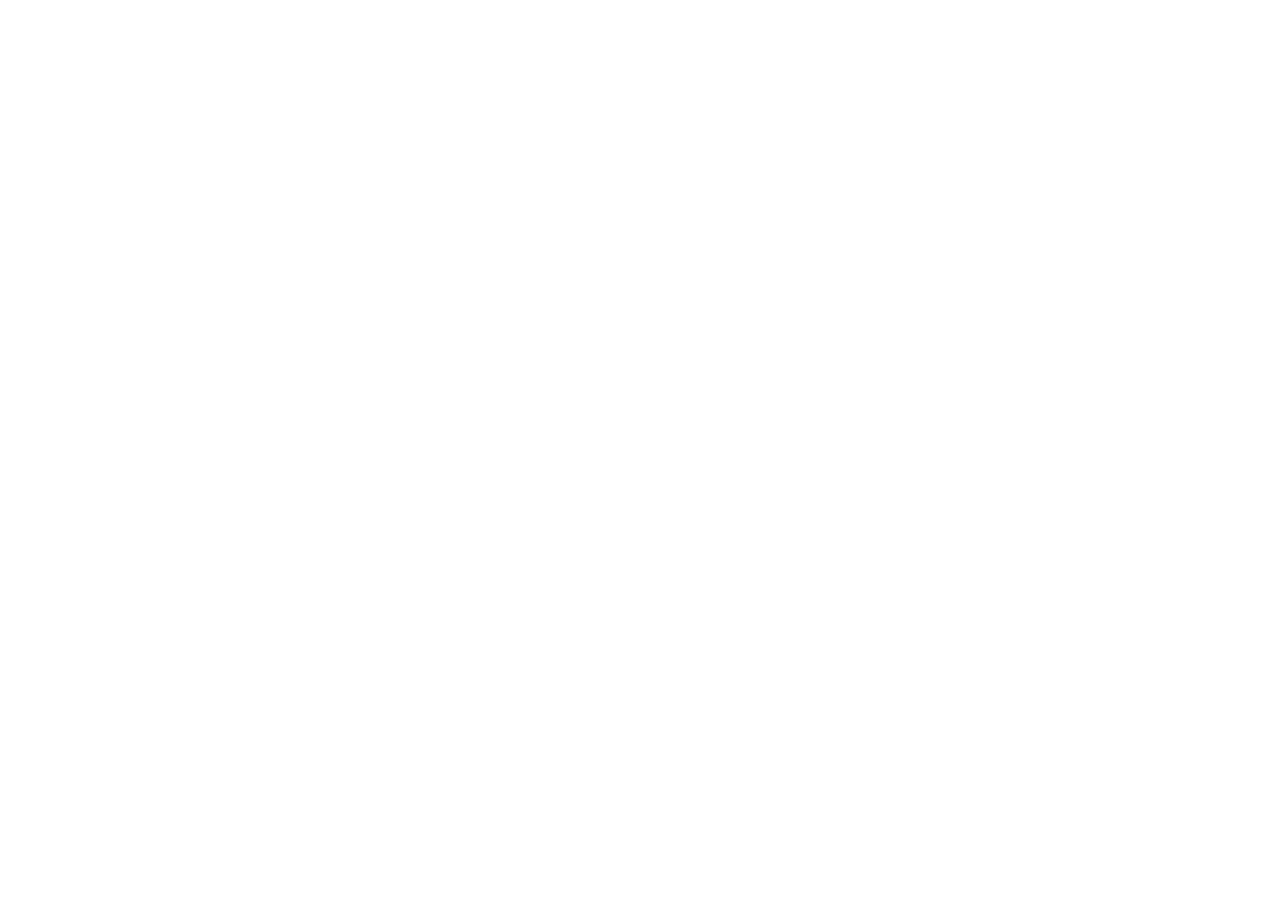
==== commit 5aa707f7: "change of interface" ====
--- a/about.html
+++ b/about.html
@@ -101,490 +101,56 @@
 		<!-- Button Hide sidebar -->
 		<button class="btn-hide-sidebar ti-close color0-hov trans-0-4"></button>
 
+        <h3 class="t-center  p-t-95 m-b-13">About Us</h3>
 		<!-- - -->
-		<ul class="menu-sidebar p-t-95 p-b-70">
+	<ul class="menu-sidebar p-t-55 p-b-70">
 			<li class="t-center m-b-13">
-				<a href="index.html" class="txt19">Home</a>
+				<a href="about.html" class="txt19">Home</a>
 			</li>
 
-			<li class="t-center m-b-13">
-				<a href="menu.html" class="txt19">Menu</a>
+			<li class="t-center m-b-20">
+				<a href="committee_about.html" class="txt19">The Committee</a>
 			</li>
 
-			<li class="t-center m-b-13">
-				<a href="gallery.html" class="txt19">Gallery</a>
+			<li class="t-center m-b-20">
+				<a href="representive_about.html" class="txt19">Road Representative</a>
 			</li>
 
-			<li class="t-center m-b-13">
-				<a href="about.html" class="txt19">About</a>
+			<li class="t-center m-b-20">
+				<a href="auditor_about.html" class="txt19">Auditors</a>
 			</li>
 
-			<li class="t-center m-b-13">
-				<a href="blog.html" class="txt19">Blog</a>
+			<li class="t-center m-b-20">
+				<a href="blog.html" class="txt19">Membership</a>
 			</li>
 
-			<li class="t-center m-b-33">
-				<a href="contact.html" class="txt19">Contact</a>
-			</li>
-
-			<li class="t-center">
-				<!-- Button3 -->
-				<a href="reservation.html" class="btn3 flex-c-m size13 txt11 trans-0-4 m-l-r-auto">
-					Reservation
-				</a>
-			</li>
+		
+			
 		</ul>
 
-		<!-- - -->
-		<div class="gallery-sidebar t-center p-l-60 p-r-60 p-b-40">
-			<!-- - -->
-			<h4 class="txt20 m-b-33">
-				Gallery
-			</h4>
-
-			<!-- Gallery -->
-			<div class="wrap-gallery-sidebar flex-w">
-				<a class="item-gallery-sidebar wrap-pic-w" href="images/photo-gallery-01.jpg" data-lightbox="gallery-footer">
-					<img src="images/photo-gallery-thumb-01.jpg" alt="GALLERY">
-				</a>
-
-				<a class="item-gallery-sidebar wrap-pic-w" href="images/photo-gallery-02.jpg" data-lightbox="gallery-footer">
-					<img src="images/photo-gallery-thumb-02.jpg" alt="GALLERY">
-				</a>
-
-				<a class="item-gallery-sidebar wrap-pic-w" href="images/photo-gallery-03.jpg" data-lightbox="gallery-footer">
-					<img src="images/photo-gallery-thumb-03.jpg" alt="GALLERY">
-				</a>
-
-				<a class="item-gallery-sidebar wrap-pic-w" href="images/photo-gallery-05.jpg" data-lightbox="gallery-footer">
-					<img src="images/photo-gallery-thumb-05.jpg" alt="GALLERY">
-				</a>
-
-				<a class="item-gallery-sidebar wrap-pic-w" href="images/photo-gallery-06.jpg" data-lightbox="gallery-footer">
-					<img src="images/photo-gallery-thumb-06.jpg" alt="GALLERY">
-				</a>
-
-				<a class="item-gallery-sidebar wrap-pic-w" href="images/photo-gallery-07.jpg" data-lightbox="gallery-footer">
-					<img src="images/photo-gallery-thumb-07.jpg" alt="GALLERY">
-				</a>
-
-				<a class="item-gallery-sidebar wrap-pic-w" href="images/photo-gallery-09.jpg" data-lightbox="gallery-footer">
-					<img src="images/photo-gallery-thumb-09.jpg" alt="GALLERY">
-				</a>
-
-				<a class="item-gallery-sidebar wrap-pic-w" href="images/photo-gallery-10.jpg" data-lightbox="gallery-footer">
-					<img src="images/photo-gallery-thumb-10.jpg" alt="GALLERY">
-				</a>
-
-				<a class="item-gallery-sidebar wrap-pic-w" href="images/photo-gallery-11.jpg" data-lightbox="gallery-footer">
-					<img src="images/photo-gallery-thumb-11.jpg" alt="GALLERY">
-				</a>
-			</div>
-		</div>
+		
 	</aside>
 
 
-	<!-- Title Page -->
-	<section class="bg-title-page flex-c-m p-t-160 p-b-80 p-l-15 p-r-15" style="background-image: url(images/bg-title-page-03.jpg);">
-		<h2 class="tit6 t-center">
-			About Us
-		</h2>
-	</section>
-
 
 	<!-- Our Story -->
-	<section class="bg2-pattern p-t-116 p-b-110 t-center p-l-15 p-r-15">
-		<span class="tit2 t-center">
-			Italian Restaurant
+	<section class="bg2-pattern p-t-220 p-b-110 t-center p-l-15 p-r-15 ">
+		<span class="tit2 t-center ">
+			PPBU2
 		</span>
 
-		<h3 class="tit3 t-center m-b-35 m-t-5">
-			Our Story
+		<h3 class="tit3 t-center m-b-35 m-t-20">
+			About Us
 		</h3>
 
 		<p class="t-center size32 m-l-r-auto">
+            <!-- HERE TO EDIT ABOUT US-->
 			Fusce at risus eget mi auctor pulvinar. Suspendisse maximus venenatis pretium. Orci varius natoque penatibus et magnis dis parturient montes, nascetur ridiculus mus. Aliquam purus purus, lacinia a scelerisque in, luctus vel felis. Donec odio diam, dignissim a efficitur at, efficitur et est. Pellentesque semper est ut pulvinar ullamcorper. Class aptent taciti sociosqu ad litora torquent per conubia nostra, per inceptos himenaeos. Nulla et leo accumsan, egestas velit ac, fringilla tortor. Sed varius justo sed luctus mattis.
 		</p>
 	</section>
 
 
-	<!-- Video -->
-	<section class="section-video parallax100" style="background-image: url(images/header-menu-01.jpg);">
-		<div class="content-video t-center p-t-225 p-b-250">
-			<span class="tit2 p-l-15 p-r-15">
-				Discover
-			</span>
-
-			<h3 class="tit4 t-center p-l-15 p-r-15 p-t-3">
-				Our Video
-			</h3>
-
-			<div class="btn-play ab-center size16 hov-pointer m-l-r-auto m-t-43 m-b-33" data-toggle="modal" data-target="#modal-video-01">
-				<div class="flex-c-m sizefull bo-cir bgwhite color1 hov1 trans-0-4">
-					<i class="fa fa-play fs-18 m-l-2" aria-hidden="true"></i>
-				</div>
-			</div>
-		</div>
-	</section>
-
-
-	<!-- Delicious & Romantic-->
-	<section class="bg1-pattern p-t-120 p-b-105">
-		<div class="container">
-			<!-- Delicious -->
-			<div class="row">
-				<div class="col-md-6 p-t-45 p-b-30">
-					<div class="wrap-text-delicious t-center">
-						<span class="tit2 t-center">
-							Delicious
-						</span>
-
-						<h3 class="tit3 t-center m-b-35 m-t-5">
-							RECIPES
-						</h3>
-
-						<p class="t-center m-b-22 size3 m-l-r-auto">
-							Donec quis lorem nulla. Nunc eu odio mi. Morbi nec lobortis est. Sed fringilla, nunc sed imperdiet lacinia, nisl ante egestas mi, ac facilisis ligula sem id neque.
-						</p>
-					</div>
-				</div>
-
-				<div class="col-md-6 p-b-30">
-					<div class="wrap-pic-delicious size2 bo-rad-10 hov-img-zoom m-l-r-auto">
-						<img src="images/our-story-01.jpg" alt="IMG-OUR">
-					</div>
-				</div>
-			</div>
-
-
-			<!-- Romantic -->
-			<div class="row p-t-170">
-				<div class="col-md-6 p-b-30">
-					<div class="wrap-pic-romantic size2 bo-rad-10 hov-img-zoom m-l-r-auto">
-						<img src="images/our-story-02.jpg" alt="IMG-OUR">
-					</div>
-				</div>
-
-				<div class="col-md-6 p-t-45 p-b-30">
-					<div class="wrap-text-romantic t-center">
-						<span class="tit2 t-center">
-							Romantic
-						</span>
-
-						<h3 class="tit3 t-center m-b-35 m-t-5">
-							Restaurant
-						</h3>
-
-						<p class="t-center m-b-22 size3 m-l-r-auto">
-							Fusce iaculis, quam quis volutpat cursus, tellus quam varius eros, in euismod lorem nisl in ante. Maecenas imperdiet vulputate dui sit amet vestibulum. Nulla quis suscipit nisl.
-						</p>
-					</div>
-				</div>
-			</div>
-		</div>
-	</section>
-
-
-	<!-- Banner -->
-	<div class="parallax0 parallax100" style="background-image: url(images/bg-cover-video-02.jpg);">
-		<div class="overlay0-parallax t-center size33"></div>
-	</div>
-
-
-	<!-- Chef -->
-	<section class="section-chef bgwhite p-t-115 p-b-95">
-		<div class="container t-center">
-			<span class="tit2 t-center">
-				Meet Our
-			</span>
-
-			<h3 class="tit5 t-center m-b-50 m-t-5">
-				Chef
-			</h3>
-
-			<div class="row">
-				<div class="col-md-8 col-lg-4 m-l-r-auto p-b-30">
-					<!-- -Block5 -->
-					<div class="blo5 pos-relative p-t-60">
-						<div class="pic-blo5 size14 bo4 wrap-cir-pic hov-img-zoom ab-c-t">
-							<a href="#"><img src="images/avatar-02.jpg" alt="IGM-AVATAR"></a>
-						</div>
-
-						<div class="text-blo5 size34 t-center bo-rad-10 bo7 p-t-90 p-l-35 p-r-35 p-b-30">
-							<a href="#" class="txt34 dis-block p-b-6">
-								Peter Hart
-							</a>
-
-							<span class="dis-block t-center txt35 p-b-25">
-								Chef
-							</span>
-
-							<p class="t-center">
-								Donec porta eleifend mauris ut effici-tur. Quisque non velit vestibulum, lob-ortis mi eget, rhoncus nunc
-							</p>
-						</div>
-					</div>
-				</div>
-
-				<div class="col-md-8 col-lg-4 m-l-r-auto p-b-30">
-					<!-- -Block5 -->
-					<div class="blo5 pos-relative p-t-60">
-						<div class="pic-blo5 size14 bo4 wrap-cir-pic hov-img-zoom ab-c-t">
-							<a href="#"><img src="images/avatar-03.jpg" alt="IGM-AVATAR"></a>
-						</div>
-
-						<div class="text-blo5 size34 t-center bo-rad-10 bo7 p-t-90 p-l-35 p-r-35 p-b-30">
-							<a href="#" class="txt34 dis-block p-b-6">
-								Joyce Bowman
-							</a>
-
-							<span class="dis-block t-center txt35 p-b-25">
-								Chef
-							</span>
-
-							<p class="t-center">
-								Lorem ipsum dolor sit amet, consectetur adipiscing elit. Proin ultricies felis a sem tempus tempus.
-							</p>
-						</div>
-					</div>
-				</div>
-
-				<div class="col-md-8 col-lg-4 m-l-r-auto p-b-30">
-					<!-- -Block5 -->
-					<div class="blo5 pos-relative p-t-60">
-						<div class="pic-blo5 size14 bo4 wrap-cir-pic hov-img-zoom ab-c-t">
-							<a href="#"><img src="images/avatar-05.jpg" alt="IGM-AVATAR"></a>
-						</div>
-
-						<div class="text-blo5 size34 t-center bo-rad-10 bo7 p-t-90 p-l-35 p-r-35 p-b-30">
-							<a href="#" class="txt34 dis-block p-b-6">
-								Peter Hart
-							</a>
-
-							<span class="dis-block t-center txt35 p-b-25">
-								Chef
-							</span>
-
-							<p class="t-center">
-								Phasellus aliquam libero a nisi varius, vitae placerat sem aliquet. Ut at velit nec ipsum iaculis posuere quis in sapien
-							</p>
-						</div>
-					</div>
-				</div>
-			</div>
-		</div>
-	</section>
-
-
-	<!-- Sign up -->
-	<div class="section-signup bg1-pattern p-t-85 p-b-85">
-		<form class="flex-c-m flex-w flex-col-c-m-lg p-l-5 p-r-5">
-			<span class="txt5 m-10">
-				Specials Sign up
-			</span>
-
-			<div class="wrap-input-signup size17 bo2 bo-rad-10 bgwhite pos-relative txt10 m-10">
-				<input class="bo-rad-10 sizefull txt10 p-l-20" type="text" name="email-address" placeholder="Email Adrress">
-				<i class="fa fa-envelope ab-r-m m-r-18" aria-hidden="true"></i>
-			</div>
-
-			<!-- Button3 -->
-			<button type="submit" class="btn3 flex-c-m size18 txt11 trans-0-4 m-10">
-				Sign-up
-			</button>
-		</form>
-	</div>
-
-	<!-- Footer -->
-	<footer class="bg1">
-		<div class="container p-t-40 p-b-70">
-			<div class="row">
-				<div class="col-sm-6 col-md-4 p-t-50">
-					<!-- - -->
-					<h4 class="txt13 m-b-33">
-						Contact Us
-					</h4>
-
-					<ul class="m-b-70">
-						<li class="txt14 m-b-14">
-							<i class="fa fa-map-marker fs-16 dis-inline-block size19" aria-hidden="true"></i>
-							8th floor, 379 Hudson St, New York, NY 10018
-						</li>
-
-						<li class="txt14 m-b-14">
-							<i class="fa fa-phone fs-16 dis-inline-block size19" aria-hidden="true"></i>
-							(+1) 96 716 6879
-						</li>
-
-						<li class="txt14 m-b-14">
-							<i class="fa fa-envelope fs-13 dis-inline-block size19" aria-hidden="true"></i>
-							contact@site.com
-						</li>
-					</ul>
-
-					<!-- - -->
-					<h4 class="txt13 m-b-32">
-						Opening Times
-					</h4>
-
-					<ul>
-						<li class="txt14">
-							09:30 AM – 11:00 PM
-						</li>
-
-						<li class="txt14">
-							Every Day
-						</li>
-					</ul>
-				</div>
-
-				<div class="col-sm-6 col-md-4 p-t-50">
-					<!-- - -->
-					<h4 class="txt13 m-b-33">
-						Latest twitter
-					</h4>
-
-					<div class="m-b-25">
-						<span class="fs-13 color2 m-r-5">
-							<i class="fa fa-twitter" aria-hidden="true"></i>
-						</span>
-						<a href="#" class="txt15">
-							@colorlib
-						</a>
-
-						<p class="txt14 m-b-18">
-							Activello is a good option. It has a slider built into that displays the featured image in the slider.
-							<a href="#" class="txt15">
-								https://buff.ly/2zaSfAQ
-							</a>
-						</p>
-
-						<span class="txt16">
-							21 Dec 2017
-						</span>
-					</div>
-
-					<div>
-						<span class="fs-13 color2 m-r-5">
-							<i class="fa fa-twitter" aria-hidden="true"></i>
-						</span>
-						<a href="#" class="txt15">
-							@colorlib
-						</a>
-
-						<p class="txt14 m-b-18">
-							Activello is a good option. It has a slider built into that displays
-							<a href="#" class="txt15">
-								https://buff.ly/2zaSfAQ
-							</a>
-						</p>
-
-						<span class="txt16">
-							21 Dec 2017
-						</span>
-					</div>
-				</div>
-
-				<div class="col-sm-6 col-md-4 p-t-50">
-					<!-- - -->
-					<h4 class="txt13 m-b-38">
-						Gallery
-					</h4>
-
-					<!-- Gallery footer -->
-					<div class="wrap-gallery-footer flex-w">
-						<a class="item-gallery-footer wrap-pic-w" href="images/photo-gallery-01.jpg" data-lightbox="gallery-footer">
-							<img src="images/photo-gallery-thumb-01.jpg" alt="GALLERY">
-						</a>
-
-						<a class="item-gallery-footer wrap-pic-w" href="images/photo-gallery-02.jpg" data-lightbox="gallery-footer">
-							<img src="images/photo-gallery-thumb-02.jpg" alt="GALLERY">
-						</a>
-
-						<a class="item-gallery-footer wrap-pic-w" href="images/photo-gallery-03.jpg" data-lightbox="gallery-footer">
-							<img src="images/photo-gallery-thumb-03.jpg" alt="GALLERY">
-						</a>
-
-						<a class="item-gallery-footer wrap-pic-w" href="images/photo-gallery-04.jpg" data-lightbox="gallery-footer">
-							<img src="images/photo-gallery-thumb-04.jpg" alt="GALLERY">
-						</a>
-
-						<a class="item-gallery-footer wrap-pic-w" href="images/photo-gallery-05.jpg" data-lightbox="gallery-footer">
-							<img src="images/photo-gallery-thumb-05.jpg" alt="GALLERY">
-						</a>
-
-						<a class="item-gallery-footer wrap-pic-w" href="images/photo-gallery-06.jpg" data-lightbox="gallery-footer">
-							<img src="images/photo-gallery-thumb-06.jpg" alt="GALLERY">
-						</a>
-
-						<a class="item-gallery-footer wrap-pic-w" href="images/photo-gallery-07.jpg" data-lightbox="gallery-footer">
-							<img src="images/photo-gallery-thumb-07.jpg" alt="GALLERY">
-						</a>
-
-						<a class="item-gallery-footer wrap-pic-w" href="images/photo-gallery-08.jpg" data-lightbox="gallery-footer">
-							<img src="images/photo-gallery-thumb-08.jpg" alt="GALLERY">
-						</a>
-
-						<a class="item-gallery-footer wrap-pic-w" href="images/photo-gallery-09.jpg" data-lightbox="gallery-footer">
-							<img src="images/photo-gallery-thumb-09.jpg" alt="GALLERY">
-						</a>
-
-						<a class="item-gallery-footer wrap-pic-w" href="images/photo-gallery-10.jpg" data-lightbox="gallery-footer">
-							<img src="images/photo-gallery-thumb-10.jpg" alt="GALLERY">
-						</a>
-
-						<a class="item-gallery-footer wrap-pic-w" href="images/photo-gallery-11.jpg" data-lightbox="gallery-footer">
-							<img src="images/photo-gallery-thumb-11.jpg" alt="GALLERY">
-						</a>
-
-						<a class="item-gallery-footer wrap-pic-w" href="images/photo-gallery-12.jpg" data-lightbox="gallery-footer">
-							<img src="images/photo-gallery-thumb-12.jpg" alt="GALLERY">
-						</a>
-					</div>
-
-				</div>
-			</div>
-		</div>
-
-		<div class="end-footer bg2">
-			<div class="container">
-				<div class="flex-sb-m flex-w p-t-22 p-b-22">
-					<div class="p-t-5 p-b-5">
-						<a href="#" class="fs-15 c-white"><i class="fa fa-tripadvisor" aria-hidden="true"></i></a>
-						<a href="#" class="fs-15 c-white"><i class="fa fa-facebook m-l-18" aria-hidden="true"></i></a>
-						<a href="#" class="fs-15 c-white"><i class="fa fa-twitter m-l-18" aria-hidden="true"></i></a>
-					</div>
-
-					<div class="txt17 p-r-20 p-t-5 p-b-5">
-						Copyright &copy; 2018 All rights reserved  |  This template is made with <i class="fa fa-heart"></i> by <a href="https://colorlib.com" target="_blank">Colorlib</a>
-					</div>
-				</div>
-			</div>
-		</div>
-	</footer>
-
-
-	<!-- Back to top -->
-	<div class="btn-back-to-top bg0-hov" id="myBtn">
-		<span class="symbol-btn-back-to-top">
-			<i class="fa fa-angle-double-up" aria-hidden="true"></i>
-		</span>
-	</div>
-
-	<!-- Modal Video 01-->
-	<div class="modal fade" id="modal-video-01" tabindex="-1" role="dialog" aria-hidden="true">
-
-		<div class="modal-dialog" role="document" data-dismiss="modal">
-			<div class="close-mo-video-01 trans-0-4" data-dismiss="modal" aria-label="Close">&times;</div>
-
-			<div class="wrap-video-mo-01">
-				<div class="w-full wrap-pic-w op-0-0"><img src="images/icons/video-16-9.jpg" alt="IMG"></div>
-				<div class="video-mo-01">
-					<iframe src="https://www.youtube.com/embed/5k1hSu2gdKE?rel=0&amp;showinfo=0" allowfullscreen></iframe>
-				</div>
-			</div>
-		</div>
-	</div>
+	
 
 <!--===============================================================================================-->
 	<script type="text/javascript" src="vendor/jquery/jquery-3.2.1.min.js"></script>
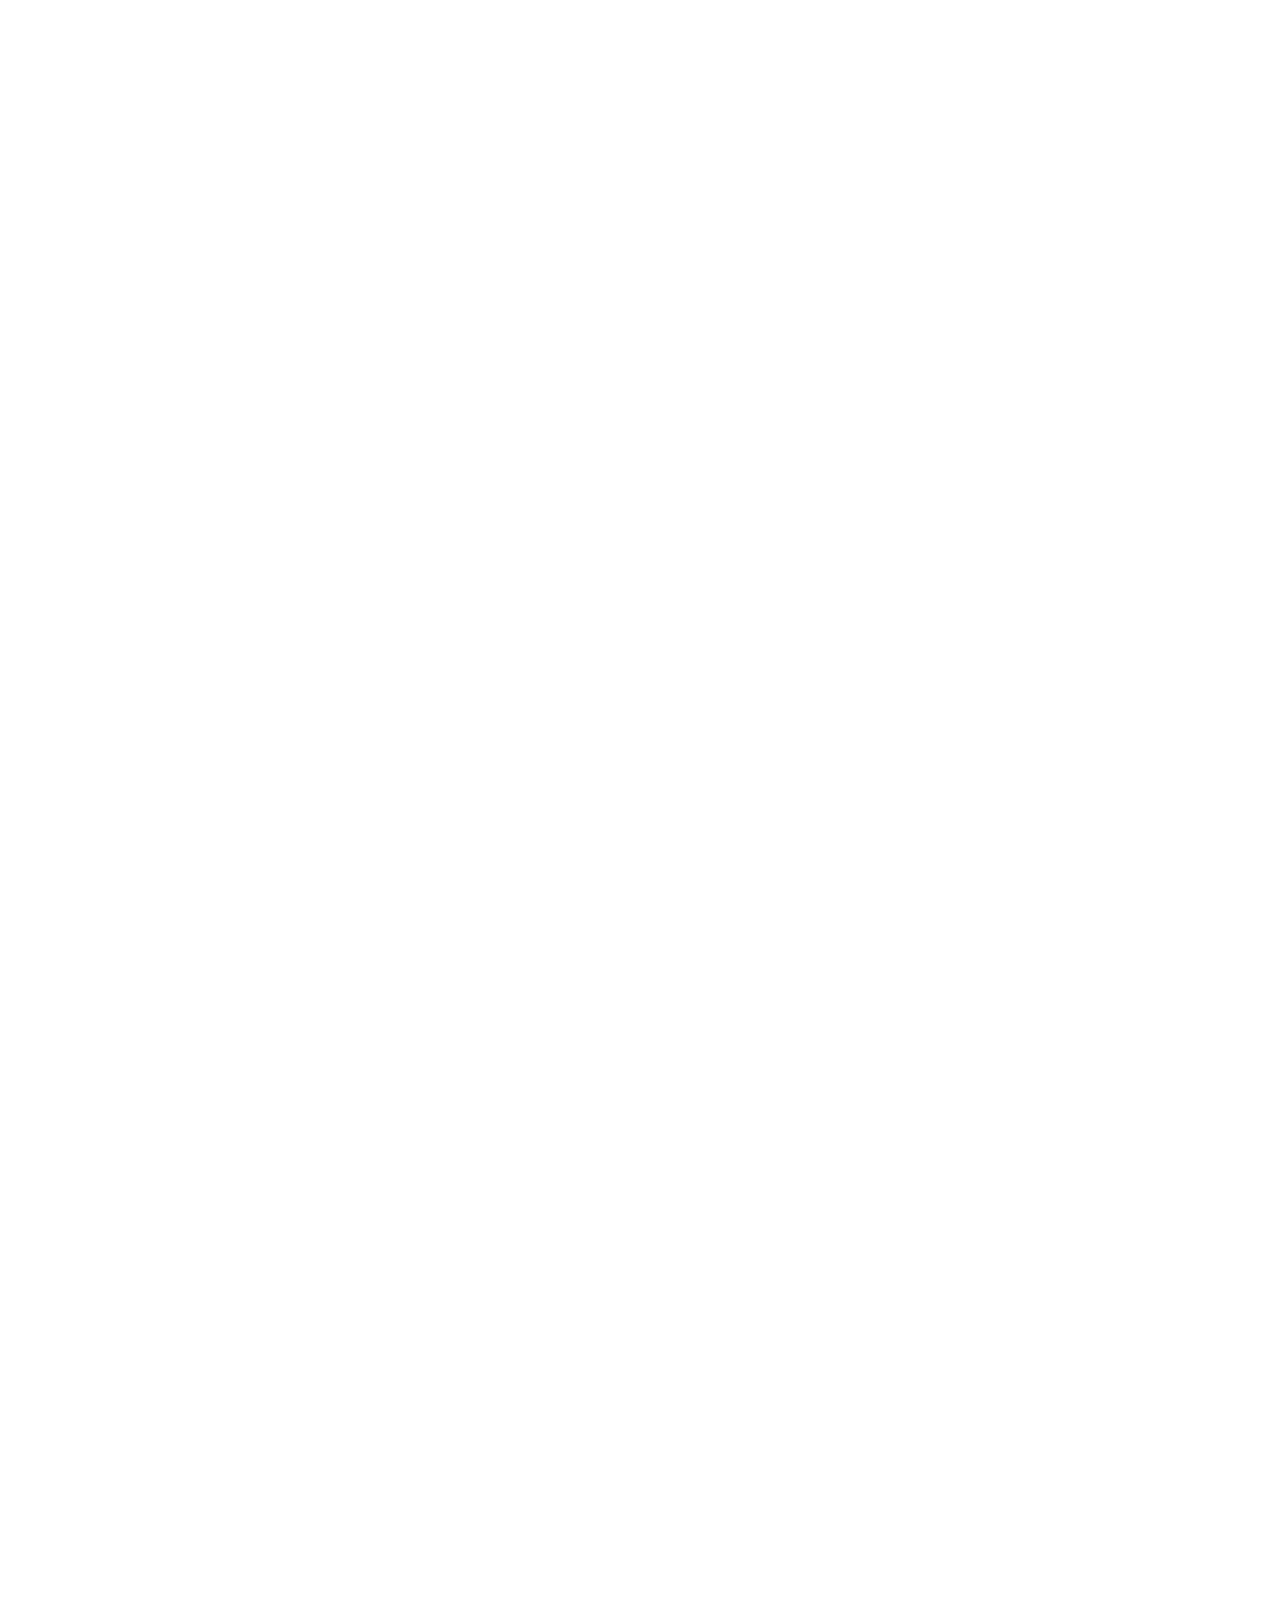
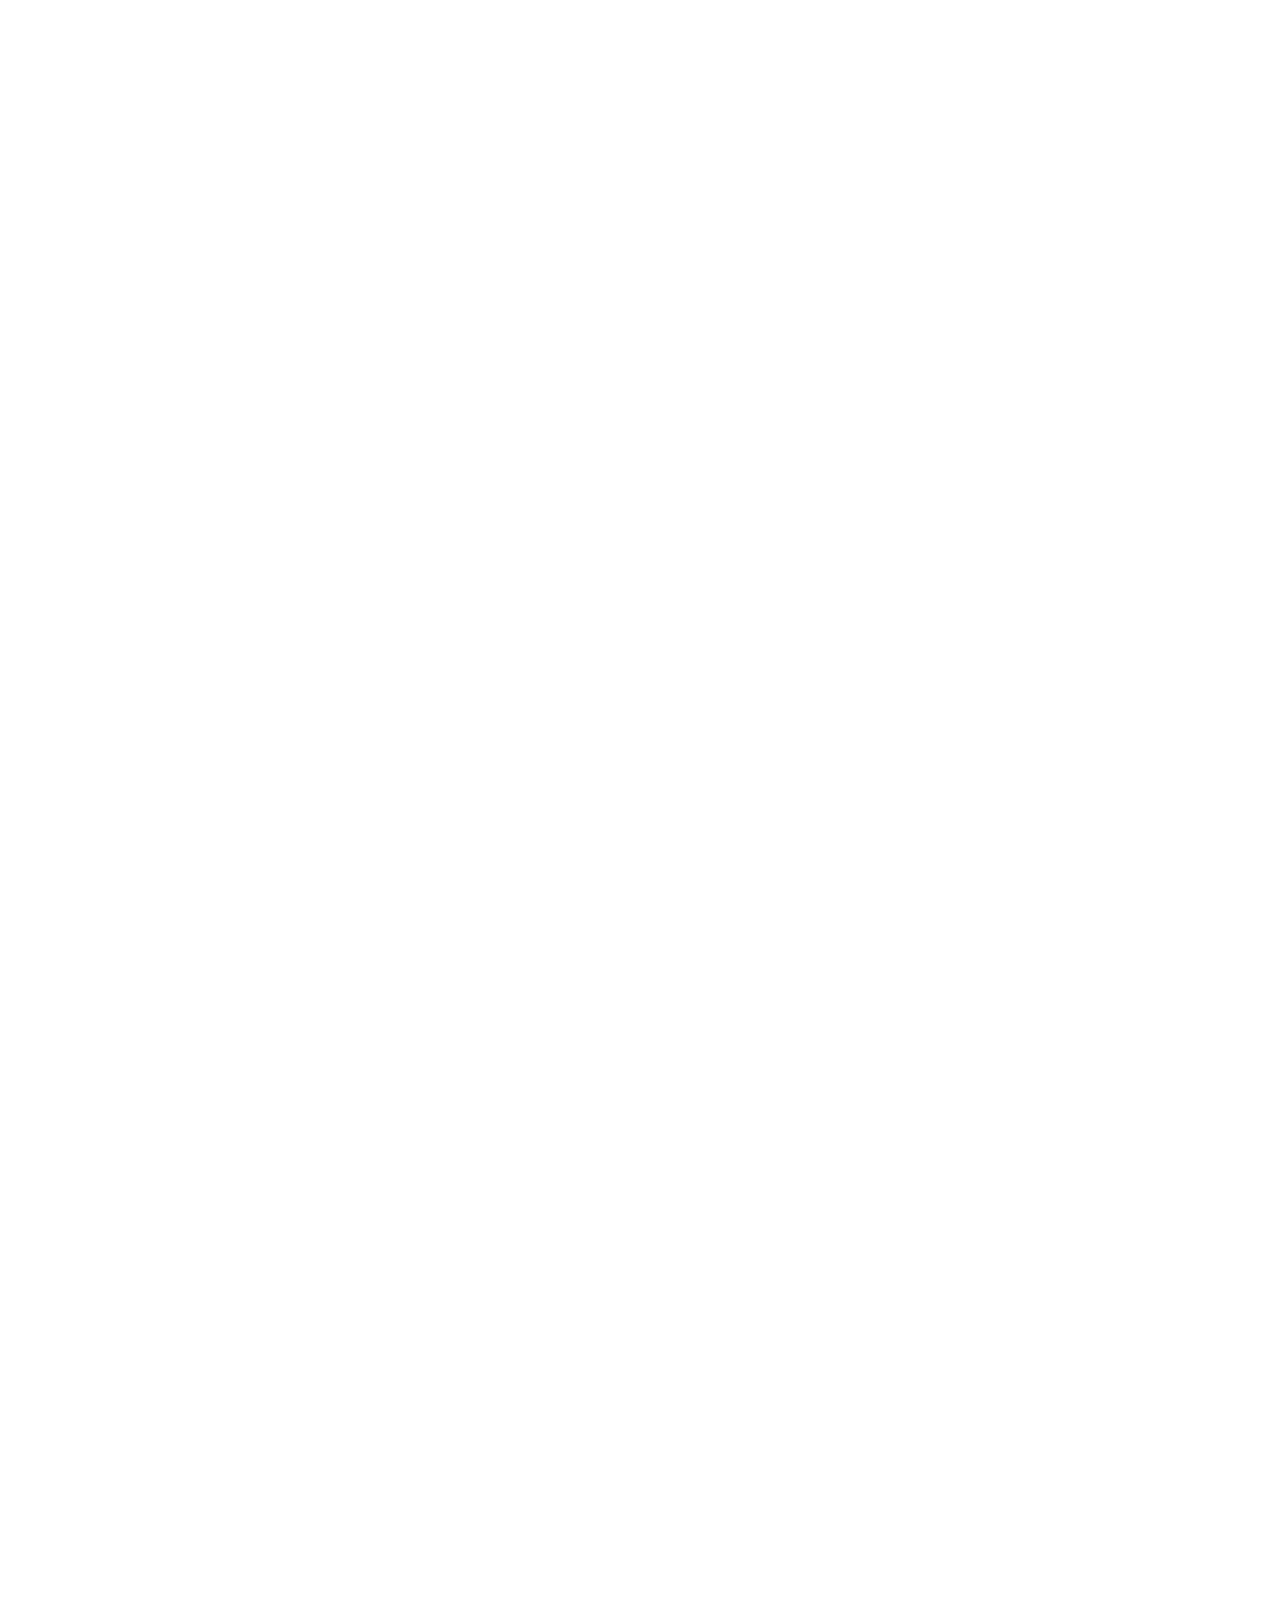
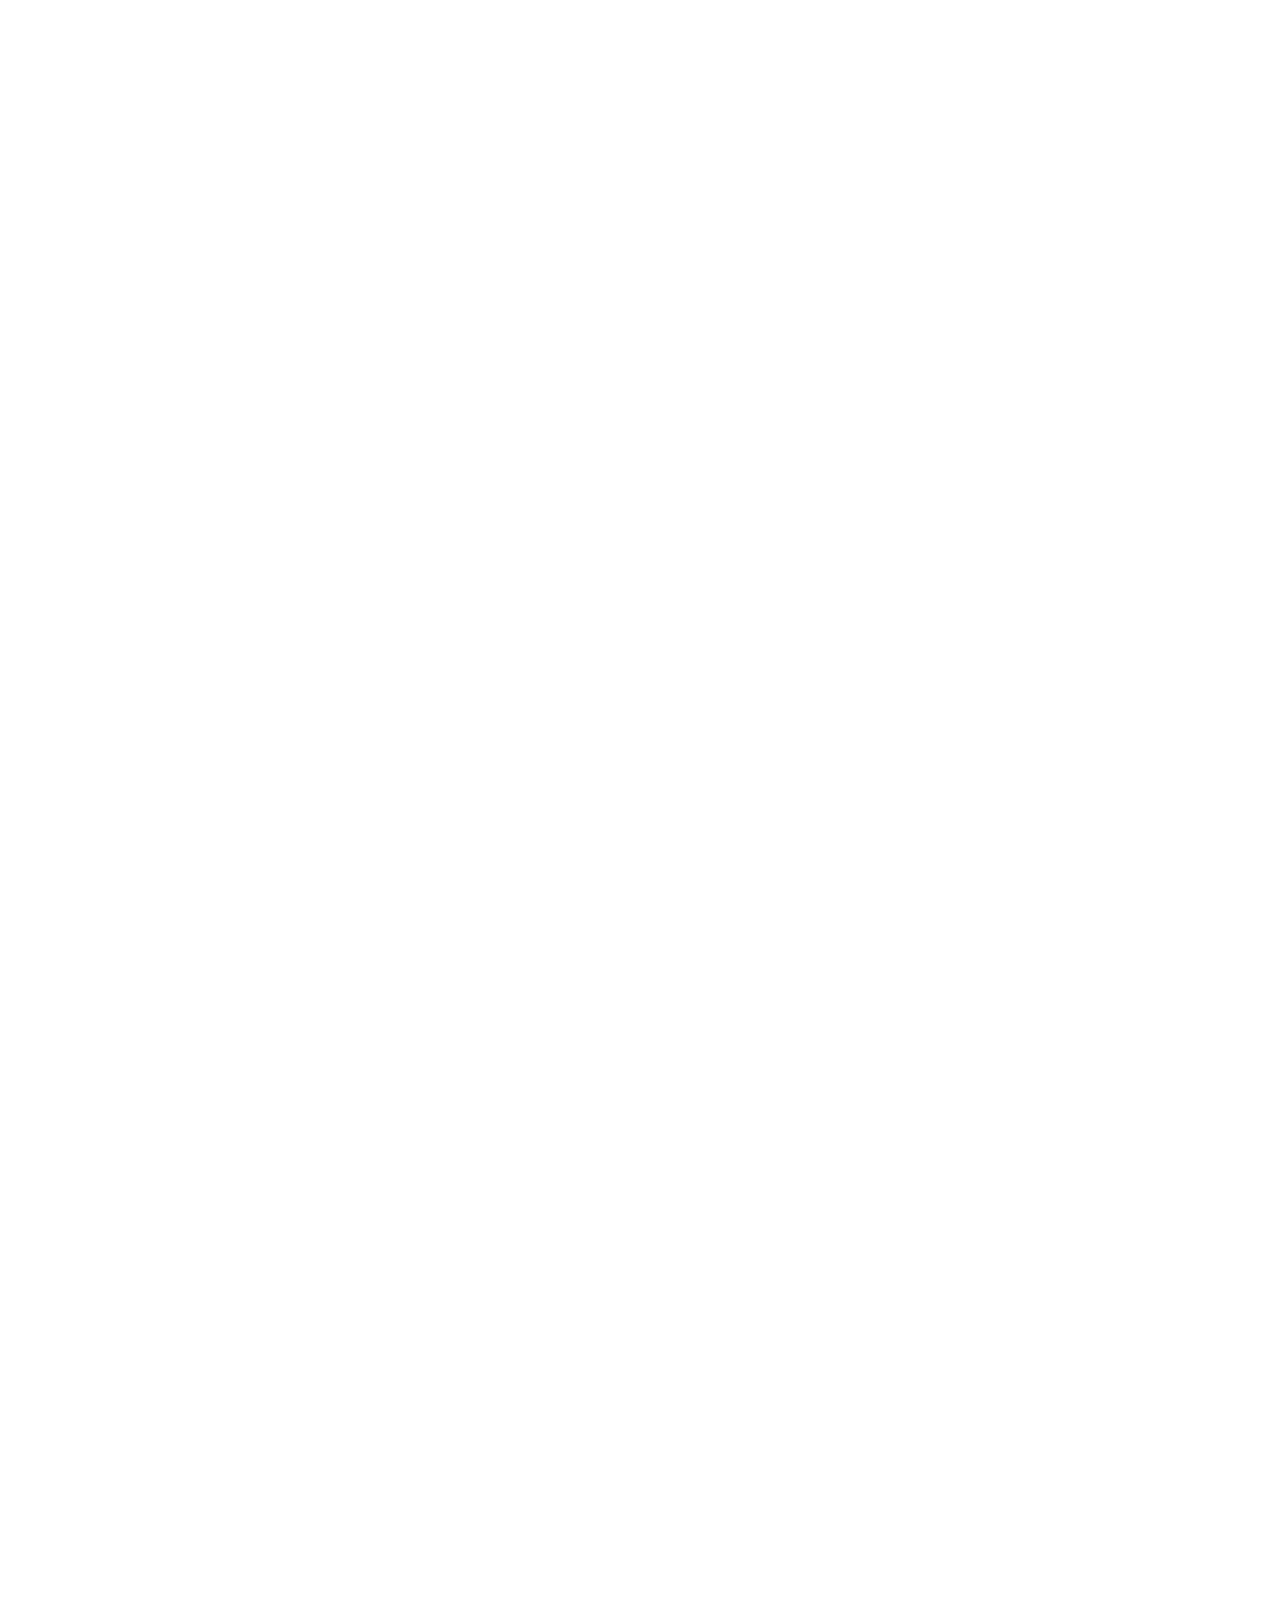
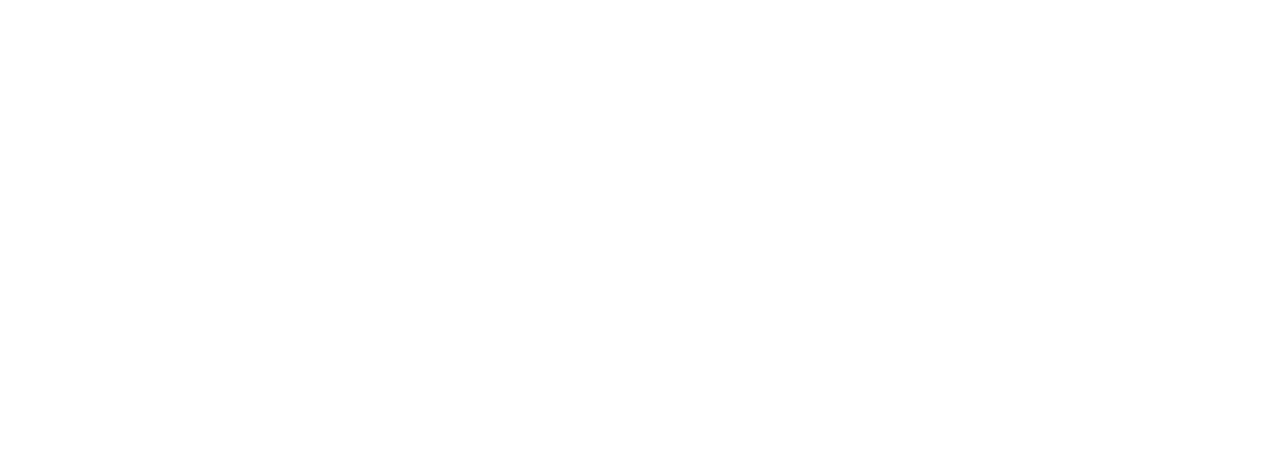
==== commit f9f018de: "Navigation done" ====
--- a/about.html
+++ b/about.html
@@ -55,30 +55,29 @@
 								<li>
 									<a href="index.html">Home</a>
 								</li>
+                                
+                                <li>
+									<a href="reservation.html">Events</a>
+								</li>
+
+                                
+                                <li>
+									<a href="blog.html">News</a>
+								</li>
 
 								<li>
-									<a href="menu.html">Menu</a>
+									<a href="contact.html">Contact Us</a>
 								</li>
 
 								<li>
-									<a href="reservation.html">Reservation</a>
+									<a href="link.html">Links</a>
 								</li>
 
 								<li>
-									<a href="gallery.html">Gallery</a>
-								</li>
-
-								<li>
-									<a href="about.html">About</a>
-								</li>
-
-								<li>
-									<a href="blog.html">Blog</a>
-								</li>
-
-								<li>
-									<a href="contact.html">Contact</a>
-								</li>
+									<a href="myppbu2.html">My PPBU2</a>
+								</li>
+
+								
 							</ul>
 						</nav>
 					</div>
@@ -103,6 +102,47 @@
 
         <h3 class="t-center  p-t-95 m-b-13">About Us</h3>
 		<!-- - -->
+<<<<<<< HEAD
+		<ul class="menu-sidebar p-t-95 p-b-70 ">
+			
+
+			<li class="t-center m-t-50 m-b-13">
+				<a href="index.html" class="txt19">Home</a>
+			</li>
+
+			<li class="t-center m-b-13">
+				<a href="reservation.html" class="txt19">Events</a>
+			</li>
+
+            <li class="t-center m-b-13">
+				<a href="blog.html" class="txt19">News</a>
+			</li>
+            
+            <li class="t-center m-b-13">
+				<a href="contact.html" class="txt19">Contact Us</a>
+			</li>
+            
+           	<li class="t-center m-b-13">
+				<a href="link.html" class="txt19">Links</a>
+			</li>
+
+			<li class="t-center m-b-33">
+				<a href="myppbu2.html" class="txt19">My PPBU2</a>
+			</li>
+            
+		</ul>
+
+	
+	</aside>
+
+    
+	<!-- Title Page -->
+	<section class="bg-title-page flex-c-m p-t-160 p-b-80 p-l-15 p-r-15" style="background-image: url(images/bg-title-page-03.jpg);">
+		<h2 class="tit6 t-center">
+			About Us
+		</h2>
+	</section>
+=======
 	<ul class="menu-sidebar p-t-55 p-b-70">
 			<li class="t-center m-b-13">
 				<a href="about.html" class="txt19">Home</a>
@@ -131,6 +171,7 @@
 		
 	</aside>
 
+>>>>>>> 5aa707f760542bbafa50fa93d976418ad824b87f
 
 
 	<!-- Our Story -->
@@ -150,7 +191,236 @@
 	</section>
 
 
+<<<<<<< HEAD
+	<!-- Video -->
+	<section class="section-video parallax100" style="background-image: url(images/header-menu-01.jpg);">
+		<div class="content-video t-center p-t-225 p-b-250">
+			<span class="tit2 p-l-15 p-r-15">
+				Discover
+			</span>
+
+			<h3 class="tit4 t-center p-l-15 p-r-15 p-t-3">
+				Our Video
+			</h3>
+
+			<div class="btn-play ab-center size16 hov-pointer m-l-r-auto m-t-43 m-b-33" data-toggle="modal" data-target="#modal-video-01">
+				<div class="flex-c-m sizefull bo-cir bgwhite color1 hov1 trans-0-4">
+					<i class="fa fa-play fs-18 m-l-2" aria-hidden="true"></i>
+				</div>
+			</div>
+		</div>
+	</section>
+
+
+	<!-- Delicious & Romantic-->
+	<section class="bg1-pattern p-t-120 p-b-105">
+		<div class="container">
+			<!-- Delicious -->
+			<div class="row">
+				<div class="col-md-6 p-t-45 p-b-30">
+					<div class="wrap-text-delicious t-center">
+						<span class="tit2 t-center">
+							Delicious
+						</span>
+
+						<h3 class="tit3 t-center m-b-35 m-t-5">
+							RECIPES
+						</h3>
+
+						<p class="t-center m-b-22 size3 m-l-r-auto">
+							Donec quis lorem nulla. Nunc eu odio mi. Morbi nec lobortis est. Sed fringilla, nunc sed imperdiet lacinia, nisl ante egestas mi, ac facilisis ligula sem id neque.
+						</p>
+					</div>
+				</div>
+
+				<div class="col-md-6 p-b-30">
+					<div class="wrap-pic-delicious size2 bo-rad-10 hov-img-zoom m-l-r-auto">
+						<img src="images/our-story-01.jpg" alt="IMG-OUR">
+					</div>
+				</div>
+			</div>
+
+
+			<!-- Romantic -->
+			<div class="row p-t-170">
+				<div class="col-md-6 p-b-30">
+					<div class="wrap-pic-romantic size2 bo-rad-10 hov-img-zoom m-l-r-auto">
+						<img src="images/our-story-02.jpg" alt="IMG-OUR">
+					</div>
+				</div>
+
+				<div class="col-md-6 p-t-45 p-b-30">
+					<div class="wrap-text-romantic t-center">
+						<span class="tit2 t-center">
+							Romantic
+						</span>
+
+						<h3 class="tit3 t-center m-b-35 m-t-5">
+							Restaurant
+						</h3>
+
+						<p class="t-center m-b-22 size3 m-l-r-auto">
+							Fusce iaculis, quam quis volutpat cursus, tellus quam varius eros, in euismod lorem nisl in ante. Maecenas imperdiet vulputate dui sit amet vestibulum. Nulla quis suscipit nisl.
+						</p>
+					</div>
+				</div>
+			</div>
+		</div>
+	</section>
+
+
+	<!-- Banner -->
+	<div class="parallax0 parallax100" style="background-image: url(images/bg-cover-video-02.jpg);">
+		<div class="overlay0-parallax t-center size33"></div>
+	</div>
+
+
+	<!-- Chef -->
+	<section class="section-chef bgwhite p-t-115 p-b-95">
+		<div class="container t-center">
+			<span class="tit2 t-center">
+				Meet Our
+			</span>
+
+			<h3 class="tit5 t-center m-b-50 m-t-5">
+				Chef
+			</h3>
+
+			<div class="row">
+				<div class="col-md-8 col-lg-4 m-l-r-auto p-b-30">
+					<!-- -Block5 -->
+					<div class="blo5 pos-relative p-t-60">
+						<div class="pic-blo5 size14 bo4 wrap-cir-pic hov-img-zoom ab-c-t">
+							<a href="#"><img src="images/avatar-02.jpg" alt="IGM-AVATAR"></a>
+						</div>
+
+						<div class="text-blo5 size34 t-center bo-rad-10 bo7 p-t-90 p-l-35 p-r-35 p-b-30">
+							<a href="#" class="txt34 dis-block p-b-6">
+								Peter Hart
+							</a>
+
+							<span class="dis-block t-center txt35 p-b-25">
+								Chef
+							</span>
+
+							<p class="t-center">
+								Donec porta eleifend mauris ut effici-tur. Quisque non velit vestibulum, lob-ortis mi eget, rhoncus nunc
+							</p>
+						</div>
+					</div>
+				</div>
+
+				<div class="col-md-8 col-lg-4 m-l-r-auto p-b-30">
+					<!-- -Block5 -->
+					<div class="blo5 pos-relative p-t-60">
+						<div class="pic-blo5 size14 bo4 wrap-cir-pic hov-img-zoom ab-c-t">
+							<a href="#"><img src="images/avatar-03.jpg" alt="IGM-AVATAR"></a>
+						</div>
+
+						<div class="text-blo5 size34 t-center bo-rad-10 bo7 p-t-90 p-l-35 p-r-35 p-b-30">
+							<a href="#" class="txt34 dis-block p-b-6">
+								Joyce Bowman
+							</a>
+
+							<span class="dis-block t-center txt35 p-b-25">
+								Chef
+							</span>
+
+							<p class="t-center">
+								Lorem ipsum dolor sit amet, consectetur adipiscing elit. Proin ultricies felis a sem tempus tempus.
+							</p>
+						</div>
+					</div>
+				</div>
+
+				<div class="col-md-8 col-lg-4 m-l-r-auto p-b-30">
+					<!-- -Block5 -->
+					<div class="blo5 pos-relative p-t-60">
+						<div class="pic-blo5 size14 bo4 wrap-cir-pic hov-img-zoom ab-c-t">
+							<a href="#"><img src="images/avatar-05.jpg" alt="IGM-AVATAR"></a>
+						</div>
+
+						<div class="text-blo5 size34 t-center bo-rad-10 bo7 p-t-90 p-l-35 p-r-35 p-b-30">
+							<a href="#" class="txt34 dis-block p-b-6">
+								Peter Hart
+							</a>
+
+							<span class="dis-block t-center txt35 p-b-25">
+								Chef
+							</span>
+
+							<p class="t-center">
+								Phasellus aliquam libero a nisi varius, vitae placerat sem aliquet. Ut at velit nec ipsum iaculis posuere quis in sapien
+							</p>
+						</div>
+					</div>
+				</div>
+			</div>
+		</div>
+	</section>
+
+
+	<!-- Sign up -->
+	<div class="section-signup bg1-pattern p-t-85 p-b-85">
+		<form class="flex-c-m flex-w flex-col-c-m-lg p-l-5 p-r-5">
+			<span class="txt5 m-10">
+				Specials Sign up
+			</span>
+
+			<div class="wrap-input-signup size17 bo2 bo-rad-10 bgwhite pos-relative txt10 m-10">
+				<input class="bo-rad-10 sizefull txt10 p-l-20" type="text" name="email-address" placeholder="Email Adrress">
+				<i class="fa fa-envelope ab-r-m m-r-18" aria-hidden="true"></i>
+			</div>
+
+			<!-- Button3 -->
+			<button type="submit" class="btn3 flex-c-m size18 txt11 trans-0-4 m-10">
+				Sign-up
+			</button>
+		</form>
+	</div>
+
+	<footer>
+		<div class="end-footer bg2">
+			<div class="container">
+				<div class="flex-sb-m flex-w p-t-22 p-b-22">
+					<div class="p-t-5 p-b-5">
+						<a href="#" class="fs-15 c-white">Private Policy</a> |
+				        <a href="#" class="fs-15 c-white">Terms of Use</a>
+					</div>
+
+					<div class="txt17 p-r-20 p-t-5 p-b-5">
+						Copyright &copy; 2018 All rights reserved  | Power by FCUC | Design <i class="fa fa-heart"></i> by <a href="https://colorlib.com" target="_blank">Colorlib</a>
+					</div>
+				</div>
+			</div>
+		</div>
+	</footer>
+
+
+	<!-- Back to top -->
+	<div class="btn-back-to-top bg0-hov" id="myBtn">
+		<span class="symbol-btn-back-to-top">
+			<i class="fa fa-angle-double-up" aria-hidden="true"></i>
+		</span>
+	</div>
+
+	<!-- Modal Video 01-->
+	<div class="modal fade" id="modal-video-01" tabindex="-1" role="dialog" aria-hidden="true">
+
+		<div class="modal-dialog" role="document" data-dismiss="modal">
+			<div class="close-mo-video-01 trans-0-4" data-dismiss="modal" aria-label="Close">&times;</div>
+
+			<div class="wrap-video-mo-01">
+				<div class="w-full wrap-pic-w op-0-0"><img src="images/icons/video-16-9.jpg" alt="IMG"></div>
+				<div class="video-mo-01">
+					<iframe src="https://www.youtube.com/embed/5k1hSu2gdKE?rel=0&amp;showinfo=0" allowfullscreen></iframe>
+				</div>
+			</div>
+		</div>
+	</div>
+=======
 	
+>>>>>>> 5aa707f760542bbafa50fa93d976418ad824b87f
 
 <!--===============================================================================================-->
 	<script type="text/javascript" src="vendor/jquery/jquery-3.2.1.min.js"></script>
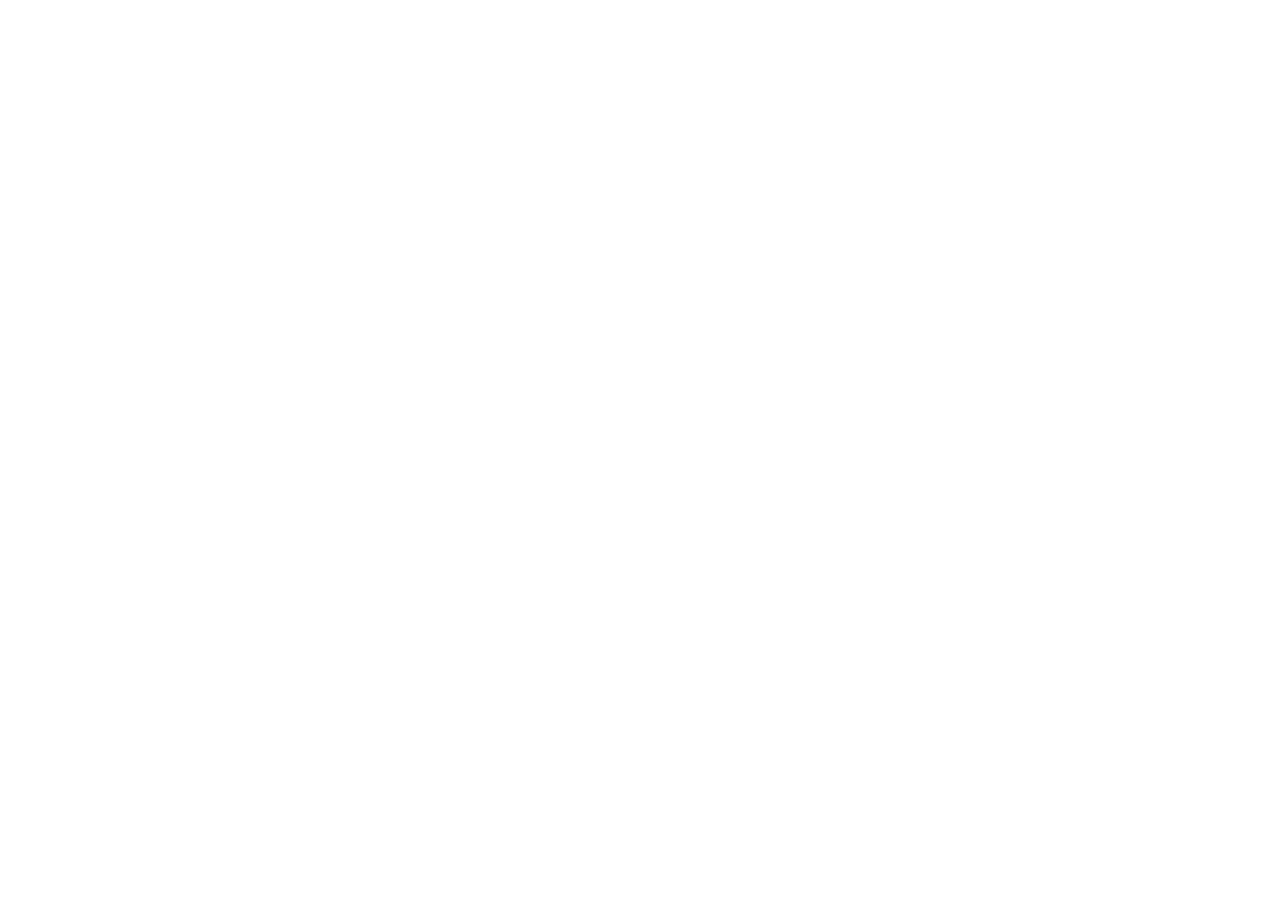
==== commit 584e022b: "Merge branch 'master' of https://github.com/phj7777777/ppbu2" ====
--- a/about.html
+++ b/about.html
@@ -55,29 +55,30 @@
 								<li>
 									<a href="index.html">Home</a>
 								</li>
-                                
-                                <li>
-									<a href="reservation.html">Events</a>
-								</li>
 
-                                
-                                <li>
-									<a href="blog.html">News</a>
+								<li>
+									<a href="menu.html">Menu</a>
 								</li>
 
 								<li>
-									<a href="contact.html">Contact Us</a>
+									<a href="reservation.html">Reservation</a>
 								</li>
 
 								<li>
-									<a href="link.html">Links</a>
+									<a href="gallery.html">Gallery</a>
 								</li>
 
 								<li>
-									<a href="myppbu2.html">My PPBU2</a>
+									<a href="about.html">About</a>
 								</li>
 
-								
+								<li>
+									<a href="blog.html">Blog</a>
+								</li>
+
+								<li>
+									<a href="contact.html">Contact</a>
+								</li>
 							</ul>
 						</nav>
 					</div>
@@ -102,47 +103,6 @@
 
         <h3 class="t-center  p-t-95 m-b-13">About Us</h3>
 		<!-- - -->
-<<<<<<< HEAD
-		<ul class="menu-sidebar p-t-95 p-b-70 ">
-			
-
-			<li class="t-center m-t-50 m-b-13">
-				<a href="index.html" class="txt19">Home</a>
-			</li>
-
-			<li class="t-center m-b-13">
-				<a href="reservation.html" class="txt19">Events</a>
-			</li>
-
-            <li class="t-center m-b-13">
-				<a href="blog.html" class="txt19">News</a>
-			</li>
-            
-            <li class="t-center m-b-13">
-				<a href="contact.html" class="txt19">Contact Us</a>
-			</li>
-            
-           	<li class="t-center m-b-13">
-				<a href="link.html" class="txt19">Links</a>
-			</li>
-
-			<li class="t-center m-b-33">
-				<a href="myppbu2.html" class="txt19">My PPBU2</a>
-			</li>
-            
-		</ul>
-
-	
-	</aside>
-
-    
-	<!-- Title Page -->
-	<section class="bg-title-page flex-c-m p-t-160 p-b-80 p-l-15 p-r-15" style="background-image: url(images/bg-title-page-03.jpg);">
-		<h2 class="tit6 t-center">
-			About Us
-		</h2>
-	</section>
-=======
 	<ul class="menu-sidebar p-t-55 p-b-70">
 			<li class="t-center m-b-13">
 				<a href="about.html" class="txt19">Home</a>
@@ -171,7 +131,6 @@
 		
 	</aside>
 
->>>>>>> 5aa707f760542bbafa50fa93d976418ad824b87f
 
 
 	<!-- Our Story -->
@@ -191,236 +150,7 @@
 	</section>
 
 
-<<<<<<< HEAD
-	<!-- Video -->
-	<section class="section-video parallax100" style="background-image: url(images/header-menu-01.jpg);">
-		<div class="content-video t-center p-t-225 p-b-250">
-			<span class="tit2 p-l-15 p-r-15">
-				Discover
-			</span>
-
-			<h3 class="tit4 t-center p-l-15 p-r-15 p-t-3">
-				Our Video
-			</h3>
-
-			<div class="btn-play ab-center size16 hov-pointer m-l-r-auto m-t-43 m-b-33" data-toggle="modal" data-target="#modal-video-01">
-				<div class="flex-c-m sizefull bo-cir bgwhite color1 hov1 trans-0-4">
-					<i class="fa fa-play fs-18 m-l-2" aria-hidden="true"></i>
-				</div>
-			</div>
-		</div>
-	</section>
-
-
-	<!-- Delicious & Romantic-->
-	<section class="bg1-pattern p-t-120 p-b-105">
-		<div class="container">
-			<!-- Delicious -->
-			<div class="row">
-				<div class="col-md-6 p-t-45 p-b-30">
-					<div class="wrap-text-delicious t-center">
-						<span class="tit2 t-center">
-							Delicious
-						</span>
-
-						<h3 class="tit3 t-center m-b-35 m-t-5">
-							RECIPES
-						</h3>
-
-						<p class="t-center m-b-22 size3 m-l-r-auto">
-							Donec quis lorem nulla. Nunc eu odio mi. Morbi nec lobortis est. Sed fringilla, nunc sed imperdiet lacinia, nisl ante egestas mi, ac facilisis ligula sem id neque.
-						</p>
-					</div>
-				</div>
-
-				<div class="col-md-6 p-b-30">
-					<div class="wrap-pic-delicious size2 bo-rad-10 hov-img-zoom m-l-r-auto">
-						<img src="images/our-story-01.jpg" alt="IMG-OUR">
-					</div>
-				</div>
-			</div>
-
-
-			<!-- Romantic -->
-			<div class="row p-t-170">
-				<div class="col-md-6 p-b-30">
-					<div class="wrap-pic-romantic size2 bo-rad-10 hov-img-zoom m-l-r-auto">
-						<img src="images/our-story-02.jpg" alt="IMG-OUR">
-					</div>
-				</div>
-
-				<div class="col-md-6 p-t-45 p-b-30">
-					<div class="wrap-text-romantic t-center">
-						<span class="tit2 t-center">
-							Romantic
-						</span>
-
-						<h3 class="tit3 t-center m-b-35 m-t-5">
-							Restaurant
-						</h3>
-
-						<p class="t-center m-b-22 size3 m-l-r-auto">
-							Fusce iaculis, quam quis volutpat cursus, tellus quam varius eros, in euismod lorem nisl in ante. Maecenas imperdiet vulputate dui sit amet vestibulum. Nulla quis suscipit nisl.
-						</p>
-					</div>
-				</div>
-			</div>
-		</div>
-	</section>
-
-
-	<!-- Banner -->
-	<div class="parallax0 parallax100" style="background-image: url(images/bg-cover-video-02.jpg);">
-		<div class="overlay0-parallax t-center size33"></div>
-	</div>
-
-
-	<!-- Chef -->
-	<section class="section-chef bgwhite p-t-115 p-b-95">
-		<div class="container t-center">
-			<span class="tit2 t-center">
-				Meet Our
-			</span>
-
-			<h3 class="tit5 t-center m-b-50 m-t-5">
-				Chef
-			</h3>
-
-			<div class="row">
-				<div class="col-md-8 col-lg-4 m-l-r-auto p-b-30">
-					<!-- -Block5 -->
-					<div class="blo5 pos-relative p-t-60">
-						<div class="pic-blo5 size14 bo4 wrap-cir-pic hov-img-zoom ab-c-t">
-							<a href="#"><img src="images/avatar-02.jpg" alt="IGM-AVATAR"></a>
-						</div>
-
-						<div class="text-blo5 size34 t-center bo-rad-10 bo7 p-t-90 p-l-35 p-r-35 p-b-30">
-							<a href="#" class="txt34 dis-block p-b-6">
-								Peter Hart
-							</a>
-
-							<span class="dis-block t-center txt35 p-b-25">
-								Chef
-							</span>
-
-							<p class="t-center">
-								Donec porta eleifend mauris ut effici-tur. Quisque non velit vestibulum, lob-ortis mi eget, rhoncus nunc
-							</p>
-						</div>
-					</div>
-				</div>
-
-				<div class="col-md-8 col-lg-4 m-l-r-auto p-b-30">
-					<!-- -Block5 -->
-					<div class="blo5 pos-relative p-t-60">
-						<div class="pic-blo5 size14 bo4 wrap-cir-pic hov-img-zoom ab-c-t">
-							<a href="#"><img src="images/avatar-03.jpg" alt="IGM-AVATAR"></a>
-						</div>
-
-						<div class="text-blo5 size34 t-center bo-rad-10 bo7 p-t-90 p-l-35 p-r-35 p-b-30">
-							<a href="#" class="txt34 dis-block p-b-6">
-								Joyce Bowman
-							</a>
-
-							<span class="dis-block t-center txt35 p-b-25">
-								Chef
-							</span>
-
-							<p class="t-center">
-								Lorem ipsum dolor sit amet, consectetur adipiscing elit. Proin ultricies felis a sem tempus tempus.
-							</p>
-						</div>
-					</div>
-				</div>
-
-				<div class="col-md-8 col-lg-4 m-l-r-auto p-b-30">
-					<!-- -Block5 -->
-					<div class="blo5 pos-relative p-t-60">
-						<div class="pic-blo5 size14 bo4 wrap-cir-pic hov-img-zoom ab-c-t">
-							<a href="#"><img src="images/avatar-05.jpg" alt="IGM-AVATAR"></a>
-						</div>
-
-						<div class="text-blo5 size34 t-center bo-rad-10 bo7 p-t-90 p-l-35 p-r-35 p-b-30">
-							<a href="#" class="txt34 dis-block p-b-6">
-								Peter Hart
-							</a>
-
-							<span class="dis-block t-center txt35 p-b-25">
-								Chef
-							</span>
-
-							<p class="t-center">
-								Phasellus aliquam libero a nisi varius, vitae placerat sem aliquet. Ut at velit nec ipsum iaculis posuere quis in sapien
-							</p>
-						</div>
-					</div>
-				</div>
-			</div>
-		</div>
-	</section>
-
-
-	<!-- Sign up -->
-	<div class="section-signup bg1-pattern p-t-85 p-b-85">
-		<form class="flex-c-m flex-w flex-col-c-m-lg p-l-5 p-r-5">
-			<span class="txt5 m-10">
-				Specials Sign up
-			</span>
-
-			<div class="wrap-input-signup size17 bo2 bo-rad-10 bgwhite pos-relative txt10 m-10">
-				<input class="bo-rad-10 sizefull txt10 p-l-20" type="text" name="email-address" placeholder="Email Adrress">
-				<i class="fa fa-envelope ab-r-m m-r-18" aria-hidden="true"></i>
-			</div>
-
-			<!-- Button3 -->
-			<button type="submit" class="btn3 flex-c-m size18 txt11 trans-0-4 m-10">
-				Sign-up
-			</button>
-		</form>
-	</div>
-
-	<footer>
-		<div class="end-footer bg2">
-			<div class="container">
-				<div class="flex-sb-m flex-w p-t-22 p-b-22">
-					<div class="p-t-5 p-b-5">
-						<a href="#" class="fs-15 c-white">Private Policy</a> |
-				        <a href="#" class="fs-15 c-white">Terms of Use</a>
-					</div>
-
-					<div class="txt17 p-r-20 p-t-5 p-b-5">
-						Copyright &copy; 2018 All rights reserved  | Power by FCUC | Design <i class="fa fa-heart"></i> by <a href="https://colorlib.com" target="_blank">Colorlib</a>
-					</div>
-				</div>
-			</div>
-		</div>
-	</footer>
-
-
-	<!-- Back to top -->
-	<div class="btn-back-to-top bg0-hov" id="myBtn">
-		<span class="symbol-btn-back-to-top">
-			<i class="fa fa-angle-double-up" aria-hidden="true"></i>
-		</span>
-	</div>
-
-	<!-- Modal Video 01-->
-	<div class="modal fade" id="modal-video-01" tabindex="-1" role="dialog" aria-hidden="true">
-
-		<div class="modal-dialog" role="document" data-dismiss="modal">
-			<div class="close-mo-video-01 trans-0-4" data-dismiss="modal" aria-label="Close">&times;</div>
-
-			<div class="wrap-video-mo-01">
-				<div class="w-full wrap-pic-w op-0-0"><img src="images/icons/video-16-9.jpg" alt="IMG"></div>
-				<div class="video-mo-01">
-					<iframe src="https://www.youtube.com/embed/5k1hSu2gdKE?rel=0&amp;showinfo=0" allowfullscreen></iframe>
-				</div>
-			</div>
-		</div>
-	</div>
-=======
 	
->>>>>>> 5aa707f760542bbafa50fa93d976418ad824b87f
 
 <!--===============================================================================================-->
 	<script type="text/javascript" src="vendor/jquery/jquery-3.2.1.min.js"></script>
